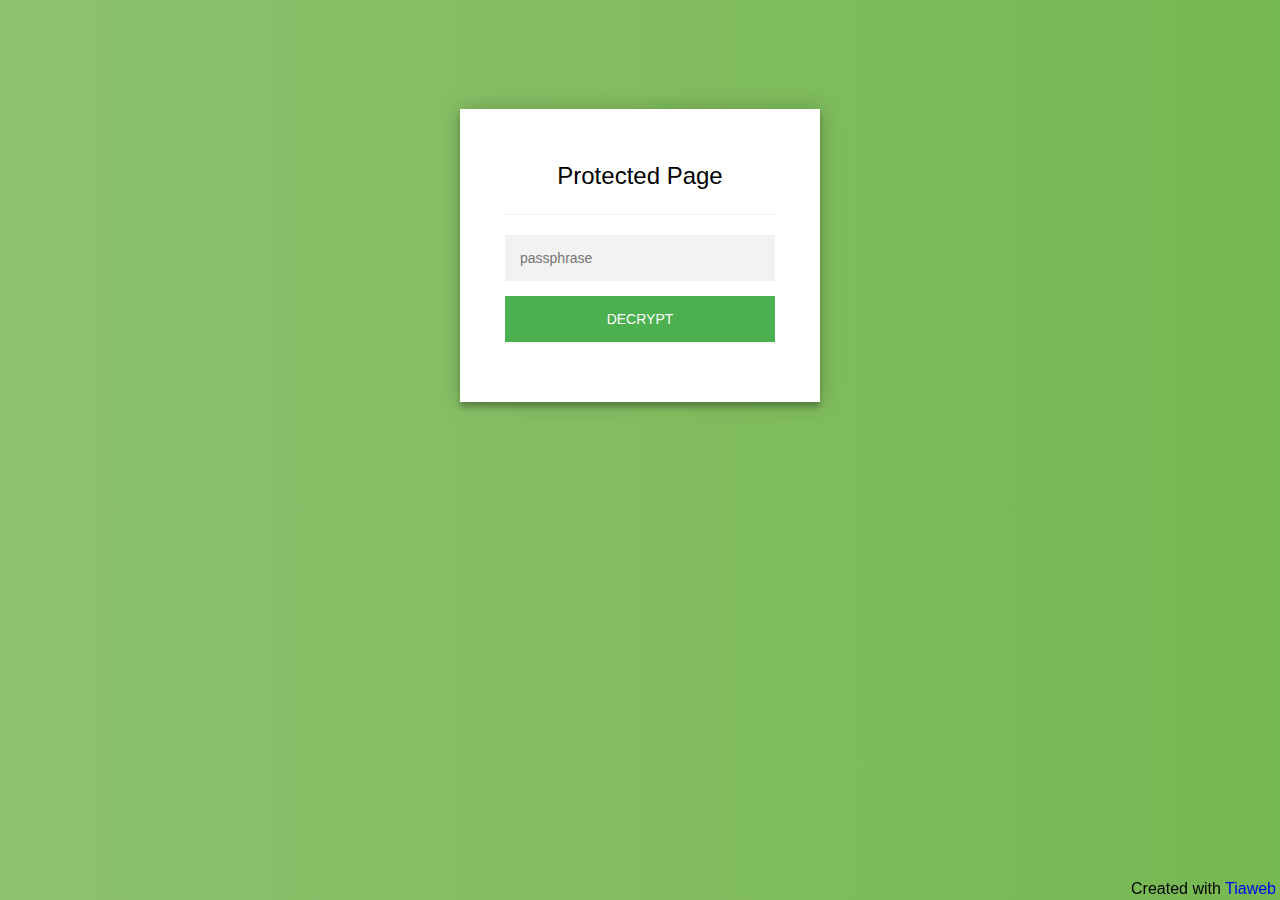
==== 1.html @ 78404de3 "Update 1.html" ====
<!doctype html>
<html class="staticrypt-html">
<head>
    <meta charset="utf-8">
    <title>Protected Page tiaweb</title>
    <meta name="viewport" content="width=device-width, initial-scale=1">

    <!-- do not cache this page -->
    <meta http-equiv="cache-control" content="max-age=0"/>
    <meta http-equiv="cache-control" content="no-cache"/>
    <meta http-equiv="expires" content="0"/>
    <meta http-equiv="expires" content="Tue, 01 Jan 1980 1:00:00 GMT"/>
    <meta http-equiv="pragma" content="no-cache"/>

    <style>
        .staticrypt-hr {
            margin-top: 20px;
            margin-bottom: 20px;
            border: 0;
            border-top: 1px solid #eee;
        }

        .staticrypt-page {
            width: 360px;
            padding: 8% 0 0;
            margin: auto;
            box-sizing: border-box;
        }

        .staticrypt-form {
            position: relative;
            z-index: 1;
            background: #FFFFFF;
            max-width: 360px;
            margin: 0 auto 100px;
            padding: 45px;
            text-align: center;
            box-shadow: 0 0 20px 0 rgba(0, 0, 0, 0.2), 0 5px 5px 0 rgba(0, 0, 0, 0.24);
        }

        .staticrypt-form input {
            outline: 0;
            background: #f2f2f2;
            width: 100%;
            border: 0;
            margin: 0 0 15px;
            padding: 15px;
            box-sizing: border-box;
            font-size: 14px;
        }

        .staticrypt-form .staticrypt-decrypt-button {
            text-transform: uppercase;
            outline: 0;
            background: #4CAF50;
            width: 100%;
            border: 0;
            padding: 15px;
            color: #FFFFFF;
            font-size: 14px;
            cursor: pointer;
        }

        .staticrypt-form .staticrypt-decrypt-button:hover, .staticrypt-form .staticrypt-decrypt-button:active, .staticrypt-form .staticrypt-decrypt-button:focus {
            background: #43A047;
        }

        .staticrypt-html {
            height: 100%;
        }

        .staticrypt-body {
            margin-bottom: 1em;
            background: #76b852; /* fallback for old browsers */
            background: -webkit-linear-gradient(right, #76b852, #8DC26F);
            background: -moz-linear-gradient(right, #76b852, #8DC26F);
            background: -o-linear-gradient(right, #76b852, #8DC26F);
            background: linear-gradient(to left, #76b852, #8DC26F);
            font-family: "Arial", sans-serif;
            -webkit-font-smoothing: antialiased;
            -moz-osx-font-smoothing: grayscale;
        }

        .staticrypt-instructions {
            margin-top: -1em;
            margin-bottom: 1em;
        }

        .staticrypt-title {
            font-size: 1.5em;
        }

        .staticrypt-footer {
            position: fixed;
            height: 20px;
            font-size: 16px;
            padding: 2px;
            bottom: 0;
            left: 0;
            right: 0;
            margin-bottom: 0;
        }

        .staticrypt-footer p {
            margin: 2px;
            text-align: center;
            float: right;
        }

        .staticrypt-footer a {
            text-decoration: none;
        }
    </style>
</head>

<body class="staticrypt-body">
<div class="staticrypt-page">
    <div class="staticrypt-form">
        <div class="staticrypt-instructions">
            <p class="staticrypt-title">Protected Page</p>
            <p></p>
        </div>

        <hr class="staticrypt-hr">

        <form id="staticrypt-form" action="#" method="post">
            <input id="staticrypt-password"
                   type="password"
                   name="password"
                   placeholder="passphrase"
                   autofocus/>

            <input type="submit" class="staticrypt-decrypt-button" value="DECRYPT"/>
        </form>
    </div>

</div>
<footer class="staticrypt-footer">
    <p class="pull-right">Created with <a href="https://robinmoisson.github.io/staticrypt">Tiaweb</a></p>
</footer>


<script>/**
 * Crypto JS 3.1.9-1
 * Copied as is from https://cdnjs.cloudflare.com/ajax/libs/crypto-js/3.1.9-1/crypto-js.js
 */

;(function (root, factory) {
    if (typeof exports === "object") {
        // CommonJS
        module.exports = exports = factory();
    }
    else if (typeof define === "function" && define.amd) {
        // AMD
        define([], factory);
    }
    else {
        // Global (browser)
        root.CryptoJS = factory();
    }
}(this, function () {

    /**
     * CryptoJS core components.
     */
    var CryptoJS = CryptoJS || (function (Math, undefined) {
        /*
	     * Local polyfil of Object.create
	     */
        var create = Object.create || (function () {
            function F() {};

            return function (obj) {
                var subtype;

                F.prototype = obj;

                subtype = new F();

                F.prototype = null;

                return subtype;
            };
        }())

        /**
         * CryptoJS namespace.
         */
        var C = {};

        /**
         * Library namespace.
         */
        var C_lib = C.lib = {};

        /**
         * Base object for prototypal inheritance.
         */
        var Base = C_lib.Base = (function () {


            return {
                /**
                 * Creates a new object that inherits from this object.
                 *
                 * @param {Object} overrides Properties to copy into the new object.
                 *
                 * @return {Object} The new object.
                 *
                 * @static
                 *
                 * @example
                 *
                 *     var MyType = CryptoJS.lib.Base.extend({
	             *         field: 'value',
	             *
	             *         method: function () {
	             *         }
	             *     });
                 */
                extend: function (overrides) {
                    // Spawn
                    var subtype = create(this);

                    // Augment
                    if (overrides) {
                        subtype.mixIn(overrides);
                    }

                    // Create default initializer
                    if (!subtype.hasOwnProperty('init') || this.init === subtype.init) {
                        subtype.init = function () {
                            subtype.$super.init.apply(this, arguments);
                        };
                    }

                    // Initializer's prototype is the subtype object
                    subtype.init.prototype = subtype;

                    // Reference supertype
                    subtype.$super = this;

                    return subtype;
                },

                /**
                 * Extends this object and runs the init method.
                 * Arguments to create() will be passed to init().
                 *
                 * @return {Object} The new object.
                 *
                 * @static
                 *
                 * @example
                 *
                 *     var instance = MyType.create();
                 */
                create: function () {
                    var instance = this.extend();
                    instance.init.apply(instance, arguments);

                    return instance;
                },

                /**
                 * Initializes a newly created object.
                 * Override this method to add some logic when your objects are created.
                 *
                 * @example
                 *
                 *     var MyType = CryptoJS.lib.Base.extend({
	             *         init: function () {
	             *             // ...
	             *         }
	             *     });
                 */
                init: function () {
                },

                /**
                 * Copies properties into this object.
                 *
                 * @param {Object} properties The properties to mix in.
                 *
                 * @example
                 *
                 *     MyType.mixIn({
	             *         field: 'value'
	             *     });
                 */
                mixIn: function (properties) {
                    for (var propertyName in properties) {
                        if (properties.hasOwnProperty(propertyName)) {
                            this[propertyName] = properties[propertyName];
                        }
                    }

                    // IE won't copy toString using the loop above
                    if (properties.hasOwnProperty('toString')) {
                        this.toString = properties.toString;
                    }
                },

                /**
                 * Creates a copy of this object.
                 *
                 * @return {Object} The clone.
                 *
                 * @example
                 *
                 *     var clone = instance.clone();
                 */
                clone: function () {
                    return this.init.prototype.extend(this);
                }
            };
        }());

        /**
         * An array of 32-bit words.
         *
         * @property {Array} words The array of 32-bit words.
         * @property {number} sigBytes The number of significant bytes in this word array.
         */
        var WordArray = C_lib.WordArray = Base.extend({
            /**
             * Initializes a newly created word array.
             *
             * @param {Array} words (Optional) An array of 32-bit words.
             * @param {number} sigBytes (Optional) The number of significant bytes in the words.
             *
             * @example
             *
             *     var wordArray = CryptoJS.lib.WordArray.create();
             *     var wordArray = CryptoJS.lib.WordArray.create([0x00010203, 0x04050607]);
             *     var wordArray = CryptoJS.lib.WordArray.create([0x00010203, 0x04050607], 6);
             */
            init: function (words, sigBytes) {
                words = this.words = words || [];

                if (sigBytes != undefined) {
                    this.sigBytes = sigBytes;
                } else {
                    this.sigBytes = words.length * 4;
                }
            },

            /**
             * Converts this word array to a string.
             *
             * @param {Encoder} encoder (Optional) The encoding strategy to use. Default: CryptoJS.enc.Hex
             *
             * @return {string} The stringified word array.
             *
             * @example
             *
             *     var string = wordArray + '';
             *     var string = wordArray.toString();
             *     var string = wordArray.toString(CryptoJS.enc.Utf8);
             */
            toString: function (encoder) {
                return (encoder || Hex).stringify(this);
            },

            /**
             * Concatenates a word array to this word array.
             *
             * @param {WordArray} wordArray The word array to append.
             *
             * @return {WordArray} This word array.
             *
             * @example
             *
             *     wordArray1.concat(wordArray2);
             */
            concat: function (wordArray) {
                // Shortcuts
                var thisWords = this.words;
                var thatWords = wordArray.words;
                var thisSigBytes = this.sigBytes;
                var thatSigBytes = wordArray.sigBytes;

                // Clamp excess bits
                this.clamp();

                // Concat
                if (thisSigBytes % 4) {
                    // Copy one byte at a time
                    for (var i = 0; i < thatSigBytes; i++) {
                        var thatByte = (thatWords[i >>> 2] >>> (24 - (i % 4) * 8)) & 0xff;
                        thisWords[(thisSigBytes + i) >>> 2] |= thatByte << (24 - ((thisSigBytes + i) % 4) * 8);
                    }
                } else {
                    // Copy one word at a time
                    for (var i = 0; i < thatSigBytes; i += 4) {
                        thisWords[(thisSigBytes + i) >>> 2] = thatWords[i >>> 2];
                    }
                }
                this.sigBytes += thatSigBytes;

                // Chainable
                return this;
            },

            /**
             * Removes insignificant bits.
             *
             * @example
             *
             *     wordArray.clamp();
             */
            clamp: function () {
                // Shortcuts
                var words = this.words;
                var sigBytes = this.sigBytes;

                // Clamp
                words[sigBytes >>> 2] &= 0xffffffff << (32 - (sigBytes % 4) * 8);
                words.length = Math.ceil(sigBytes / 4);
            },

            /**
             * Creates a copy of this word array.
             *
             * @return {WordArray} The clone.
             *
             * @example
             *
             *     var clone = wordArray.clone();
             */
            clone: function () {
                var clone = Base.clone.call(this);
                clone.words = this.words.slice(0);

                return clone;
            },

            /**
             * Creates a word array filled with random bytes.
             *
             * @param {number} nBytes The number of random bytes to generate.
             *
             * @return {WordArray} The random word array.
             *
             * @static
             *
             * @example
             *
             *     var wordArray = CryptoJS.lib.WordArray.random(16);
             */
            random: function (nBytes) {
                var words = [];

                var r = (function (m_w) {
                    var m_w = m_w;
                    var m_z = 0x3ade68b1;
                    var mask = 0xffffffff;

                    return function () {
                        m_z = (0x9069 * (m_z & 0xFFFF) + (m_z >> 0x10)) & mask;
                        m_w = (0x4650 * (m_w & 0xFFFF) + (m_w >> 0x10)) & mask;
                        var result = ((m_z << 0x10) + m_w) & mask;
                        result /= 0x100000000;
                        result += 0.5;
                        return result * (Math.random() > .5 ? 1 : -1);
                    }
                });

                for (var i = 0, rcache; i < nBytes; i += 4) {
                    var _r = r((rcache || Math.random()) * 0x100000000);

                    rcache = _r() * 0x3ade67b7;
                    words.push((_r() * 0x100000000) | 0);
                }

                return new WordArray.init(words, nBytes);
            }
        });

        /**
         * Encoder namespace.
         */
        var C_enc = C.enc = {};

        /**
         * Hex encoding strategy.
         */
        var Hex = C_enc.Hex = {
            /**
             * Converts a word array to a hex string.
             *
             * @param {WordArray} wordArray The word array.
             *
             * @return {string} The hex string.
             *
             * @static
             *
             * @example
             *
             *     var hexString = CryptoJS.enc.Hex.stringify(wordArray);
             */
            stringify: function (wordArray) {
                // Shortcuts
                var words = wordArray.words;
                var sigBytes = wordArray.sigBytes;

                // Convert
                var hexChars = [];
                for (var i = 0; i < sigBytes; i++) {
                    var bite = (words[i >>> 2] >>> (24 - (i % 4) * 8)) & 0xff;
                    hexChars.push((bite >>> 4).toString(16));
                    hexChars.push((bite & 0x0f).toString(16));
                }

                return hexChars.join('');
            },

            /**
             * Converts a hex string to a word array.
             *
             * @param {string} hexStr The hex string.
             *
             * @return {WordArray} The word array.
             *
             * @static
             *
             * @example
             *
             *     var wordArray = CryptoJS.enc.Hex.parse(hexString);
             */
            parse: function (hexStr) {
                // Shortcut
                var hexStrLength = hexStr.length;

                // Convert
                var words = [];
                for (var i = 0; i < hexStrLength; i += 2) {
                    words[i >>> 3] |= parseInt(hexStr.substr(i, 2), 16) << (24 - (i % 8) * 4);
                }

                return new WordArray.init(words, hexStrLength / 2);
            }
        };

        /**
         * Latin1 encoding strategy.
         */
        var Latin1 = C_enc.Latin1 = {
            /**
             * Converts a word array to a Latin1 string.
             *
             * @param {WordArray} wordArray The word array.
             *
             * @return {string} The Latin1 string.
             *
             * @static
             *
             * @example
             *
             *     var latin1String = CryptoJS.enc.Latin1.stringify(wordArray);
             */
            stringify: function (wordArray) {
                // Shortcuts
                var words = wordArray.words;
                var sigBytes = wordArray.sigBytes;

                // Convert
                var latin1Chars = [];
                for (var i = 0; i < sigBytes; i++) {
                    var bite = (words[i >>> 2] >>> (24 - (i % 4) * 8)) & 0xff;
                    latin1Chars.push(String.fromCharCode(bite));
                }

                return latin1Chars.join('');
            },

            /**
             * Converts a Latin1 string to a word array.
             *
             * @param {string} latin1Str The Latin1 string.
             *
             * @return {WordArray} The word array.
             *
             * @static
             *
             * @example
             *
             *     var wordArray = CryptoJS.enc.Latin1.parse(latin1String);
             */
            parse: function (latin1Str) {
                // Shortcut
                var latin1StrLength = latin1Str.length;

                // Convert
                var words = [];
                for (var i = 0; i < latin1StrLength; i++) {
                    words[i >>> 2] |= (latin1Str.charCodeAt(i) & 0xff) << (24 - (i % 4) * 8);
                }

                return new WordArray.init(words, latin1StrLength);
            }
        };

        /**
         * UTF-8 encoding strategy.
         */
        var Utf8 = C_enc.Utf8 = {
            /**
             * Converts a word array to a UTF-8 string.
             *
             * @param {WordArray} wordArray The word array.
             *
             * @return {string} The UTF-8 string.
             *
             * @static
             *
             * @example
             *
             *     var utf8String = CryptoJS.enc.Utf8.stringify(wordArray);
             */
            stringify: function (wordArray) {
                try {
                    return decodeURIComponent(escape(Latin1.stringify(wordArray)));
                } catch (e) {
                    throw new Error('Malformed UTF-8 data');
                }
            },

            /**
             * Converts a UTF-8 string to a word array.
             *
             * @param {string} utf8Str The UTF-8 string.
             *
             * @return {WordArray} The word array.
             *
             * @static
             *
             * @example
             *
             *     var wordArray = CryptoJS.enc.Utf8.parse(utf8String);
             */
            parse: function (utf8Str) {
                return Latin1.parse(unescape(encodeURIComponent(utf8Str)));
            }
        };

        /**
         * Abstract buffered block algorithm template.
         *
         * The property blockSize must be implemented in a concrete subtype.
         *
         * @property {number} _minBufferSize The number of blocks that should be kept unprocessed in the buffer. Default: 0
         */
        var BufferedBlockAlgorithm = C_lib.BufferedBlockAlgorithm = Base.extend({
            /**
             * Resets this block algorithm's data buffer to its initial state.
             *
             * @example
             *
             *     bufferedBlockAlgorithm.reset();
             */
            reset: function () {
                // Initial values
                this._data = new WordArray.init();
                this._nDataBytes = 0;
            },

            /**
             * Adds new data to this block algorithm's buffer.
             *
             * @param {WordArray|string} data The data to append. Strings are converted to a WordArray using UTF-8.
             *
             * @example
             *
             *     bufferedBlockAlgorithm._append('data');
             *     bufferedBlockAlgorithm._append(wordArray);
             */
            _append: function (data) {
                // Convert string to WordArray, else assume WordArray already
                if (typeof data == 'string') {
                    data = Utf8.parse(data);
                }

                // Append
                this._data.concat(data);
                this._nDataBytes += data.sigBytes;
            },

            /**
             * Processes available data blocks.
             *
             * This method invokes _doProcessBlock(offset), which must be implemented by a concrete subtype.
             *
             * @param {boolean} doFlush Whether all blocks and partial blocks should be processed.
             *
             * @return {WordArray} The processed data.
             *
             * @example
             *
             *     var processedData = bufferedBlockAlgorithm._process();
             *     var processedData = bufferedBlockAlgorithm._process(!!'flush');
             */
            _process: function (doFlush) {
                // Shortcuts
                var data = this._data;
                var dataWords = data.words;
                var dataSigBytes = data.sigBytes;
                var blockSize = this.blockSize;
                var blockSizeBytes = blockSize * 4;

                // Count blocks ready
                var nBlocksReady = dataSigBytes / blockSizeBytes;
                if (doFlush) {
                    // Round up to include partial blocks
                    nBlocksReady = Math.ceil(nBlocksReady);
                } else {
                    // Round down to include only full blocks,
                    // less the number of blocks that must remain in the buffer
                    nBlocksReady = Math.max((nBlocksReady | 0) - this._minBufferSize, 0);
                }

                // Count words ready
                var nWordsReady = nBlocksReady * blockSize;

                // Count bytes ready
                var nBytesReady = Math.min(nWordsReady * 4, dataSigBytes);

                // Process blocks
                if (nWordsReady) {
                    for (var offset = 0; offset < nWordsReady; offset += blockSize) {
                        // Perform concrete-algorithm logic
                        this._doProcessBlock(dataWords, offset);
                    }

                    // Remove processed words
                    var processedWords = dataWords.splice(0, nWordsReady);
                    data.sigBytes -= nBytesReady;
                }

                // Return processed words
                return new WordArray.init(processedWords, nBytesReady);
            },

            /**
             * Creates a copy of this object.
             *
             * @return {Object} The clone.
             *
             * @example
             *
             *     var clone = bufferedBlockAlgorithm.clone();
             */
            clone: function () {
                var clone = Base.clone.call(this);
                clone._data = this._data.clone();

                return clone;
            },

            _minBufferSize: 0
        });

        /**
         * Abstract hasher template.
         *
         * @property {number} blockSize The number of 32-bit words this hasher operates on. Default: 16 (512 bits)
         */
        var Hasher = C_lib.Hasher = BufferedBlockAlgorithm.extend({
            /**
             * Configuration options.
             */
            cfg: Base.extend(),

            /**
             * Initializes a newly created hasher.
             *
             * @param {Object} cfg (Optional) The configuration options to use for this hash computation.
             *
             * @example
             *
             *     var hasher = CryptoJS.algo.SHA256.create();
             */
            init: function (cfg) {
                // Apply config defaults
                this.cfg = this.cfg.extend(cfg);

                // Set initial values
                this.reset();
            },

            /**
             * Resets this hasher to its initial state.
             *
             * @example
             *
             *     hasher.reset();
             */
            reset: function () {
                // Reset data buffer
                BufferedBlockAlgorithm.reset.call(this);

                // Perform concrete-hasher logic
                this._doReset();
            },

            /**
             * Updates this hasher with a message.
             *
             * @param {WordArray|string} messageUpdate The message to append.
             *
             * @return {Hasher} This hasher.
             *
             * @example
             *
             *     hasher.update('message');
             *     hasher.update(wordArray);
             */
            update: function (messageUpdate) {
                // Append
                this._append(messageUpdate);

                // Update the hash
                this._process();

                // Chainable
                return this;
            },

            /**
             * Finalizes the hash computation.
             * Note that the finalize operation is effectively a destructive, read-once operation.
             *
             * @param {WordArray|string} messageUpdate (Optional) A final message update.
             *
             * @return {WordArray} The hash.
             *
             * @example
             *
             *     var hash = hasher.finalize();
             *     var hash = hasher.finalize('message');
             *     var hash = hasher.finalize(wordArray);
             */
            finalize: function (messageUpdate) {
                // Final message update
                if (messageUpdate) {
                    this._append(messageUpdate);
                }

                // Perform concrete-hasher logic
                var hash = this._doFinalize();

                return hash;
            },

            blockSize: 512/32,

            /**
             * Creates a shortcut function to a hasher's object interface.
             *
             * @param {Hasher} hasher The hasher to create a helper for.
             *
             * @return {Function} The shortcut function.
             *
             * @static
             *
             * @example
             *
             *     var SHA256 = CryptoJS.lib.Hasher._createHelper(CryptoJS.algo.SHA256);
             */
            _createHelper: function (hasher) {
                return function (message, cfg) {
                    return new hasher.init(cfg).finalize(message);
                };
            },

            /**
             * Creates a shortcut function to the HMAC's object interface.
             *
             * @param {Hasher} hasher The hasher to use in this HMAC helper.
             *
             * @return {Function} The shortcut function.
             *
             * @static
             *
             * @example
             *
             *     var HmacSHA256 = CryptoJS.lib.Hasher._createHmacHelper(CryptoJS.algo.SHA256);
             */
            _createHmacHelper: function (hasher) {
                return function (message, key) {
                    return new C_algo.HMAC.init(hasher, key).finalize(message);
                };
            }
        });

        /**
         * Algorithm namespace.
         */
        var C_algo = C.algo = {};

        return C;
    }(Math));


    (function () {
        // Shortcuts
        var C = CryptoJS;
        var C_lib = C.lib;
        var WordArray = C_lib.WordArray;
        var C_enc = C.enc;

        /**
         * Base64 encoding strategy.
         */
        var Base64 = C_enc.Base64 = {
            /**
             * Converts a word array to a Base64 string.
             *
             * @param {WordArray} wordArray The word array.
             *
             * @return {string} The Base64 string.
             *
             * @static
             *
             * @example
             *
             *     var base64String = CryptoJS.enc.Base64.stringify(wordArray);
             */
            stringify: function (wordArray) {
                // Shortcuts
                var words = wordArray.words;
                var sigBytes = wordArray.sigBytes;
                var map = this._map;

                // Clamp excess bits
                wordArray.clamp();

                // Convert
                var base64Chars = [];
                for (var i = 0; i < sigBytes; i += 3) {
                    var byte1 = (words[i >>> 2]       >>> (24 - (i % 4) * 8))       & 0xff;
                    var byte2 = (words[(i + 1) >>> 2] >>> (24 - ((i + 1) % 4) * 8)) & 0xff;
                    var byte3 = (words[(i + 2) >>> 2] >>> (24 - ((i + 2) % 4) * 8)) & 0xff;

                    var triplet = (byte1 << 16) | (byte2 << 8) | byte3;

                    for (var j = 0; (j < 4) && (i + j * 0.75 < sigBytes); j++) {
                        base64Chars.push(map.charAt((triplet >>> (6 * (3 - j))) & 0x3f));
                    }
                }

                // Add padding
                var paddingChar = map.charAt(64);
                if (paddingChar) {
                    while (base64Chars.length % 4) {
                        base64Chars.push(paddingChar);
                    }
                }

                return base64Chars.join('');
            },

            /**
             * Converts a Base64 string to a word array.
             *
             * @param {string} base64Str The Base64 string.
             *
             * @return {WordArray} The word array.
             *
             * @static
             *
             * @example
             *
             *     var wordArray = CryptoJS.enc.Base64.parse(base64String);
             */
            parse: function (base64Str) {
                // Shortcuts
                var base64StrLength = base64Str.length;
                var map = this._map;
                var reverseMap = this._reverseMap;

                if (!reverseMap) {
                    reverseMap = this._reverseMap = [];
                    for (var j = 0; j < map.length; j++) {
                        reverseMap[map.charCodeAt(j)] = j;
                    }
                }

                // Ignore padding
                var paddingChar = map.charAt(64);
                if (paddingChar) {
                    var paddingIndex = base64Str.indexOf(paddingChar);
                    if (paddingIndex !== -1) {
                        base64StrLength = paddingIndex;
                    }
                }

                // Convert
                return parseLoop(base64Str, base64StrLength, reverseMap);

            },

            _map: 'ABCDEFGHIJKLMNOPQRSTUVWXYZabcdefghijklmnopqrstuvwxyz0123456789+/='
        };

        function parseLoop(base64Str, base64StrLength, reverseMap) {
            var words = [];
            var nBytes = 0;
            for (var i = 0; i < base64StrLength; i++) {
                if (i % 4) {
                    var bits1 = reverseMap[base64Str.charCodeAt(i - 1)] << ((i % 4) * 2);
                    var bits2 = reverseMap[base64Str.charCodeAt(i)] >>> (6 - (i % 4) * 2);
                    words[nBytes >>> 2] |= (bits1 | bits2) << (24 - (nBytes % 4) * 8);
                    nBytes++;
                }
            }
            return WordArray.create(words, nBytes);
        }
    }());


    (function (Math) {
        // Shortcuts
        var C = CryptoJS;
        var C_lib = C.lib;
        var WordArray = C_lib.WordArray;
        var Hasher = C_lib.Hasher;
        var C_algo = C.algo;

        // Constants table
        var T = [];

        // Compute constants
        (function () {
            for (var i = 0; i < 64; i++) {
                T[i] = (Math.abs(Math.sin(i + 1)) * 0x100000000) | 0;
            }
        }());

        /**
         * MD5 hash algorithm.
         */
        var MD5 = C_algo.MD5 = Hasher.extend({
            _doReset: function () {
                this._hash = new WordArray.init([
                    0x67452301, 0xefcdab89,
                    0x98badcfe, 0x10325476
                ]);
            },

            _doProcessBlock: function (M, offset) {
                // Swap endian
                for (var i = 0; i < 16; i++) {
                    // Shortcuts
                    var offset_i = offset + i;
                    var M_offset_i = M[offset_i];

                    M[offset_i] = (
                        (((M_offset_i << 8)  | (M_offset_i >>> 24)) & 0x00ff00ff) |
                        (((M_offset_i << 24) | (M_offset_i >>> 8))  & 0xff00ff00)
                    );
                }

                // Shortcuts
                var H = this._hash.words;

                var M_offset_0  = M[offset + 0];
                var M_offset_1  = M[offset + 1];
                var M_offset_2  = M[offset + 2];
                var M_offset_3  = M[offset + 3];
                var M_offset_4  = M[offset + 4];
                var M_offset_5  = M[offset + 5];
                var M_offset_6  = M[offset + 6];
                var M_offset_7  = M[offset + 7];
                var M_offset_8  = M[offset + 8];
                var M_offset_9  = M[offset + 9];
                var M_offset_10 = M[offset + 10];
                var M_offset_11 = M[offset + 11];
                var M_offset_12 = M[offset + 12];
                var M_offset_13 = M[offset + 13];
                var M_offset_14 = M[offset + 14];
                var M_offset_15 = M[offset + 15];

                // Working varialbes
                var a = H[0];
                var b = H[1];
                var c = H[2];
                var d = H[3];

                // Computation
                a = FF(a, b, c, d, M_offset_0,  7,  T[0]);
                d = FF(d, a, b, c, M_offset_1,  12, T[1]);
                c = FF(c, d, a, b, M_offset_2,  17, T[2]);
                b = FF(b, c, d, a, M_offset_3,  22, T[3]);
                a = FF(a, b, c, d, M_offset_4,  7,  T[4]);
                d = FF(d, a, b, c, M_offset_5,  12, T[5]);
                c = FF(c, d, a, b, M_offset_6,  17, T[6]);
                b = FF(b, c, d, a, M_offset_7,  22, T[7]);
                a = FF(a, b, c, d, M_offset_8,  7,  T[8]);
                d = FF(d, a, b, c, M_offset_9,  12, T[9]);
                c = FF(c, d, a, b, M_offset_10, 17, T[10]);
                b = FF(b, c, d, a, M_offset_11, 22, T[11]);
                a = FF(a, b, c, d, M_offset_12, 7,  T[12]);
                d = FF(d, a, b, c, M_offset_13, 12, T[13]);
                c = FF(c, d, a, b, M_offset_14, 17, T[14]);
                b = FF(b, c, d, a, M_offset_15, 22, T[15]);

                a = GG(a, b, c, d, M_offset_1,  5,  T[16]);
                d = GG(d, a, b, c, M_offset_6,  9,  T[17]);
                c = GG(c, d, a, b, M_offset_11, 14, T[18]);
                b = GG(b, c, d, a, M_offset_0,  20, T[19]);
                a = GG(a, b, c, d, M_offset_5,  5,  T[20]);
                d = GG(d, a, b, c, M_offset_10, 9,  T[21]);
                c = GG(c, d, a, b, M_offset_15, 14, T[22]);
                b = GG(b, c, d, a, M_offset_4,  20, T[23]);
                a = GG(a, b, c, d, M_offset_9,  5,  T[24]);
                d = GG(d, a, b, c, M_offset_14, 9,  T[25]);
                c = GG(c, d, a, b, M_offset_3,  14, T[26]);
                b = GG(b, c, d, a, M_offset_8,  20, T[27]);
                a = GG(a, b, c, d, M_offset_13, 5,  T[28]);
                d = GG(d, a, b, c, M_offset_2,  9,  T[29]);
                c = GG(c, d, a, b, M_offset_7,  14, T[30]);
                b = GG(b, c, d, a, M_offset_12, 20, T[31]);

                a = HH(a, b, c, d, M_offset_5,  4,  T[32]);
                d = HH(d, a, b, c, M_offset_8,  11, T[33]);
                c = HH(c, d, a, b, M_offset_11, 16, T[34]);
                b = HH(b, c, d, a, M_offset_14, 23, T[35]);
                a = HH(a, b, c, d, M_offset_1,  4,  T[36]);
                d = HH(d, a, b, c, M_offset_4,  11, T[37]);
                c = HH(c, d, a, b, M_offset_7,  16, T[38]);
                b = HH(b, c, d, a, M_offset_10, 23, T[39]);
                a = HH(a, b, c, d, M_offset_13, 4,  T[40]);
                d = HH(d, a, b, c, M_offset_0,  11, T[41]);
                c = HH(c, d, a, b, M_offset_3,  16, T[42]);
                b = HH(b, c, d, a, M_offset_6,  23, T[43]);
                a = HH(a, b, c, d, M_offset_9,  4,  T[44]);
                d = HH(d, a, b, c, M_offset_12, 11, T[45]);
                c = HH(c, d, a, b, M_offset_15, 16, T[46]);
                b = HH(b, c, d, a, M_offset_2,  23, T[47]);

                a = II(a, b, c, d, M_offset_0,  6,  T[48]);
                d = II(d, a, b, c, M_offset_7,  10, T[49]);
                c = II(c, d, a, b, M_offset_14, 15, T[50]);
                b = II(b, c, d, a, M_offset_5,  21, T[51]);
                a = II(a, b, c, d, M_offset_12, 6,  T[52]);
                d = II(d, a, b, c, M_offset_3,  10, T[53]);
                c = II(c, d, a, b, M_offset_10, 15, T[54]);
                b = II(b, c, d, a, M_offset_1,  21, T[55]);
                a = II(a, b, c, d, M_offset_8,  6,  T[56]);
                d = II(d, a, b, c, M_offset_15, 10, T[57]);
                c = II(c, d, a, b, M_offset_6,  15, T[58]);
                b = II(b, c, d, a, M_offset_13, 21, T[59]);
                a = II(a, b, c, d, M_offset_4,  6,  T[60]);
                d = II(d, a, b, c, M_offset_11, 10, T[61]);
                c = II(c, d, a, b, M_offset_2,  15, T[62]);
                b = II(b, c, d, a, M_offset_9,  21, T[63]);

                // Intermediate hash value
                H[0] = (H[0] + a) | 0;
                H[1] = (H[1] + b) | 0;
                H[2] = (H[2] + c) | 0;
                H[3] = (H[3] + d) | 0;
            },

            _doFinalize: function () {
                // Shortcuts
                var data = this._data;
                var dataWords = data.words;

                var nBitsTotal = this._nDataBytes * 8;
                var nBitsLeft = data.sigBytes * 8;

                // Add padding
                dataWords[nBitsLeft >>> 5] |= 0x80 << (24 - nBitsLeft % 32);

                var nBitsTotalH = Math.floor(nBitsTotal / 0x100000000);
                var nBitsTotalL = nBitsTotal;
                dataWords[(((nBitsLeft + 64) >>> 9) << 4) + 15] = (
                    (((nBitsTotalH << 8)  | (nBitsTotalH >>> 24)) & 0x00ff00ff) |
                    (((nBitsTotalH << 24) | (nBitsTotalH >>> 8))  & 0xff00ff00)
                );
                dataWords[(((nBitsLeft + 64) >>> 9) << 4) + 14] = (
                    (((nBitsTotalL << 8)  | (nBitsTotalL >>> 24)) & 0x00ff00ff) |
                    (((nBitsTotalL << 24) | (nBitsTotalL >>> 8))  & 0xff00ff00)
                );

                data.sigBytes = (dataWords.length + 1) * 4;

                // Hash final blocks
                this._process();

                // Shortcuts
                var hash = this._hash;
                var H = hash.words;

                // Swap endian
                for (var i = 0; i < 4; i++) {
                    // Shortcut
                    var H_i = H[i];

                    H[i] = (((H_i << 8)  | (H_i >>> 24)) & 0x00ff00ff) |
                        (((H_i << 24) | (H_i >>> 8))  & 0xff00ff00);
                }

                // Return final computed hash
                return hash;
            },

            clone: function () {
                var clone = Hasher.clone.call(this);
                clone._hash = this._hash.clone();

                return clone;
            }
        });

        function FF(a, b, c, d, x, s, t) {
            var n = a + ((b & c) | (~b & d)) + x + t;
            return ((n << s) | (n >>> (32 - s))) + b;
        }

        function GG(a, b, c, d, x, s, t) {
            var n = a + ((b & d) | (c & ~d)) + x + t;
            return ((n << s) | (n >>> (32 - s))) + b;
        }

        function HH(a, b, c, d, x, s, t) {
            var n = a + (b ^ c ^ d) + x + t;
            return ((n << s) | (n >>> (32 - s))) + b;
        }

        function II(a, b, c, d, x, s, t) {
            var n = a + (c ^ (b | ~d)) + x + t;
            return ((n << s) | (n >>> (32 - s))) + b;
        }

        /**
         * Shortcut function to the hasher's object interface.
         *
         * @param {WordArray|string} message The message to hash.
         *
         * @return {WordArray} The hash.
         *
         * @static
         *
         * @example
         *
         *     var hash = CryptoJS.MD5('message');
         *     var hash = CryptoJS.MD5(wordArray);
         */
        C.MD5 = Hasher._createHelper(MD5);

        /**
         * Shortcut function to the HMAC's object interface.
         *
         * @param {WordArray|string} message The message to hash.
         * @param {WordArray|string} key The secret key.
         *
         * @return {WordArray} The HMAC.
         *
         * @static
         *
         * @example
         *
         *     var hmac = CryptoJS.HmacMD5(message, key);
         */
        C.HmacMD5 = Hasher._createHmacHelper(MD5);
    }(Math));


    (function () {
        // Shortcuts
        var C = CryptoJS;
        var C_lib = C.lib;
        var WordArray = C_lib.WordArray;
        var Hasher = C_lib.Hasher;
        var C_algo = C.algo;

        // Reusable object
        var W = [];

        /**
         * SHA-1 hash algorithm.
         */
        var SHA1 = C_algo.SHA1 = Hasher.extend({
            _doReset: function () {
                this._hash = new WordArray.init([
                    0x67452301, 0xefcdab89,
                    0x98badcfe, 0x10325476,
                    0xc3d2e1f0
                ]);
            },

            _doProcessBlock: function (M, offset) {
                // Shortcut
                var H = this._hash.words;

                // Working variables
                var a = H[0];
                var b = H[1];
                var c = H[2];
                var d = H[3];
                var e = H[4];

                // Computation
                for (var i = 0; i < 80; i++) {
                    if (i < 16) {
                        W[i] = M[offset + i] | 0;
                    } else {
                        var n = W[i - 3] ^ W[i - 8] ^ W[i - 14] ^ W[i - 16];
                        W[i] = (n << 1) | (n >>> 31);
                    }

                    var t = ((a << 5) | (a >>> 27)) + e + W[i];
                    if (i < 20) {
                        t += ((b & c) | (~b & d)) + 0x5a827999;
                    } else if (i < 40) {
                        t += (b ^ c ^ d) + 0x6ed9eba1;
                    } else if (i < 60) {
                        t += ((b & c) | (b & d) | (c & d)) - 0x70e44324;
                    } else /* if (i < 80) */ {
                        t += (b ^ c ^ d) - 0x359d3e2a;
                    }

                    e = d;
                    d = c;
                    c = (b << 30) | (b >>> 2);
                    b = a;
                    a = t;
                }

                // Intermediate hash value
                H[0] = (H[0] + a) | 0;
                H[1] = (H[1] + b) | 0;
                H[2] = (H[2] + c) | 0;
                H[3] = (H[3] + d) | 0;
                H[4] = (H[4] + e) | 0;
            },

            _doFinalize: function () {
                // Shortcuts
                var data = this._data;
                var dataWords = data.words;

                var nBitsTotal = this._nDataBytes * 8;
                var nBitsLeft = data.sigBytes * 8;

                // Add padding
                dataWords[nBitsLeft >>> 5] |= 0x80 << (24 - nBitsLeft % 32);
                dataWords[(((nBitsLeft + 64) >>> 9) << 4) + 14] = Math.floor(nBitsTotal / 0x100000000);
                dataWords[(((nBitsLeft + 64) >>> 9) << 4) + 15] = nBitsTotal;
                data.sigBytes = dataWords.length * 4;

                // Hash final blocks
                this._process();

                // Return final computed hash
                return this._hash;
            },

            clone: function () {
                var clone = Hasher.clone.call(this);
                clone._hash = this._hash.clone();

                return clone;
            }
        });

        /**
         * Shortcut function to the hasher's object interface.
         *
         * @param {WordArray|string} message The message to hash.
         *
         * @return {WordArray} The hash.
         *
         * @static
         *
         * @example
         *
         *     var hash = CryptoJS.SHA1('message');
         *     var hash = CryptoJS.SHA1(wordArray);
         */
        C.SHA1 = Hasher._createHelper(SHA1);

        /**
         * Shortcut function to the HMAC's object interface.
         *
         * @param {WordArray|string} message The message to hash.
         * @param {WordArray|string} key The secret key.
         *
         * @return {WordArray} The HMAC.
         *
         * @static
         *
         * @example
         *
         *     var hmac = CryptoJS.HmacSHA1(message, key);
         */
        C.HmacSHA1 = Hasher._createHmacHelper(SHA1);
    }());


    (function (Math) {
        // Shortcuts
        var C = CryptoJS;
        var C_lib = C.lib;
        var WordArray = C_lib.WordArray;
        var Hasher = C_lib.Hasher;
        var C_algo = C.algo;

        // Initialization and round constants tables
        var H = [];
        var K = [];

        // Compute constants
        (function () {
            function isPrime(n) {
                var sqrtN = Math.sqrt(n);
                for (var factor = 2; factor <= sqrtN; factor++) {
                    if (!(n % factor)) {
                        return false;
                    }
                }

                return true;
            }

            function getFractionalBits(n) {
                return ((n - (n | 0)) * 0x100000000) | 0;
            }

            var n = 2;
            var nPrime = 0;
            while (nPrime < 64) {
                if (isPrime(n)) {
                    if (nPrime < 8) {
                        H[nPrime] = getFractionalBits(Math.pow(n, 1 / 2));
                    }
                    K[nPrime] = getFractionalBits(Math.pow(n, 1 / 3));

                    nPrime++;
                }

                n++;
            }
        }());

        // Reusable object
        var W = [];

        /**
         * SHA-256 hash algorithm.
         */
        var SHA256 = C_algo.SHA256 = Hasher.extend({
            _doReset: function () {
                this._hash = new WordArray.init(H.slice(0));
            },

            _doProcessBlock: function (M, offset) {
                // Shortcut
                var H = this._hash.words;

                // Working variables
                var a = H[0];
                var b = H[1];
                var c = H[2];
                var d = H[3];
                var e = H[4];
                var f = H[5];
                var g = H[6];
                var h = H[7];

                // Computation
                for (var i = 0; i < 64; i++) {
                    if (i < 16) {
                        W[i] = M[offset + i] | 0;
                    } else {
                        var gamma0x = W[i - 15];
                        var gamma0  = ((gamma0x << 25) | (gamma0x >>> 7))  ^
                            ((gamma0x << 14) | (gamma0x >>> 18)) ^
                            (gamma0x >>> 3);

                        var gamma1x = W[i - 2];
                        var gamma1  = ((gamma1x << 15) | (gamma1x >>> 17)) ^
                            ((gamma1x << 13) | (gamma1x >>> 19)) ^
                            (gamma1x >>> 10);

                        W[i] = gamma0 + W[i - 7] + gamma1 + W[i - 16];
                    }

                    var ch  = (e & f) ^ (~e & g);
                    var maj = (a & b) ^ (a & c) ^ (b & c);

                    var sigma0 = ((a << 30) | (a >>> 2)) ^ ((a << 19) | (a >>> 13)) ^ ((a << 10) | (a >>> 22));
                    var sigma1 = ((e << 26) | (e >>> 6)) ^ ((e << 21) | (e >>> 11)) ^ ((e << 7)  | (e >>> 25));

                    var t1 = h + sigma1 + ch + K[i] + W[i];
                    var t2 = sigma0 + maj;

                    h = g;
                    g = f;
                    f = e;
                    e = (d + t1) | 0;
                    d = c;
                    c = b;
                    b = a;
                    a = (t1 + t2) | 0;
                }

                // Intermediate hash value
                H[0] = (H[0] + a) | 0;
                H[1] = (H[1] + b) | 0;
                H[2] = (H[2] + c) | 0;
                H[3] = (H[3] + d) | 0;
                H[4] = (H[4] + e) | 0;
                H[5] = (H[5] + f) | 0;
                H[6] = (H[6] + g) | 0;
                H[7] = (H[7] + h) | 0;
            },

            _doFinalize: function () {
                // Shortcuts
                var data = this._data;
                var dataWords = data.words;

                var nBitsTotal = this._nDataBytes * 8;
                var nBitsLeft = data.sigBytes * 8;

                // Add padding
                dataWords[nBitsLeft >>> 5] |= 0x80 << (24 - nBitsLeft % 32);
                dataWords[(((nBitsLeft + 64) >>> 9) << 4) + 14] = Math.floor(nBitsTotal / 0x100000000);
                dataWords[(((nBitsLeft + 64) >>> 9) << 4) + 15] = nBitsTotal;
                data.sigBytes = dataWords.length * 4;

                // Hash final blocks
                this._process();

                // Return final computed hash
                return this._hash;
            },

            clone: function () {
                var clone = Hasher.clone.call(this);
                clone._hash = this._hash.clone();

                return clone;
            }
        });

        /**
         * Shortcut function to the hasher's object interface.
         *
         * @param {WordArray|string} message The message to hash.
         *
         * @return {WordArray} The hash.
         *
         * @static
         *
         * @example
         *
         *     var hash = CryptoJS.SHA256('message');
         *     var hash = CryptoJS.SHA256(wordArray);
         */
        C.SHA256 = Hasher._createHelper(SHA256);

        /**
         * Shortcut function to the HMAC's object interface.
         *
         * @param {WordArray|string} message The message to hash.
         * @param {WordArray|string} key The secret key.
         *
         * @return {WordArray} The HMAC.
         *
         * @static
         *
         * @example
         *
         *     var hmac = CryptoJS.HmacSHA256(message, key);
         */
        C.HmacSHA256 = Hasher._createHmacHelper(SHA256);
    }(Math));


    (function () {
        // Shortcuts
        var C = CryptoJS;
        var C_lib = C.lib;
        var WordArray = C_lib.WordArray;
        var C_enc = C.enc;

        /**
         * UTF-16 BE encoding strategy.
         */
        var Utf16BE = C_enc.Utf16 = C_enc.Utf16BE = {
            /**
             * Converts a word array to a UTF-16 BE string.
             *
             * @param {WordArray} wordArray The word array.
             *
             * @return {string} The UTF-16 BE string.
             *
             * @static
             *
             * @example
             *
             *     var utf16String = CryptoJS.enc.Utf16.stringify(wordArray);
             */
            stringify: function (wordArray) {
                // Shortcuts
                var words = wordArray.words;
                var sigBytes = wordArray.sigBytes;

                // Convert
                var utf16Chars = [];
                for (var i = 0; i < sigBytes; i += 2) {
                    var codePoint = (words[i >>> 2] >>> (16 - (i % 4) * 8)) & 0xffff;
                    utf16Chars.push(String.fromCharCode(codePoint));
                }

                return utf16Chars.join('');
            },

            /**
             * Converts a UTF-16 BE string to a word array.
             *
             * @param {string} utf16Str The UTF-16 BE string.
             *
             * @return {WordArray} The word array.
             *
             * @static
             *
             * @example
             *
             *     var wordArray = CryptoJS.enc.Utf16.parse(utf16String);
             */
            parse: function (utf16Str) {
                // Shortcut
                var utf16StrLength = utf16Str.length;

                // Convert
                var words = [];
                for (var i = 0; i < utf16StrLength; i++) {
                    words[i >>> 1] |= utf16Str.charCodeAt(i) << (16 - (i % 2) * 16);
                }

                return WordArray.create(words, utf16StrLength * 2);
            }
        };

        /**
         * UTF-16 LE encoding strategy.
         */
        C_enc.Utf16LE = {
            /**
             * Converts a word array to a UTF-16 LE string.
             *
             * @param {WordArray} wordArray The word array.
             *
             * @return {string} The UTF-16 LE string.
             *
             * @static
             *
             * @example
             *
             *     var utf16Str = CryptoJS.enc.Utf16LE.stringify(wordArray);
             */
            stringify: function (wordArray) {
                // Shortcuts
                var words = wordArray.words;
                var sigBytes = wordArray.sigBytes;

                // Convert
                var utf16Chars = [];
                for (var i = 0; i < sigBytes; i += 2) {
                    var codePoint = swapEndian((words[i >>> 2] >>> (16 - (i % 4) * 8)) & 0xffff);
                    utf16Chars.push(String.fromCharCode(codePoint));
                }

                return utf16Chars.join('');
            },

            /**
             * Converts a UTF-16 LE string to a word array.
             *
             * @param {string} utf16Str The UTF-16 LE string.
             *
             * @return {WordArray} The word array.
             *
             * @static
             *
             * @example
             *
             *     var wordArray = CryptoJS.enc.Utf16LE.parse(utf16Str);
             */
            parse: function (utf16Str) {
                // Shortcut
                var utf16StrLength = utf16Str.length;

                // Convert
                var words = [];
                for (var i = 0; i < utf16StrLength; i++) {
                    words[i >>> 1] |= swapEndian(utf16Str.charCodeAt(i) << (16 - (i % 2) * 16));
                }

                return WordArray.create(words, utf16StrLength * 2);
            }
        };

        function swapEndian(word) {
            return ((word << 8) & 0xff00ff00) | ((word >>> 8) & 0x00ff00ff);
        }
    }());


    (function () {
        // Check if typed arrays are supported
        if (typeof ArrayBuffer != 'function') {
            return;
        }

        // Shortcuts
        var C = CryptoJS;
        var C_lib = C.lib;
        var WordArray = C_lib.WordArray;

        // Reference original init
        var superInit = WordArray.init;

        // Augment WordArray.init to handle typed arrays
        var subInit = WordArray.init = function (typedArray) {
            // Convert buffers to uint8
            if (typedArray instanceof ArrayBuffer) {
                typedArray = new Uint8Array(typedArray);
            }

            // Convert other array views to uint8
            if (
                typedArray instanceof Int8Array ||
                (typeof Uint8ClampedArray !== "undefined" && typedArray instanceof Uint8ClampedArray) ||
                typedArray instanceof Int16Array ||
                typedArray instanceof Uint16Array ||
                typedArray instanceof Int32Array ||
                typedArray instanceof Uint32Array ||
                typedArray instanceof Float32Array ||
                typedArray instanceof Float64Array
            ) {
                typedArray = new Uint8Array(typedArray.buffer, typedArray.byteOffset, typedArray.byteLength);
            }

            // Handle Uint8Array
            if (typedArray instanceof Uint8Array) {
                // Shortcut
                var typedArrayByteLength = typedArray.byteLength;

                // Extract bytes
                var words = [];
                for (var i = 0; i < typedArrayByteLength; i++) {
                    words[i >>> 2] |= typedArray[i] << (24 - (i % 4) * 8);
                }

                // Initialize this word array
                superInit.call(this, words, typedArrayByteLength);
            } else {
                // Else call normal init
                superInit.apply(this, arguments);
            }
        };

        subInit.prototype = WordArray;
    }());


    /** @preserve
     (c) 2012 by Cédric Mesnil. All rights reserved.

     Redistribution and use in source and binary forms, with or without modification, are permitted provided that the following conditions are met:

     - Redistributions of source code must retain the above copyright notice, this list of conditions and the following disclaimer.
     - Redistributions in binary form must reproduce the above copyright notice, this list of conditions and the following disclaimer in the documentation and/or other materials provided with the distribution.

     THIS SOFTWARE IS PROVIDED BY THE COPYRIGHT HOLDERS AND CONTRIBUTORS "AS IS" AND ANY EXPRESS OR IMPLIED WARRANTIES, INCLUDING, BUT NOT LIMITED TO, THE IMPLIED WARRANTIES OF MERCHANTABILITY AND FITNESS FOR A PARTICULAR PURPOSE ARE DISCLAIMED. IN NO EVENT SHALL THE COPYRIGHT HOLDER OR CONTRIBUTORS BE LIABLE FOR ANY DIRECT, INDIRECT, INCIDENTAL, SPECIAL, EXEMPLARY, OR CONSEQUENTIAL DAMAGES (INCLUDING, BUT NOT LIMITED TO, PROCUREMENT OF SUBSTITUTE GOODS OR SERVICES; LOSS OF USE, DATA, OR PROFITS; OR BUSINESS INTERRUPTION) HOWEVER CAUSED AND ON ANY THEORY OF LIABILITY, WHETHER IN CONTRACT, STRICT LIABILITY, OR TORT (INCLUDING NEGLIGENCE OR OTHERWISE) ARISING IN ANY WAY OUT OF THE USE OF THIS SOFTWARE, EVEN IF ADVISED OF THE POSSIBILITY OF SUCH DAMAGE.
     */

    (function (Math) {
        // Shortcuts
        var C = CryptoJS;
        var C_lib = C.lib;
        var WordArray = C_lib.WordArray;
        var Hasher = C_lib.Hasher;
        var C_algo = C.algo;

        // Constants table
        var _zl = WordArray.create([
            0,  1,  2,  3,  4,  5,  6,  7,  8,  9, 10, 11, 12, 13, 14, 15,
            7,  4, 13,  1, 10,  6, 15,  3, 12,  0,  9,  5,  2, 14, 11,  8,
            3, 10, 14,  4,  9, 15,  8,  1,  2,  7,  0,  6, 13, 11,  5, 12,
            1,  9, 11, 10,  0,  8, 12,  4, 13,  3,  7, 15, 14,  5,  6,  2,
            4,  0,  5,  9,  7, 12,  2, 10, 14,  1,  3,  8, 11,  6, 15, 13]);
        var _zr = WordArray.create([
            5, 14,  7,  0,  9,  2, 11,  4, 13,  6, 15,  8,  1, 10,  3, 12,
            6, 11,  3,  7,  0, 13,  5, 10, 14, 15,  8, 12,  4,  9,  1,  2,
            15,  5,  1,  3,  7, 14,  6,  9, 11,  8, 12,  2, 10,  0,  4, 13,
            8,  6,  4,  1,  3, 11, 15,  0,  5, 12,  2, 13,  9,  7, 10, 14,
            12, 15, 10,  4,  1,  5,  8,  7,  6,  2, 13, 14,  0,  3,  9, 11]);
        var _sl = WordArray.create([
            11, 14, 15, 12,  5,  8,  7,  9, 11, 13, 14, 15,  6,  7,  9,  8,
            7, 6,   8, 13, 11,  9,  7, 15,  7, 12, 15,  9, 11,  7, 13, 12,
            11, 13,  6,  7, 14,  9, 13, 15, 14,  8, 13,  6,  5, 12,  7,  5,
            11, 12, 14, 15, 14, 15,  9,  8,  9, 14,  5,  6,  8,  6,  5, 12,
            9, 15,  5, 11,  6,  8, 13, 12,  5, 12, 13, 14, 11,  8,  5,  6 ]);
        var _sr = WordArray.create([
            8,  9,  9, 11, 13, 15, 15,  5,  7,  7,  8, 11, 14, 14, 12,  6,
            9, 13, 15,  7, 12,  8,  9, 11,  7,  7, 12,  7,  6, 15, 13, 11,
            9,  7, 15, 11,  8,  6,  6, 14, 12, 13,  5, 14, 13, 13,  7,  5,
            15,  5,  8, 11, 14, 14,  6, 14,  6,  9, 12,  9, 12,  5, 15,  8,
            8,  5, 12,  9, 12,  5, 14,  6,  8, 13,  6,  5, 15, 13, 11, 11 ]);

        var _hl =  WordArray.create([ 0x00000000, 0x5A827999, 0x6ED9EBA1, 0x8F1BBCDC, 0xA953FD4E]);
        var _hr =  WordArray.create([ 0x50A28BE6, 0x5C4DD124, 0x6D703EF3, 0x7A6D76E9, 0x00000000]);

        /**
         * RIPEMD160 hash algorithm.
         */
        var RIPEMD160 = C_algo.RIPEMD160 = Hasher.extend({
            _doReset: function () {
                this._hash  = WordArray.create([0x67452301, 0xEFCDAB89, 0x98BADCFE, 0x10325476, 0xC3D2E1F0]);
            },

            _doProcessBlock: function (M, offset) {

                // Swap endian
                for (var i = 0; i < 16; i++) {
                    // Shortcuts
                    var offset_i = offset + i;
                    var M_offset_i = M[offset_i];

                    // Swap
                    M[offset_i] = (
                        (((M_offset_i << 8)  | (M_offset_i >>> 24)) & 0x00ff00ff) |
                        (((M_offset_i << 24) | (M_offset_i >>> 8))  & 0xff00ff00)
                    );
                }
                // Shortcut
                var H  = this._hash.words;
                var hl = _hl.words;
                var hr = _hr.words;
                var zl = _zl.words;
                var zr = _zr.words;
                var sl = _sl.words;
                var sr = _sr.words;

                // Working variables
                var al, bl, cl, dl, el;
                var ar, br, cr, dr, er;

                ar = al = H[0];
                br = bl = H[1];
                cr = cl = H[2];
                dr = dl = H[3];
                er = el = H[4];
                // Computation
                var t;
                for (var i = 0; i < 80; i += 1) {
                    t = (al +  M[offset+zl[i]])|0;
                    if (i<16){
                        t +=  f1(bl,cl,dl) + hl[0];
                    } else if (i<32) {
                        t +=  f2(bl,cl,dl) + hl[1];
                    } else if (i<48) {
                        t +=  f3(bl,cl,dl) + hl[2];
                    } else if (i<64) {
                        t +=  f4(bl,cl,dl) + hl[3];
                    } else {// if (i<80) {
                        t +=  f5(bl,cl,dl) + hl[4];
                    }
                    t = t|0;
                    t =  rotl(t,sl[i]);
                    t = (t+el)|0;
                    al = el;
                    el = dl;
                    dl = rotl(cl, 10);
                    cl = bl;
                    bl = t;

                    t = (ar + M[offset+zr[i]])|0;
                    if (i<16){
                        t +=  f5(br,cr,dr) + hr[0];
                    } else if (i<32) {
                        t +=  f4(br,cr,dr) + hr[1];
                    } else if (i<48) {
                        t +=  f3(br,cr,dr) + hr[2];
                    } else if (i<64) {
                        t +=  f2(br,cr,dr) + hr[3];
                    } else {// if (i<80) {
                        t +=  f1(br,cr,dr) + hr[4];
                    }
                    t = t|0;
                    t =  rotl(t,sr[i]) ;
                    t = (t+er)|0;
                    ar = er;
                    er = dr;
                    dr = rotl(cr, 10);
                    cr = br;
                    br = t;
                }
                // Intermediate hash value
                t    = (H[1] + cl + dr)|0;
                H[1] = (H[2] + dl + er)|0;
                H[2] = (H[3] + el + ar)|0;
                H[3] = (H[4] + al + br)|0;
                H[4] = (H[0] + bl + cr)|0;
                H[0] =  t;
            },

            _doFinalize: function () {
                // Shortcuts
                var data = this._data;
                var dataWords = data.words;

                var nBitsTotal = this._nDataBytes * 8;
                var nBitsLeft = data.sigBytes * 8;

                // Add padding
                dataWords[nBitsLeft >>> 5] |= 0x80 << (24 - nBitsLeft % 32);
                dataWords[(((nBitsLeft + 64) >>> 9) << 4) + 14] = (
                    (((nBitsTotal << 8)  | (nBitsTotal >>> 24)) & 0x00ff00ff) |
                    (((nBitsTotal << 24) | (nBitsTotal >>> 8))  & 0xff00ff00)
                );
                data.sigBytes = (dataWords.length + 1) * 4;

                // Hash final blocks
                this._process();

                // Shortcuts
                var hash = this._hash;
                var H = hash.words;

                // Swap endian
                for (var i = 0; i < 5; i++) {
                    // Shortcut
                    var H_i = H[i];

                    // Swap
                    H[i] = (((H_i << 8)  | (H_i >>> 24)) & 0x00ff00ff) |
                        (((H_i << 24) | (H_i >>> 8))  & 0xff00ff00);
                }

                // Return final computed hash
                return hash;
            },

            clone: function () {
                var clone = Hasher.clone.call(this);
                clone._hash = this._hash.clone();

                return clone;
            }
        });


        function f1(x, y, z) {
            return ((x) ^ (y) ^ (z));

        }

        function f2(x, y, z) {
            return (((x)&(y)) | ((~x)&(z)));
        }

        function f3(x, y, z) {
            return (((x) | (~(y))) ^ (z));
        }

        function f4(x, y, z) {
            return (((x) & (z)) | ((y)&(~(z))));
        }

        function f5(x, y, z) {
            return ((x) ^ ((y) |(~(z))));

        }

        function rotl(x,n) {
            return (x<<n) | (x>>>(32-n));
        }


        /**
         * Shortcut function to the hasher's object interface.
         *
         * @param {WordArray|string} message The message to hash.
         *
         * @return {WordArray} The hash.
         *
         * @static
         *
         * @example
         *
         *     var hash = CryptoJS.RIPEMD160('message');
         *     var hash = CryptoJS.RIPEMD160(wordArray);
         */
        C.RIPEMD160 = Hasher._createHelper(RIPEMD160);

        /**
         * Shortcut function to the HMAC's object interface.
         *
         * @param {WordArray|string} message The message to hash.
         * @param {WordArray|string} key The secret key.
         *
         * @return {WordArray} The HMAC.
         *
         * @static
         *
         * @example
         *
         *     var hmac = CryptoJS.HmacRIPEMD160(message, key);
         */
        C.HmacRIPEMD160 = Hasher._createHmacHelper(RIPEMD160);
    }(Math));


    (function () {
        // Shortcuts
        var C = CryptoJS;
        var C_lib = C.lib;
        var Base = C_lib.Base;
        var C_enc = C.enc;
        var Utf8 = C_enc.Utf8;
        var C_algo = C.algo;

        /**
         * HMAC algorithm.
         */
        var HMAC = C_algo.HMAC = Base.extend({
            /**
             * Initializes a newly created HMAC.
             *
             * @param {Hasher} hasher The hash algorithm to use.
             * @param {WordArray|string} key The secret key.
             *
             * @example
             *
             *     var hmacHasher = CryptoJS.algo.HMAC.create(CryptoJS.algo.SHA256, key);
             */
            init: function (hasher, key) {
                // Init hasher
                hasher = this._hasher = new hasher.init();

                // Convert string to WordArray, else assume WordArray already
                if (typeof key == 'string') {
                    key = Utf8.parse(key);
                }

                // Shortcuts
                var hasherBlockSize = hasher.blockSize;
                var hasherBlockSizeBytes = hasherBlockSize * 4;

                // Allow arbitrary length keys
                if (key.sigBytes > hasherBlockSizeBytes) {
                    key = hasher.finalize(key);
                }

                // Clamp excess bits
                key.clamp();

                // Clone key for inner and outer pads
                var oKey = this._oKey = key.clone();
                var iKey = this._iKey = key.clone();

                // Shortcuts
                var oKeyWords = oKey.words;
                var iKeyWords = iKey.words;

                // XOR keys with pad constants
                for (var i = 0; i < hasherBlockSize; i++) {
                    oKeyWords[i] ^= 0x5c5c5c5c;
                    iKeyWords[i] ^= 0x36363636;
                }
                oKey.sigBytes = iKey.sigBytes = hasherBlockSizeBytes;

                // Set initial values
                this.reset();
            },

            /**
             * Resets this HMAC to its initial state.
             *
             * @example
             *
             *     hmacHasher.reset();
             */
            reset: function () {
                // Shortcut
                var hasher = this._hasher;

                // Reset
                hasher.reset();
                hasher.update(this._iKey);
            },

            /**
             * Updates this HMAC with a message.
             *
             * @param {WordArray|string} messageUpdate The message to append.
             *
             * @return {HMAC} This HMAC instance.
             *
             * @example
             *
             *     hmacHasher.update('message');
             *     hmacHasher.update(wordArray);
             */
            update: function (messageUpdate) {
                this._hasher.update(messageUpdate);

                // Chainable
                return this;
            },

            /**
             * Finalizes the HMAC computation.
             * Note that the finalize operation is effectively a destructive, read-once operation.
             *
             * @param {WordArray|string} messageUpdate (Optional) A final message update.
             *
             * @return {WordArray} The HMAC.
             *
             * @example
             *
             *     var hmac = hmacHasher.finalize();
             *     var hmac = hmacHasher.finalize('message');
             *     var hmac = hmacHasher.finalize(wordArray);
             */
            finalize: function (messageUpdate) {
                // Shortcut
                var hasher = this._hasher;

                // Compute HMAC
                var innerHash = hasher.finalize(messageUpdate);
                hasher.reset();
                var hmac = hasher.finalize(this._oKey.clone().concat(innerHash));

                return hmac;
            }
        });
    }());


    (function () {
        // Shortcuts
        var C = CryptoJS;
        var C_lib = C.lib;
        var Base = C_lib.Base;
        var WordArray = C_lib.WordArray;
        var C_algo = C.algo;
        var SHA1 = C_algo.SHA1;
        var HMAC = C_algo.HMAC;

        /**
         * Password-Based Key Derivation Function 2 algorithm.
         */
        var PBKDF2 = C_algo.PBKDF2 = Base.extend({
            /**
             * Configuration options.
             *
             * @property {number} keySize The key size in words to generate. Default: 4 (128 bits)
             * @property {Hasher} hasher The hasher to use. Default: SHA1
             * @property {number} iterations The number of iterations to perform. Default: 1
             */
            cfg: Base.extend({
                keySize: 128/32,
                hasher: SHA1,
                iterations: 1
            }),

            /**
             * Initializes a newly created key derivation function.
             *
             * @param {Object} cfg (Optional) The configuration options to use for the derivation.
             *
             * @example
             *
             *     var kdf = CryptoJS.algo.PBKDF2.create();
             *     var kdf = CryptoJS.algo.PBKDF2.create({ keySize: 8 });
             *     var kdf = CryptoJS.algo.PBKDF2.create({ keySize: 8, iterations: 1000 });
             */
            init: function (cfg) {
                this.cfg = this.cfg.extend(cfg);
            },

            /**
             * Computes the Password-Based Key Derivation Function 2.
             *
             * @param {WordArray|string} password The password.
             * @param {WordArray|string} salt A salt.
             *
             * @return {WordArray} The derived key.
             *
             * @example
             *
             *     var key = kdf.compute(password, salt);
             */
            compute: function (password, salt) {
                // Shortcut
                var cfg = this.cfg;

                // Init HMAC
                var hmac = HMAC.create(cfg.hasher, password);

                // Initial values
                var derivedKey = WordArray.create();
                var blockIndex = WordArray.create([0x00000001]);

                // Shortcuts
                var derivedKeyWords = derivedKey.words;
                var blockIndexWords = blockIndex.words;
                var keySize = cfg.keySize;
                var iterations = cfg.iterations;

                // Generate key
                while (derivedKeyWords.length < keySize) {
                    var block = hmac.update(salt).finalize(blockIndex);
                    hmac.reset();

                    // Shortcuts
                    var blockWords = block.words;
                    var blockWordsLength = blockWords.length;

                    // Iterations
                    var intermediate = block;
                    for (var i = 1; i < iterations; i++) {
                        intermediate = hmac.finalize(intermediate);
                        hmac.reset();

                        // Shortcut
                        var intermediateWords = intermediate.words;

                        // XOR intermediate with block
                        for (var j = 0; j < blockWordsLength; j++) {
                            blockWords[j] ^= intermediateWords[j];
                        }
                    }

                    derivedKey.concat(block);
                    blockIndexWords[0]++;
                }
                derivedKey.sigBytes = keySize * 4;

                return derivedKey;
            }
        });

        /**
         * Computes the Password-Based Key Derivation Function 2.
         *
         * @param {WordArray|string} password The password.
         * @param {WordArray|string} salt A salt.
         * @param {Object} cfg (Optional) The configuration options to use for this computation.
         *
         * @return {WordArray} The derived key.
         *
         * @static
         *
         * @example
         *
         *     var key = CryptoJS.PBKDF2(password, salt);
         *     var key = CryptoJS.PBKDF2(password, salt, { keySize: 8 });
         *     var key = CryptoJS.PBKDF2(password, salt, { keySize: 8, iterations: 1000 });
         */
        C.PBKDF2 = function (password, salt, cfg) {
            return PBKDF2.create(cfg).compute(password, salt);
        };
    }());


    (function () {
        // Shortcuts
        var C = CryptoJS;
        var C_lib = C.lib;
        var Base = C_lib.Base;
        var WordArray = C_lib.WordArray;
        var C_algo = C.algo;
        var MD5 = C_algo.MD5;

        /**
         * This key derivation function is meant to conform with EVP_BytesToKey.
         * www.openssl.org/docs/crypto/EVP_BytesToKey.html
         */
        var EvpKDF = C_algo.EvpKDF = Base.extend({
            /**
             * Configuration options.
             *
             * @property {number} keySize The key size in words to generate. Default: 4 (128 bits)
             * @property {Hasher} hasher The hash algorithm to use. Default: MD5
             * @property {number} iterations The number of iterations to perform. Default: 1
             */
            cfg: Base.extend({
                keySize: 128/32,
                hasher: MD5,
                iterations: 1
            }),

            /**
             * Initializes a newly created key derivation function.
             *
             * @param {Object} cfg (Optional) The configuration options to use for the derivation.
             *
             * @example
             *
             *     var kdf = CryptoJS.algo.EvpKDF.create();
             *     var kdf = CryptoJS.algo.EvpKDF.create({ keySize: 8 });
             *     var kdf = CryptoJS.algo.EvpKDF.create({ keySize: 8, iterations: 1000 });
             */
            init: function (cfg) {
                this.cfg = this.cfg.extend(cfg);
            },

            /**
             * Derives a key from a password.
             *
             * @param {WordArray|string} password The password.
             * @param {WordArray|string} salt A salt.
             *
             * @return {WordArray} The derived key.
             *
             * @example
             *
             *     var key = kdf.compute(password, salt);
             */
            compute: function (password, salt) {
                // Shortcut
                var cfg = this.cfg;

                // Init hasher
                var hasher = cfg.hasher.create();

                // Initial values
                var derivedKey = WordArray.create();

                // Shortcuts
                var derivedKeyWords = derivedKey.words;
                var keySize = cfg.keySize;
                var iterations = cfg.iterations;

                // Generate key
                while (derivedKeyWords.length < keySize) {
                    if (block) {
                        hasher.update(block);
                    }
                    var block = hasher.update(password).finalize(salt);
                    hasher.reset();

                    // Iterations
                    for (var i = 1; i < iterations; i++) {
                        block = hasher.finalize(block);
                        hasher.reset();
                    }

                    derivedKey.concat(block);
                }
                derivedKey.sigBytes = keySize * 4;

                return derivedKey;
            }
        });

        /**
         * Derives a key from a password.
         *
         * @param {WordArray|string} password The password.
         * @param {WordArray|string} salt A salt.
         * @param {Object} cfg (Optional) The configuration options to use for this computation.
         *
         * @return {WordArray} The derived key.
         *
         * @static
         *
         * @example
         *
         *     var key = CryptoJS.EvpKDF(password, salt);
         *     var key = CryptoJS.EvpKDF(password, salt, { keySize: 8 });
         *     var key = CryptoJS.EvpKDF(password, salt, { keySize: 8, iterations: 1000 });
         */
        C.EvpKDF = function (password, salt, cfg) {
            return EvpKDF.create(cfg).compute(password, salt);
        };
    }());


    (function () {
        // Shortcuts
        var C = CryptoJS;
        var C_lib = C.lib;
        var WordArray = C_lib.WordArray;
        var C_algo = C.algo;
        var SHA256 = C_algo.SHA256;

        /**
         * SHA-224 hash algorithm.
         */
        var SHA224 = C_algo.SHA224 = SHA256.extend({
            _doReset: function () {
                this._hash = new WordArray.init([
                    0xc1059ed8, 0x367cd507, 0x3070dd17, 0xf70e5939,
                    0xffc00b31, 0x68581511, 0x64f98fa7, 0xbefa4fa4
                ]);
            },

            _doFinalize: function () {
                var hash = SHA256._doFinalize.call(this);

                hash.sigBytes -= 4;

                return hash;
            }
        });

        /**
         * Shortcut function to the hasher's object interface.
         *
         * @param {WordArray|string} message The message to hash.
         *
         * @return {WordArray} The hash.
         *
         * @static
         *
         * @example
         *
         *     var hash = CryptoJS.SHA224('message');
         *     var hash = CryptoJS.SHA224(wordArray);
         */
        C.SHA224 = SHA256._createHelper(SHA224);

        /**
         * Shortcut function to the HMAC's object interface.
         *
         * @param {WordArray|string} message The message to hash.
         * @param {WordArray|string} key The secret key.
         *
         * @return {WordArray} The HMAC.
         *
         * @static
         *
         * @example
         *
         *     var hmac = CryptoJS.HmacSHA224(message, key);
         */
        C.HmacSHA224 = SHA256._createHmacHelper(SHA224);
    }());


    (function (undefined) {
        // Shortcuts
        var C = CryptoJS;
        var C_lib = C.lib;
        var Base = C_lib.Base;
        var X32WordArray = C_lib.WordArray;

        /**
         * x64 namespace.
         */
        var C_x64 = C.x64 = {};

        /**
         * A 64-bit word.
         */
        var X64Word = C_x64.Word = Base.extend({
            /**
             * Initializes a newly created 64-bit word.
             *
             * @param {number} high The high 32 bits.
             * @param {number} low The low 32 bits.
             *
             * @example
             *
             *     var x64Word = CryptoJS.x64.Word.create(0x00010203, 0x04050607);
             */
            init: function (high, low) {
                this.high = high;
                this.low = low;
            }

            /**
             * Bitwise NOTs this word.
             *
             * @return {X64Word} A new x64-Word object after negating.
             *
             * @example
             *
             *     var negated = x64Word.not();
             */
            // not: function () {
            // var high = ~this.high;
            // var low = ~this.low;

            // return X64Word.create(high, low);
            // },

            /**
             * Bitwise ANDs this word with the passed word.
             *
             * @param {X64Word} word The x64-Word to AND with this word.
             *
             * @return {X64Word} A new x64-Word object after ANDing.
             *
             * @example
             *
             *     var anded = x64Word.and(anotherX64Word);
             */
            // and: function (word) {
            // var high = this.high & word.high;
            // var low = this.low & word.low;

            // return X64Word.create(high, low);
            // },

            /**
             * Bitwise ORs this word with the passed word.
             *
             * @param {X64Word} word The x64-Word to OR with this word.
             *
             * @return {X64Word} A new x64-Word object after ORing.
             *
             * @example
             *
             *     var ored = x64Word.or(anotherX64Word);
             */
            // or: function (word) {
            // var high = this.high | word.high;
            // var low = this.low | word.low;

            // return X64Word.create(high, low);
            // },

            /**
             * Bitwise XORs this word with the passed word.
             *
             * @param {X64Word} word The x64-Word to XOR with this word.
             *
             * @return {X64Word} A new x64-Word object after XORing.
             *
             * @example
             *
             *     var xored = x64Word.xor(anotherX64Word);
             */
            // xor: function (word) {
            // var high = this.high ^ word.high;
            // var low = this.low ^ word.low;

            // return X64Word.create(high, low);
            // },

            /**
             * Shifts this word n bits to the left.
             *
             * @param {number} n The number of bits to shift.
             *
             * @return {X64Word} A new x64-Word object after shifting.
             *
             * @example
             *
             *     var shifted = x64Word.shiftL(25);
             */
            // shiftL: function (n) {
            // if (n < 32) {
            // var high = (this.high << n) | (this.low >>> (32 - n));
            // var low = this.low << n;
            // } else {
            // var high = this.low << (n - 32);
            // var low = 0;
            // }

            // return X64Word.create(high, low);
            // },

            /**
             * Shifts this word n bits to the right.
             *
             * @param {number} n The number of bits to shift.
             *
             * @return {X64Word} A new x64-Word object after shifting.
             *
             * @example
             *
             *     var shifted = x64Word.shiftR(7);
             */
            // shiftR: function (n) {
            // if (n < 32) {
            // var low = (this.low >>> n) | (this.high << (32 - n));
            // var high = this.high >>> n;
            // } else {
            // var low = this.high >>> (n - 32);
            // var high = 0;
            // }

            // return X64Word.create(high, low);
            // },

            /**
             * Rotates this word n bits to the left.
             *
             * @param {number} n The number of bits to rotate.
             *
             * @return {X64Word} A new x64-Word object after rotating.
             *
             * @example
             *
             *     var rotated = x64Word.rotL(25);
             */
            // rotL: function (n) {
            // return this.shiftL(n).or(this.shiftR(64 - n));
            // },

            /**
             * Rotates this word n bits to the right.
             *
             * @param {number} n The number of bits to rotate.
             *
             * @return {X64Word} A new x64-Word object after rotating.
             *
             * @example
             *
             *     var rotated = x64Word.rotR(7);
             */
            // rotR: function (n) {
            // return this.shiftR(n).or(this.shiftL(64 - n));
            // },

            /**
             * Adds this word with the passed word.
             *
             * @param {X64Word} word The x64-Word to add with this word.
             *
             * @return {X64Word} A new x64-Word object after adding.
             *
             * @example
             *
             *     var added = x64Word.add(anotherX64Word);
             */
            // add: function (word) {
            // var low = (this.low + word.low) | 0;
            // var carry = (low >>> 0) < (this.low >>> 0) ? 1 : 0;
            // var high = (this.high + word.high + carry) | 0;

            // return X64Word.create(high, low);
            // }
        });

        /**
         * An array of 64-bit words.
         *
         * @property {Array} words The array of CryptoJS.x64.Word objects.
         * @property {number} sigBytes The number of significant bytes in this word array.
         */
        var X64WordArray = C_x64.WordArray = Base.extend({
            /**
             * Initializes a newly created word array.
             *
             * @param {Array} words (Optional) An array of CryptoJS.x64.Word objects.
             * @param {number} sigBytes (Optional) The number of significant bytes in the words.
             *
             * @example
             *
             *     var wordArray = CryptoJS.x64.WordArray.create();
             *
             *     var wordArray = CryptoJS.x64.WordArray.create([
             *         CryptoJS.x64.Word.create(0x00010203, 0x04050607),
             *         CryptoJS.x64.Word.create(0x18191a1b, 0x1c1d1e1f)
             *     ]);
             *
             *     var wordArray = CryptoJS.x64.WordArray.create([
             *         CryptoJS.x64.Word.create(0x00010203, 0x04050607),
             *         CryptoJS.x64.Word.create(0x18191a1b, 0x1c1d1e1f)
             *     ], 10);
             */
            init: function (words, sigBytes) {
                words = this.words = words || [];

                if (sigBytes != undefined) {
                    this.sigBytes = sigBytes;
                } else {
                    this.sigBytes = words.length * 8;
                }
            },

            /**
             * Converts this 64-bit word array to a 32-bit word array.
             *
             * @return {CryptoJS.lib.WordArray} This word array's data as a 32-bit word array.
             *
             * @example
             *
             *     var x32WordArray = x64WordArray.toX32();
             */
            toX32: function () {
                // Shortcuts
                var x64Words = this.words;
                var x64WordsLength = x64Words.length;

                // Convert
                var x32Words = [];
                for (var i = 0; i < x64WordsLength; i++) {
                    var x64Word = x64Words[i];
                    x32Words.push(x64Word.high);
                    x32Words.push(x64Word.low);
                }

                return X32WordArray.create(x32Words, this.sigBytes);
            },

            /**
             * Creates a copy of this word array.
             *
             * @return {X64WordArray} The clone.
             *
             * @example
             *
             *     var clone = x64WordArray.clone();
             */
            clone: function () {
                var clone = Base.clone.call(this);

                // Clone "words" array
                var words = clone.words = this.words.slice(0);

                // Clone each X64Word object
                var wordsLength = words.length;
                for (var i = 0; i < wordsLength; i++) {
                    words[i] = words[i].clone();
                }

                return clone;
            }
        });
    }());


    (function (Math) {
        // Shortcuts
        var C = CryptoJS;
        var C_lib = C.lib;
        var WordArray = C_lib.WordArray;
        var Hasher = C_lib.Hasher;
        var C_x64 = C.x64;
        var X64Word = C_x64.Word;
        var C_algo = C.algo;

        // Constants tables
        var RHO_OFFSETS = [];
        var PI_INDEXES  = [];
        var ROUND_CONSTANTS = [];

        // Compute Constants
        (function () {
            // Compute rho offset constants
            var x = 1, y = 0;
            for (var t = 0; t < 24; t++) {
                RHO_OFFSETS[x + 5 * y] = ((t + 1) * (t + 2) / 2) % 64;

                var newX = y % 5;
                var newY = (2 * x + 3 * y) % 5;
                x = newX;
                y = newY;
            }

            // Compute pi index constants
            for (var x = 0; x < 5; x++) {
                for (var y = 0; y < 5; y++) {
                    PI_INDEXES[x + 5 * y] = y + ((2 * x + 3 * y) % 5) * 5;
                }
            }

            // Compute round constants
            var LFSR = 0x01;
            for (var i = 0; i < 24; i++) {
                var roundConstantMsw = 0;
                var roundConstantLsw = 0;

                for (var j = 0; j < 7; j++) {
                    if (LFSR & 0x01) {
                        var bitPosition = (1 << j) - 1;
                        if (bitPosition < 32) {
                            roundConstantLsw ^= 1 << bitPosition;
                        } else /* if (bitPosition >= 32) */ {
                            roundConstantMsw ^= 1 << (bitPosition - 32);
                        }
                    }

                    // Compute next LFSR
                    if (LFSR & 0x80) {
                        // Primitive polynomial over GF(2): x^8 + x^6 + x^5 + x^4 + 1
                        LFSR = (LFSR << 1) ^ 0x71;
                    } else {
                        LFSR <<= 1;
                    }
                }

                ROUND_CONSTANTS[i] = X64Word.create(roundConstantMsw, roundConstantLsw);
            }
        }());

        // Reusable objects for temporary values
        var T = [];
        (function () {
            for (var i = 0; i < 25; i++) {
                T[i] = X64Word.create();
            }
        }());

        /**
         * SHA-3 hash algorithm.
         */
        var SHA3 = C_algo.SHA3 = Hasher.extend({
            /**
             * Configuration options.
             *
             * @property {number} outputLength
             *   The desired number of bits in the output hash.
             *   Only values permitted are: 224, 256, 384, 512.
             *   Default: 512
             */
            cfg: Hasher.cfg.extend({
                outputLength: 512
            }),

            _doReset: function () {
                var state = this._state = []
                for (var i = 0; i < 25; i++) {
                    state[i] = new X64Word.init();
                }

                this.blockSize = (1600 - 2 * this.cfg.outputLength) / 32;
            },

            _doProcessBlock: function (M, offset) {
                // Shortcuts
                var state = this._state;
                var nBlockSizeLanes = this.blockSize / 2;

                // Absorb
                for (var i = 0; i < nBlockSizeLanes; i++) {
                    // Shortcuts
                    var M2i  = M[offset + 2 * i];
                    var M2i1 = M[offset + 2 * i + 1];

                    // Swap endian
                    M2i = (
                        (((M2i << 8)  | (M2i >>> 24)) & 0x00ff00ff) |
                        (((M2i << 24) | (M2i >>> 8))  & 0xff00ff00)
                    );
                    M2i1 = (
                        (((M2i1 << 8)  | (M2i1 >>> 24)) & 0x00ff00ff) |
                        (((M2i1 << 24) | (M2i1 >>> 8))  & 0xff00ff00)
                    );

                    // Absorb message into state
                    var lane = state[i];
                    lane.high ^= M2i1;
                    lane.low  ^= M2i;
                }

                // Rounds
                for (var round = 0; round < 24; round++) {
                    // Theta
                    for (var x = 0; x < 5; x++) {
                        // Mix column lanes
                        var tMsw = 0, tLsw = 0;
                        for (var y = 0; y < 5; y++) {
                            var lane = state[x + 5 * y];
                            tMsw ^= lane.high;
                            tLsw ^= lane.low;
                        }

                        // Temporary values
                        var Tx = T[x];
                        Tx.high = tMsw;
                        Tx.low  = tLsw;
                    }
                    for (var x = 0; x < 5; x++) {
                        // Shortcuts
                        var Tx4 = T[(x + 4) % 5];
                        var Tx1 = T[(x + 1) % 5];
                        var Tx1Msw = Tx1.high;
                        var Tx1Lsw = Tx1.low;

                        // Mix surrounding columns
                        var tMsw = Tx4.high ^ ((Tx1Msw << 1) | (Tx1Lsw >>> 31));
                        var tLsw = Tx4.low  ^ ((Tx1Lsw << 1) | (Tx1Msw >>> 31));
                        for (var y = 0; y < 5; y++) {
                            var lane = state[x + 5 * y];
                            lane.high ^= tMsw;
                            lane.low  ^= tLsw;
                        }
                    }

                    // Rho Pi
                    for (var laneIndex = 1; laneIndex < 25; laneIndex++) {
                        // Shortcuts
                        var lane = state[laneIndex];
                        var laneMsw = lane.high;
                        var laneLsw = lane.low;
                        var rhoOffset = RHO_OFFSETS[laneIndex];

                        // Rotate lanes
                        if (rhoOffset < 32) {
                            var tMsw = (laneMsw << rhoOffset) | (laneLsw >>> (32 - rhoOffset));
                            var tLsw = (laneLsw << rhoOffset) | (laneMsw >>> (32 - rhoOffset));
                        } else /* if (rhoOffset >= 32) */ {
                            var tMsw = (laneLsw << (rhoOffset - 32)) | (laneMsw >>> (64 - rhoOffset));
                            var tLsw = (laneMsw << (rhoOffset - 32)) | (laneLsw >>> (64 - rhoOffset));
                        }

                        // Transpose lanes
                        var TPiLane = T[PI_INDEXES[laneIndex]];
                        TPiLane.high = tMsw;
                        TPiLane.low  = tLsw;
                    }

                    // Rho pi at x = y = 0
                    var T0 = T[0];
                    var state0 = state[0];
                    T0.high = state0.high;
                    T0.low  = state0.low;

                    // Chi
                    for (var x = 0; x < 5; x++) {
                        for (var y = 0; y < 5; y++) {
                            // Shortcuts
                            var laneIndex = x + 5 * y;
                            var lane = state[laneIndex];
                            var TLane = T[laneIndex];
                            var Tx1Lane = T[((x + 1) % 5) + 5 * y];
                            var Tx2Lane = T[((x + 2) % 5) + 5 * y];

                            // Mix rows
                            lane.high = TLane.high ^ (~Tx1Lane.high & Tx2Lane.high);
                            lane.low  = TLane.low  ^ (~Tx1Lane.low  & Tx2Lane.low);
                        }
                    }

                    // Iota
                    var lane = state[0];
                    var roundConstant = ROUND_CONSTANTS[round];
                    lane.high ^= roundConstant.high;
                    lane.low  ^= roundConstant.low;;
                }
            },

            _doFinalize: function () {
                // Shortcuts
                var data = this._data;
                var dataWords = data.words;
                var nBitsTotal = this._nDataBytes * 8;
                var nBitsLeft = data.sigBytes * 8;
                var blockSizeBits = this.blockSize * 32;

                // Add padding
                dataWords[nBitsLeft >>> 5] |= 0x1 << (24 - nBitsLeft % 32);
                dataWords[((Math.ceil((nBitsLeft + 1) / blockSizeBits) * blockSizeBits) >>> 5) - 1] |= 0x80;
                data.sigBytes = dataWords.length * 4;

                // Hash final blocks
                this._process();

                // Shortcuts
                var state = this._state;
                var outputLengthBytes = this.cfg.outputLength / 8;
                var outputLengthLanes = outputLengthBytes / 8;

                // Squeeze
                var hashWords = [];
                for (var i = 0; i < outputLengthLanes; i++) {
                    // Shortcuts
                    var lane = state[i];
                    var laneMsw = lane.high;
                    var laneLsw = lane.low;

                    // Swap endian
                    laneMsw = (
                        (((laneMsw << 8)  | (laneMsw >>> 24)) & 0x00ff00ff) |
                        (((laneMsw << 24) | (laneMsw >>> 8))  & 0xff00ff00)
                    );
                    laneLsw = (
                        (((laneLsw << 8)  | (laneLsw >>> 24)) & 0x00ff00ff) |
                        (((laneLsw << 24) | (laneLsw >>> 8))  & 0xff00ff00)
                    );

                    // Squeeze state to retrieve hash
                    hashWords.push(laneLsw);
                    hashWords.push(laneMsw);
                }

                // Return final computed hash
                return new WordArray.init(hashWords, outputLengthBytes);
            },

            clone: function () {
                var clone = Hasher.clone.call(this);

                var state = clone._state = this._state.slice(0);
                for (var i = 0; i < 25; i++) {
                    state[i] = state[i].clone();
                }

                return clone;
            }
        });

        /**
         * Shortcut function to the hasher's object interface.
         *
         * @param {WordArray|string} message The message to hash.
         *
         * @return {WordArray} The hash.
         *
         * @static
         *
         * @example
         *
         *     var hash = CryptoJS.SHA3('message');
         *     var hash = CryptoJS.SHA3(wordArray);
         */
        C.SHA3 = Hasher._createHelper(SHA3);

        /**
         * Shortcut function to the HMAC's object interface.
         *
         * @param {WordArray|string} message The message to hash.
         * @param {WordArray|string} key The secret key.
         *
         * @return {WordArray} The HMAC.
         *
         * @static
         *
         * @example
         *
         *     var hmac = CryptoJS.HmacSHA3(message, key);
         */
        C.HmacSHA3 = Hasher._createHmacHelper(SHA3);
    }(Math));


    (function () {
        // Shortcuts
        var C = CryptoJS;
        var C_lib = C.lib;
        var Hasher = C_lib.Hasher;
        var C_x64 = C.x64;
        var X64Word = C_x64.Word;
        var X64WordArray = C_x64.WordArray;
        var C_algo = C.algo;

        function X64Word_create() {
            return X64Word.create.apply(X64Word, arguments);
        }

        // Constants
        var K = [
            X64Word_create(0x428a2f98, 0xd728ae22), X64Word_create(0x71374491, 0x23ef65cd),
            X64Word_create(0xb5c0fbcf, 0xec4d3b2f), X64Word_create(0xe9b5dba5, 0x8189dbbc),
            X64Word_create(0x3956c25b, 0xf348b538), X64Word_create(0x59f111f1, 0xb605d019),
            X64Word_create(0x923f82a4, 0xaf194f9b), X64Word_create(0xab1c5ed5, 0xda6d8118),
            X64Word_create(0xd807aa98, 0xa3030242), X64Word_create(0x12835b01, 0x45706fbe),
            X64Word_create(0x243185be, 0x4ee4b28c), X64Word_create(0x550c7dc3, 0xd5ffb4e2),
            X64Word_create(0x72be5d74, 0xf27b896f), X64Word_create(0x80deb1fe, 0x3b1696b1),
            X64Word_create(0x9bdc06a7, 0x25c71235), X64Word_create(0xc19bf174, 0xcf692694),
            X64Word_create(0xe49b69c1, 0x9ef14ad2), X64Word_create(0xefbe4786, 0x384f25e3),
            X64Word_create(0x0fc19dc6, 0x8b8cd5b5), X64Word_create(0x240ca1cc, 0x77ac9c65),
            X64Word_create(0x2de92c6f, 0x592b0275), X64Word_create(0x4a7484aa, 0x6ea6e483),
            X64Word_create(0x5cb0a9dc, 0xbd41fbd4), X64Word_create(0x76f988da, 0x831153b5),
            X64Word_create(0x983e5152, 0xee66dfab), X64Word_create(0xa831c66d, 0x2db43210),
            X64Word_create(0xb00327c8, 0x98fb213f), X64Word_create(0xbf597fc7, 0xbeef0ee4),
            X64Word_create(0xc6e00bf3, 0x3da88fc2), X64Word_create(0xd5a79147, 0x930aa725),
            X64Word_create(0x06ca6351, 0xe003826f), X64Word_create(0x14292967, 0x0a0e6e70),
            X64Word_create(0x27b70a85, 0x46d22ffc), X64Word_create(0x2e1b2138, 0x5c26c926),
            X64Word_create(0x4d2c6dfc, 0x5ac42aed), X64Word_create(0x53380d13, 0x9d95b3df),
            X64Word_create(0x650a7354, 0x8baf63de), X64Word_create(0x766a0abb, 0x3c77b2a8),
            X64Word_create(0x81c2c92e, 0x47edaee6), X64Word_create(0x92722c85, 0x1482353b),
            X64Word_create(0xa2bfe8a1, 0x4cf10364), X64Word_create(0xa81a664b, 0xbc423001),
            X64Word_create(0xc24b8b70, 0xd0f89791), X64Word_create(0xc76c51a3, 0x0654be30),
            X64Word_create(0xd192e819, 0xd6ef5218), X64Word_create(0xd6990624, 0x5565a910),
            X64Word_create(0xf40e3585, 0x5771202a), X64Word_create(0x106aa070, 0x32bbd1b8),
            X64Word_create(0x19a4c116, 0xb8d2d0c8), X64Word_create(0x1e376c08, 0x5141ab53),
            X64Word_create(0x2748774c, 0xdf8eeb99), X64Word_create(0x34b0bcb5, 0xe19b48a8),
            X64Word_create(0x391c0cb3, 0xc5c95a63), X64Word_create(0x4ed8aa4a, 0xe3418acb),
            X64Word_create(0x5b9cca4f, 0x7763e373), X64Word_create(0x682e6ff3, 0xd6b2b8a3),
            X64Word_create(0x748f82ee, 0x5defb2fc), X64Word_create(0x78a5636f, 0x43172f60),
            X64Word_create(0x84c87814, 0xa1f0ab72), X64Word_create(0x8cc70208, 0x1a6439ec),
            X64Word_create(0x90befffa, 0x23631e28), X64Word_create(0xa4506ceb, 0xde82bde9),
            X64Word_create(0xbef9a3f7, 0xb2c67915), X64Word_create(0xc67178f2, 0xe372532b),
            X64Word_create(0xca273ece, 0xea26619c), X64Word_create(0xd186b8c7, 0x21c0c207),
            X64Word_create(0xeada7dd6, 0xcde0eb1e), X64Word_create(0xf57d4f7f, 0xee6ed178),
            X64Word_create(0x06f067aa, 0x72176fba), X64Word_create(0x0a637dc5, 0xa2c898a6),
            X64Word_create(0x113f9804, 0xbef90dae), X64Word_create(0x1b710b35, 0x131c471b),
            X64Word_create(0x28db77f5, 0x23047d84), X64Word_create(0x32caab7b, 0x40c72493),
            X64Word_create(0x3c9ebe0a, 0x15c9bebc), X64Word_create(0x431d67c4, 0x9c100d4c),
            X64Word_create(0x4cc5d4be, 0xcb3e42b6), X64Word_create(0x597f299c, 0xfc657e2a),
            X64Word_create(0x5fcb6fab, 0x3ad6faec), X64Word_create(0x6c44198c, 0x4a475817)
        ];

        // Reusable objects
        var W = [];
        (function () {
            for (var i = 0; i < 80; i++) {
                W[i] = X64Word_create();
            }
        }());

        /**
         * SHA-512 hash algorithm.
         */
        var SHA512 = C_algo.SHA512 = Hasher.extend({
            _doReset: function () {
                this._hash = new X64WordArray.init([
                    new X64Word.init(0x6a09e667, 0xf3bcc908), new X64Word.init(0xbb67ae85, 0x84caa73b),
                    new X64Word.init(0x3c6ef372, 0xfe94f82b), new X64Word.init(0xa54ff53a, 0x5f1d36f1),
                    new X64Word.init(0x510e527f, 0xade682d1), new X64Word.init(0x9b05688c, 0x2b3e6c1f),
                    new X64Word.init(0x1f83d9ab, 0xfb41bd6b), new X64Word.init(0x5be0cd19, 0x137e2179)
                ]);
            },

            _doProcessBlock: function (M, offset) {
                // Shortcuts
                var H = this._hash.words;

                var H0 = H[0];
                var H1 = H[1];
                var H2 = H[2];
                var H3 = H[3];
                var H4 = H[4];
                var H5 = H[5];
                var H6 = H[6];
                var H7 = H[7];

                var H0h = H0.high;
                var H0l = H0.low;
                var H1h = H1.high;
                var H1l = H1.low;
                var H2h = H2.high;
                var H2l = H2.low;
                var H3h = H3.high;
                var H3l = H3.low;
                var H4h = H4.high;
                var H4l = H4.low;
                var H5h = H5.high;
                var H5l = H5.low;
                var H6h = H6.high;
                var H6l = H6.low;
                var H7h = H7.high;
                var H7l = H7.low;

                // Working variables
                var ah = H0h;
                var al = H0l;
                var bh = H1h;
                var bl = H1l;
                var ch = H2h;
                var cl = H2l;
                var dh = H3h;
                var dl = H3l;
                var eh = H4h;
                var el = H4l;
                var fh = H5h;
                var fl = H5l;
                var gh = H6h;
                var gl = H6l;
                var hh = H7h;
                var hl = H7l;

                // Rounds
                for (var i = 0; i < 80; i++) {
                    // Shortcut
                    var Wi = W[i];

                    // Extend message
                    if (i < 16) {
                        var Wih = Wi.high = M[offset + i * 2]     | 0;
                        var Wil = Wi.low  = M[offset + i * 2 + 1] | 0;
                    } else {
                        // Gamma0
                        var gamma0x  = W[i - 15];
                        var gamma0xh = gamma0x.high;
                        var gamma0xl = gamma0x.low;
                        var gamma0h  = ((gamma0xh >>> 1) | (gamma0xl << 31)) ^ ((gamma0xh >>> 8) | (gamma0xl << 24)) ^ (gamma0xh >>> 7);
                        var gamma0l  = ((gamma0xl >>> 1) | (gamma0xh << 31)) ^ ((gamma0xl >>> 8) | (gamma0xh << 24)) ^ ((gamma0xl >>> 7) | (gamma0xh << 25));

                        // Gamma1
                        var gamma1x  = W[i - 2];
                        var gamma1xh = gamma1x.high;
                        var gamma1xl = gamma1x.low;
                        var gamma1h  = ((gamma1xh >>> 19) | (gamma1xl << 13)) ^ ((gamma1xh << 3) | (gamma1xl >>> 29)) ^ (gamma1xh >>> 6);
                        var gamma1l  = ((gamma1xl >>> 19) | (gamma1xh << 13)) ^ ((gamma1xl << 3) | (gamma1xh >>> 29)) ^ ((gamma1xl >>> 6) | (gamma1xh << 26));

                        // W[i] = gamma0 + W[i - 7] + gamma1 + W[i - 16]
                        var Wi7  = W[i - 7];
                        var Wi7h = Wi7.high;
                        var Wi7l = Wi7.low;

                        var Wi16  = W[i - 16];
                        var Wi16h = Wi16.high;
                        var Wi16l = Wi16.low;

                        var Wil = gamma0l + Wi7l;
                        var Wih = gamma0h + Wi7h + ((Wil >>> 0) < (gamma0l >>> 0) ? 1 : 0);
                        var Wil = Wil + gamma1l;
                        var Wih = Wih + gamma1h + ((Wil >>> 0) < (gamma1l >>> 0) ? 1 : 0);
                        var Wil = Wil + Wi16l;
                        var Wih = Wih + Wi16h + ((Wil >>> 0) < (Wi16l >>> 0) ? 1 : 0);

                        Wi.high = Wih;
                        Wi.low  = Wil;
                    }

                    var chh  = (eh & fh) ^ (~eh & gh);
                    var chl  = (el & fl) ^ (~el & gl);
                    var majh = (ah & bh) ^ (ah & ch) ^ (bh & ch);
                    var majl = (al & bl) ^ (al & cl) ^ (bl & cl);

                    var sigma0h = ((ah >>> 28) | (al << 4))  ^ ((ah << 30)  | (al >>> 2)) ^ ((ah << 25) | (al >>> 7));
                    var sigma0l = ((al >>> 28) | (ah << 4))  ^ ((al << 30)  | (ah >>> 2)) ^ ((al << 25) | (ah >>> 7));
                    var sigma1h = ((eh >>> 14) | (el << 18)) ^ ((eh >>> 18) | (el << 14)) ^ ((eh << 23) | (el >>> 9));
                    var sigma1l = ((el >>> 14) | (eh << 18)) ^ ((el >>> 18) | (eh << 14)) ^ ((el << 23) | (eh >>> 9));

                    // t1 = h + sigma1 + ch + K[i] + W[i]
                    var Ki  = K[i];
                    var Kih = Ki.high;
                    var Kil = Ki.low;

                    var t1l = hl + sigma1l;
                    var t1h = hh + sigma1h + ((t1l >>> 0) < (hl >>> 0) ? 1 : 0);
                    var t1l = t1l + chl;
                    var t1h = t1h + chh + ((t1l >>> 0) < (chl >>> 0) ? 1 : 0);
                    var t1l = t1l + Kil;
                    var t1h = t1h + Kih + ((t1l >>> 0) < (Kil >>> 0) ? 1 : 0);
                    var t1l = t1l + Wil;
                    var t1h = t1h + Wih + ((t1l >>> 0) < (Wil >>> 0) ? 1 : 0);

                    // t2 = sigma0 + maj
                    var t2l = sigma0l + majl;
                    var t2h = sigma0h + majh + ((t2l >>> 0) < (sigma0l >>> 0) ? 1 : 0);

                    // Update working variables
                    hh = gh;
                    hl = gl;
                    gh = fh;
                    gl = fl;
                    fh = eh;
                    fl = el;
                    el = (dl + t1l) | 0;
                    eh = (dh + t1h + ((el >>> 0) < (dl >>> 0) ? 1 : 0)) | 0;
                    dh = ch;
                    dl = cl;
                    ch = bh;
                    cl = bl;
                    bh = ah;
                    bl = al;
                    al = (t1l + t2l) | 0;
                    ah = (t1h + t2h + ((al >>> 0) < (t1l >>> 0) ? 1 : 0)) | 0;
                }

                // Intermediate hash value
                H0l = H0.low  = (H0l + al);
                H0.high = (H0h + ah + ((H0l >>> 0) < (al >>> 0) ? 1 : 0));
                H1l = H1.low  = (H1l + bl);
                H1.high = (H1h + bh + ((H1l >>> 0) < (bl >>> 0) ? 1 : 0));
                H2l = H2.low  = (H2l + cl);
                H2.high = (H2h + ch + ((H2l >>> 0) < (cl >>> 0) ? 1 : 0));
                H3l = H3.low  = (H3l + dl);
                H3.high = (H3h + dh + ((H3l >>> 0) < (dl >>> 0) ? 1 : 0));
                H4l = H4.low  = (H4l + el);
                H4.high = (H4h + eh + ((H4l >>> 0) < (el >>> 0) ? 1 : 0));
                H5l = H5.low  = (H5l + fl);
                H5.high = (H5h + fh + ((H5l >>> 0) < (fl >>> 0) ? 1 : 0));
                H6l = H6.low  = (H6l + gl);
                H6.high = (H6h + gh + ((H6l >>> 0) < (gl >>> 0) ? 1 : 0));
                H7l = H7.low  = (H7l + hl);
                H7.high = (H7h + hh + ((H7l >>> 0) < (hl >>> 0) ? 1 : 0));
            },

            _doFinalize: function () {
                // Shortcuts
                var data = this._data;
                var dataWords = data.words;

                var nBitsTotal = this._nDataBytes * 8;
                var nBitsLeft = data.sigBytes * 8;

                // Add padding
                dataWords[nBitsLeft >>> 5] |= 0x80 << (24 - nBitsLeft % 32);
                dataWords[(((nBitsLeft + 128) >>> 10) << 5) + 30] = Math.floor(nBitsTotal / 0x100000000);
                dataWords[(((nBitsLeft + 128) >>> 10) << 5) + 31] = nBitsTotal;
                data.sigBytes = dataWords.length * 4;

                // Hash final blocks
                this._process();

                // Convert hash to 32-bit word array before returning
                var hash = this._hash.toX32();

                // Return final computed hash
                return hash;
            },

            clone: function () {
                var clone = Hasher.clone.call(this);
                clone._hash = this._hash.clone();

                return clone;
            },

            blockSize: 1024/32
        });

        /**
         * Shortcut function to the hasher's object interface.
         *
         * @param {WordArray|string} message The message to hash.
         *
         * @return {WordArray} The hash.
         *
         * @static
         *
         * @example
         *
         *     var hash = CryptoJS.SHA512('message');
         *     var hash = CryptoJS.SHA512(wordArray);
         */
        C.SHA512 = Hasher._createHelper(SHA512);

        /**
         * Shortcut function to the HMAC's object interface.
         *
         * @param {WordArray|string} message The message to hash.
         * @param {WordArray|string} key The secret key.
         *
         * @return {WordArray} The HMAC.
         *
         * @static
         *
         * @example
         *
         *     var hmac = CryptoJS.HmacSHA512(message, key);
         */
        C.HmacSHA512 = Hasher._createHmacHelper(SHA512);
    }());


    (function () {
        // Shortcuts
        var C = CryptoJS;
        var C_x64 = C.x64;
        var X64Word = C_x64.Word;
        var X64WordArray = C_x64.WordArray;
        var C_algo = C.algo;
        var SHA512 = C_algo.SHA512;

        /**
         * SHA-384 hash algorithm.
         */
        var SHA384 = C_algo.SHA384 = SHA512.extend({
            _doReset: function () {
                this._hash = new X64WordArray.init([
                    new X64Word.init(0xcbbb9d5d, 0xc1059ed8), new X64Word.init(0x629a292a, 0x367cd507),
                    new X64Word.init(0x9159015a, 0x3070dd17), new X64Word.init(0x152fecd8, 0xf70e5939),
                    new X64Word.init(0x67332667, 0xffc00b31), new X64Word.init(0x8eb44a87, 0x68581511),
                    new X64Word.init(0xdb0c2e0d, 0x64f98fa7), new X64Word.init(0x47b5481d, 0xbefa4fa4)
                ]);
            },

            _doFinalize: function () {
                var hash = SHA512._doFinalize.call(this);

                hash.sigBytes -= 16;

                return hash;
            }
        });

        /**
         * Shortcut function to the hasher's object interface.
         *
         * @param {WordArray|string} message The message to hash.
         *
         * @return {WordArray} The hash.
         *
         * @static
         *
         * @example
         *
         *     var hash = CryptoJS.SHA384('message');
         *     var hash = CryptoJS.SHA384(wordArray);
         */
        C.SHA384 = SHA512._createHelper(SHA384);

        /**
         * Shortcut function to the HMAC's object interface.
         *
         * @param {WordArray|string} message The message to hash.
         * @param {WordArray|string} key The secret key.
         *
         * @return {WordArray} The HMAC.
         *
         * @static
         *
         * @example
         *
         *     var hmac = CryptoJS.HmacSHA384(message, key);
         */
        C.HmacSHA384 = SHA512._createHmacHelper(SHA384);
    }());


    /**
     * Cipher core components.
     */
    CryptoJS.lib.Cipher || (function (undefined) {
        // Shortcuts
        var C = CryptoJS;
        var C_lib = C.lib;
        var Base = C_lib.Base;
        var WordArray = C_lib.WordArray;
        var BufferedBlockAlgorithm = C_lib.BufferedBlockAlgorithm;
        var C_enc = C.enc;
        var Utf8 = C_enc.Utf8;
        var Base64 = C_enc.Base64;
        var C_algo = C.algo;
        var EvpKDF = C_algo.EvpKDF;

        /**
         * Abstract base cipher template.
         *
         * @property {number} keySize This cipher's key size. Default: 4 (128 bits)
         * @property {number} ivSize This cipher's IV size. Default: 4 (128 bits)
         * @property {number} _ENC_XFORM_MODE A constant representing encryption mode.
         * @property {number} _DEC_XFORM_MODE A constant representing decryption mode.
         */
        var Cipher = C_lib.Cipher = BufferedBlockAlgorithm.extend({
            /**
             * Configuration options.
             *
             * @property {WordArray} iv The IV to use for this operation.
             */
            cfg: Base.extend(),

            /**
             * Creates this cipher in encryption mode.
             *
             * @param {WordArray} key The key.
             * @param {Object} cfg (Optional) The configuration options to use for this operation.
             *
             * @return {Cipher} A cipher instance.
             *
             * @static
             *
             * @example
             *
             *     var cipher = CryptoJS.algo.AES.createEncryptor(keyWordArray, { iv: ivWordArray });
             */
            createEncryptor: function (key, cfg) {
                return this.create(this._ENC_XFORM_MODE, key, cfg);
            },

            /**
             * Creates this cipher in decryption mode.
             *
             * @param {WordArray} key The key.
             * @param {Object} cfg (Optional) The configuration options to use for this operation.
             *
             * @return {Cipher} A cipher instance.
             *
             * @static
             *
             * @example
             *
             *     var cipher = CryptoJS.algo.AES.createDecryptor(keyWordArray, { iv: ivWordArray });
             */
            createDecryptor: function (key, cfg) {
                return this.create(this._DEC_XFORM_MODE, key, cfg);
            },

            /**
             * Initializes a newly created cipher.
             *
             * @param {number} xformMode Either the encryption or decryption transormation mode constant.
             * @param {WordArray} key The key.
             * @param {Object} cfg (Optional) The configuration options to use for this operation.
             *
             * @example
             *
             *     var cipher = CryptoJS.algo.AES.create(CryptoJS.algo.AES._ENC_XFORM_MODE, keyWordArray, { iv: ivWordArray });
             */
            init: function (xformMode, key, cfg) {
                // Apply config defaults
                this.cfg = this.cfg.extend(cfg);

                // Store transform mode and key
                this._xformMode = xformMode;
                this._key = key;

                // Set initial values
                this.reset();
            },

            /**
             * Resets this cipher to its initial state.
             *
             * @example
             *
             *     cipher.reset();
             */
            reset: function () {
                // Reset data buffer
                BufferedBlockAlgorithm.reset.call(this);

                // Perform concrete-cipher logic
                this._doReset();
            },

            /**
             * Adds data to be encrypted or decrypted.
             *
             * @param {WordArray|string} dataUpdate The data to encrypt or decrypt.
             *
             * @return {WordArray} The data after processing.
             *
             * @example
             *
             *     var encrypted = cipher.process('data');
             *     var encrypted = cipher.process(wordArray);
             */
            process: function (dataUpdate) {
                // Append
                this._append(dataUpdate);

                // Process available blocks
                return this._process();
            },

            /**
             * Finalizes the encryption or decryption process.
             * Note that the finalize operation is effectively a destructive, read-once operation.
             *
             * @param {WordArray|string} dataUpdate The final data to encrypt or decrypt.
             *
             * @return {WordArray} The data after final processing.
             *
             * @example
             *
             *     var encrypted = cipher.finalize();
             *     var encrypted = cipher.finalize('data');
             *     var encrypted = cipher.finalize(wordArray);
             */
            finalize: function (dataUpdate) {
                // Final data update
                if (dataUpdate) {
                    this._append(dataUpdate);
                }

                // Perform concrete-cipher logic
                var finalProcessedData = this._doFinalize();

                return finalProcessedData;
            },

            keySize: 128/32,

            ivSize: 128/32,

            _ENC_XFORM_MODE: 1,

            _DEC_XFORM_MODE: 2,

            /**
             * Creates shortcut functions to a cipher's object interface.
             *
             * @param {Cipher} cipher The cipher to create a helper for.
             *
             * @return {Object} An object with encrypt and decrypt shortcut functions.
             *
             * @static
             *
             * @example
             *
             *     var AES = CryptoJS.lib.Cipher._createHelper(CryptoJS.algo.AES);
             */
            _createHelper: (function () {
                function selectCipherStrategy(key) {
                    if (typeof key == 'string') {
                        return PasswordBasedCipher;
                    } else {
                        return SerializableCipher;
                    }
                }

                return function (cipher) {
                    return {
                        encrypt: function (message, key, cfg) {
                            return selectCipherStrategy(key).encrypt(cipher, message, key, cfg);
                        },

                        decrypt: function (ciphertext, key, cfg) {
                            return selectCipherStrategy(key).decrypt(cipher, ciphertext, key, cfg);
                        }
                    };
                };
            }())
        });

        /**
         * Abstract base stream cipher template.
         *
         * @property {number} blockSize The number of 32-bit words this cipher operates on. Default: 1 (32 bits)
         */
        var StreamCipher = C_lib.StreamCipher = Cipher.extend({
            _doFinalize: function () {
                // Process partial blocks
                var finalProcessedBlocks = this._process(!!'flush');

                return finalProcessedBlocks;
            },

            blockSize: 1
        });

        /**
         * Mode namespace.
         */
        var C_mode = C.mode = {};

        /**
         * Abstract base block cipher mode template.
         */
        var BlockCipherMode = C_lib.BlockCipherMode = Base.extend({
            /**
             * Creates this mode for encryption.
             *
             * @param {Cipher} cipher A block cipher instance.
             * @param {Array} iv The IV words.
             *
             * @static
             *
             * @example
             *
             *     var mode = CryptoJS.mode.CBC.createEncryptor(cipher, iv.words);
             */
            createEncryptor: function (cipher, iv) {
                return this.Encryptor.create(cipher, iv);
            },

            /**
             * Creates this mode for decryption.
             *
             * @param {Cipher} cipher A block cipher instance.
             * @param {Array} iv The IV words.
             *
             * @static
             *
             * @example
             *
             *     var mode = CryptoJS.mode.CBC.createDecryptor(cipher, iv.words);
             */
            createDecryptor: function (cipher, iv) {
                return this.Decryptor.create(cipher, iv);
            },

            /**
             * Initializes a newly created mode.
             *
             * @param {Cipher} cipher A block cipher instance.
             * @param {Array} iv The IV words.
             *
             * @example
             *
             *     var mode = CryptoJS.mode.CBC.Encryptor.create(cipher, iv.words);
             */
            init: function (cipher, iv) {
                this._cipher = cipher;
                this._iv = iv;
            }
        });

        /**
         * Cipher Block Chaining mode.
         */
        var CBC = C_mode.CBC = (function () {
            /**
             * Abstract base CBC mode.
             */
            var CBC = BlockCipherMode.extend();

            /**
             * CBC encryptor.
             */
            CBC.Encryptor = CBC.extend({
                /**
                 * Processes the data block at offset.
                 *
                 * @param {Array} words The data words to operate on.
                 * @param {number} offset The offset where the block starts.
                 *
                 * @example
                 *
                 *     mode.processBlock(data.words, offset);
                 */
                processBlock: function (words, offset) {
                    // Shortcuts
                    var cipher = this._cipher;
                    var blockSize = cipher.blockSize;

                    // XOR and encrypt
                    xorBlock.call(this, words, offset, blockSize);
                    cipher.encryptBlock(words, offset);

                    // Remember this block to use with next block
                    this._prevBlock = words.slice(offset, offset + blockSize);
                }
            });

            /**
             * CBC decryptor.
             */
            CBC.Decryptor = CBC.extend({
                /**
                 * Processes the data block at offset.
                 *
                 * @param {Array} words The data words to operate on.
                 * @param {number} offset The offset where the block starts.
                 *
                 * @example
                 *
                 *     mode.processBlock(data.words, offset);
                 */
                processBlock: function (words, offset) {
                    // Shortcuts
                    var cipher = this._cipher;
                    var blockSize = cipher.blockSize;

                    // Remember this block to use with next block
                    var thisBlock = words.slice(offset, offset + blockSize);

                    // Decrypt and XOR
                    cipher.decryptBlock(words, offset);
                    xorBlock.call(this, words, offset, blockSize);

                    // This block becomes the previous block
                    this._prevBlock = thisBlock;
                }
            });

            function xorBlock(words, offset, blockSize) {
                // Shortcut
                var iv = this._iv;

                // Choose mixing block
                if (iv) {
                    var block = iv;

                    // Remove IV for subsequent blocks
                    this._iv = undefined;
                } else {
                    var block = this._prevBlock;
                }

                // XOR blocks
                for (var i = 0; i < blockSize; i++) {
                    words[offset + i] ^= block[i];
                }
            }

            return CBC;
        }());

        /**
         * Padding namespace.
         */
        var C_pad = C.pad = {};

        /**
         * PKCS #5/7 padding strategy.
         */
        var Pkcs7 = C_pad.Pkcs7 = {
            /**
             * Pads data using the algorithm defined in PKCS #5/7.
             *
             * @param {WordArray} data The data to pad.
             * @param {number} blockSize The multiple that the data should be padded to.
             *
             * @static
             *
             * @example
             *
             *     CryptoJS.pad.Pkcs7.pad(wordArray, 4);
             */
            pad: function (data, blockSize) {
                // Shortcut
                var blockSizeBytes = blockSize * 4;

                // Count padding bytes
                var nPaddingBytes = blockSizeBytes - data.sigBytes % blockSizeBytes;

                // Create padding word
                var paddingWord = (nPaddingBytes << 24) | (nPaddingBytes << 16) | (nPaddingBytes << 8) | nPaddingBytes;

                // Create padding
                var paddingWords = [];
                for (var i = 0; i < nPaddingBytes; i += 4) {
                    paddingWords.push(paddingWord);
                }
                var padding = WordArray.create(paddingWords, nPaddingBytes);

                // Add padding
                data.concat(padding);
            },

            /**
             * Unpads data that had been padded using the algorithm defined in PKCS #5/7.
             *
             * @param {WordArray} data The data to unpad.
             *
             * @static
             *
             * @example
             *
             *     CryptoJS.pad.Pkcs7.unpad(wordArray);
             */
            unpad: function (data) {
                // Get number of padding bytes from last byte
                var nPaddingBytes = data.words[(data.sigBytes - 1) >>> 2] & 0xff;

                // Remove padding
                data.sigBytes -= nPaddingBytes;
            }
        };

        /**
         * Abstract base block cipher template.
         *
         * @property {number} blockSize The number of 32-bit words this cipher operates on. Default: 4 (128 bits)
         */
        var BlockCipher = C_lib.BlockCipher = Cipher.extend({
            /**
             * Configuration options.
             *
             * @property {Mode} mode The block mode to use. Default: CBC
             * @property {Padding} padding The padding strategy to use. Default: Pkcs7
             */
            cfg: Cipher.cfg.extend({
                mode: CBC,
                padding: Pkcs7
            }),

            reset: function () {
                // Reset cipher
                Cipher.reset.call(this);

                // Shortcuts
                var cfg = this.cfg;
                var iv = cfg.iv;
                var mode = cfg.mode;

                // Reset block mode
                if (this._xformMode == this._ENC_XFORM_MODE) {
                    var modeCreator = mode.createEncryptor;
                } else /* if (this._xformMode == this._DEC_XFORM_MODE) */ {
                    var modeCreator = mode.createDecryptor;
                    // Keep at least one block in the buffer for unpadding
                    this._minBufferSize = 1;
                }

                if (this._mode && this._mode.__creator == modeCreator) {
                    this._mode.init(this, iv && iv.words);
                } else {
                    this._mode = modeCreator.call(mode, this, iv && iv.words);
                    this._mode.__creator = modeCreator;
                }
            },

            _doProcessBlock: function (words, offset) {
                this._mode.processBlock(words, offset);
            },

            _doFinalize: function () {
                // Shortcut
                var padding = this.cfg.padding;

                // Finalize
                if (this._xformMode == this._ENC_XFORM_MODE) {
                    // Pad data
                    padding.pad(this._data, this.blockSize);

                    // Process final blocks
                    var finalProcessedBlocks = this._process(!!'flush');
                } else /* if (this._xformMode == this._DEC_XFORM_MODE) */ {
                    // Process final blocks
                    var finalProcessedBlocks = this._process(!!'flush');

                    // Unpad data
                    padding.unpad(finalProcessedBlocks);
                }

                return finalProcessedBlocks;
            },

            blockSize: 128/32
        });

        /**
         * A collection of cipher parameters.
         *
         * @property {WordArray} ciphertext The raw ciphertext.
         * @property {WordArray} key The key to this ciphertext.
         * @property {WordArray} iv The IV used in the ciphering operation.
         * @property {WordArray} salt The salt used with a key derivation function.
         * @property {Cipher} algorithm The cipher algorithm.
         * @property {Mode} mode The block mode used in the ciphering operation.
         * @property {Padding} padding The padding scheme used in the ciphering operation.
         * @property {number} blockSize The block size of the cipher.
         * @property {Format} formatter The default formatting strategy to convert this cipher params object to a string.
         */
        var CipherParams = C_lib.CipherParams = Base.extend({
            /**
             * Initializes a newly created cipher params object.
             *
             * @param {Object} cipherParams An object with any of the possible cipher parameters.
             *
             * @example
             *
             *     var cipherParams = CryptoJS.lib.CipherParams.create({
	         *         ciphertext: ciphertextWordArray,
	         *         key: keyWordArray,
	         *         iv: ivWordArray,
	         *         salt: saltWordArray,
	         *         algorithm: CryptoJS.algo.AES,
	         *         mode: CryptoJS.mode.CBC,
	         *         padding: CryptoJS.pad.PKCS7,
	         *         blockSize: 4,
	         *         formatter: CryptoJS.format.OpenSSL
	         *     });
             */
            init: function (cipherParams) {
                this.mixIn(cipherParams);
            },

            /**
             * Converts this cipher params object to a string.
             *
             * @param {Format} formatter (Optional) The formatting strategy to use.
             *
             * @return {string} The stringified cipher params.
             *
             * @throws Error If neither the formatter nor the default formatter is set.
             *
             * @example
             *
             *     var string = cipherParams + '';
             *     var string = cipherParams.toString();
             *     var string = cipherParams.toString(CryptoJS.format.OpenSSL);
             */
            toString: function (formatter) {
                return (formatter || this.formatter).stringify(this);
            }
        });

        /**
         * Format namespace.
         */
        var C_format = C.format = {};

        /**
         * OpenSSL formatting strategy.
         */
        var OpenSSLFormatter = C_format.OpenSSL = {
            /**
             * Converts a cipher params object to an OpenSSL-compatible string.
             *
             * @param {CipherParams} cipherParams The cipher params object.
             *
             * @return {string} The OpenSSL-compatible string.
             *
             * @static
             *
             * @example
             *
             *     var openSSLString = CryptoJS.format.OpenSSL.stringify(cipherParams);
             */
            stringify: function (cipherParams) {
                // Shortcuts
                var ciphertext = cipherParams.ciphertext;
                var salt = cipherParams.salt;

                // Format
                if (salt) {
                    var wordArray = WordArray.create([0x53616c74, 0x65645f5f]).concat(salt).concat(ciphertext);
                } else {
                    var wordArray = ciphertext;
                }

                return wordArray.toString(Base64);
            },

            /**
             * Converts an OpenSSL-compatible string to a cipher params object.
             *
             * @param {string} openSSLStr The OpenSSL-compatible string.
             *
             * @return {CipherParams} The cipher params object.
             *
             * @static
             *
             * @example
             *
             *     var cipherParams = CryptoJS.format.OpenSSL.parse(openSSLString);
             */
            parse: function (openSSLStr) {
                // Parse base64
                var ciphertext = Base64.parse(openSSLStr);

                // Shortcut
                var ciphertextWords = ciphertext.words;

                // Test for salt
                if (ciphertextWords[0] == 0x53616c74 && ciphertextWords[1] == 0x65645f5f) {
                    // Extract salt
                    var salt = WordArray.create(ciphertextWords.slice(2, 4));

                    // Remove salt from ciphertext
                    ciphertextWords.splice(0, 4);
                    ciphertext.sigBytes -= 16;
                }

                return CipherParams.create({ ciphertext: ciphertext, salt: salt });
            }
        };

        /**
         * A cipher wrapper that returns ciphertext as a serializable cipher params object.
         */
        var SerializableCipher = C_lib.SerializableCipher = Base.extend({
            /**
             * Configuration options.
             *
             * @property {Formatter} format The formatting strategy to convert cipher param objects to and from a string. Default: OpenSSL
             */
            cfg: Base.extend({
                format: OpenSSLFormatter
            }),

            /**
             * Encrypts a message.
             *
             * @param {Cipher} cipher The cipher algorithm to use.
             * @param {WordArray|string} message The message to encrypt.
             * @param {WordArray} key The key.
             * @param {Object} cfg (Optional) The configuration options to use for this operation.
             *
             * @return {CipherParams} A cipher params object.
             *
             * @static
             *
             * @example
             *
             *     var ciphertextParams = CryptoJS.lib.SerializableCipher.encrypt(CryptoJS.algo.AES, message, key);
             *     var ciphertextParams = CryptoJS.lib.SerializableCipher.encrypt(CryptoJS.algo.AES, message, key, { iv: iv });
             *     var ciphertextParams = CryptoJS.lib.SerializableCipher.encrypt(CryptoJS.algo.AES, message, key, { iv: iv, format: CryptoJS.format.OpenSSL });
             */
            encrypt: function (cipher, message, key, cfg) {
                // Apply config defaults
                cfg = this.cfg.extend(cfg);

                // Encrypt
                var encryptor = cipher.createEncryptor(key, cfg);
                var ciphertext = encryptor.finalize(message);

                // Shortcut
                var cipherCfg = encryptor.cfg;

                // Create and return serializable cipher params
                return CipherParams.create({
                    ciphertext: ciphertext,
                    key: key,
                    iv: cipherCfg.iv,
                    algorithm: cipher,
                    mode: cipherCfg.mode,
                    padding: cipherCfg.padding,
                    blockSize: cipher.blockSize,
                    formatter: cfg.format
                });
            },

            /**
             * Decrypts serialized ciphertext.
             *
             * @param {Cipher} cipher The cipher algorithm to use.
             * @param {CipherParams|string} ciphertext The ciphertext to decrypt.
             * @param {WordArray} key The key.
             * @param {Object} cfg (Optional) The configuration options to use for this operation.
             *
             * @return {WordArray} The plaintext.
             *
             * @static
             *
             * @example
             *
             *     var plaintext = CryptoJS.lib.SerializableCipher.decrypt(CryptoJS.algo.AES, formattedCiphertext, key, { iv: iv, format: CryptoJS.format.OpenSSL });
             *     var plaintext = CryptoJS.lib.SerializableCipher.decrypt(CryptoJS.algo.AES, ciphertextParams, key, { iv: iv, format: CryptoJS.format.OpenSSL });
             */
            decrypt: function (cipher, ciphertext, key, cfg) {
                // Apply config defaults
                cfg = this.cfg.extend(cfg);

                // Convert string to CipherParams
                ciphertext = this._parse(ciphertext, cfg.format);

                // Decrypt
                var plaintext = cipher.createDecryptor(key, cfg).finalize(ciphertext.ciphertext);

                return plaintext;
            },

            /**
             * Converts serialized ciphertext to CipherParams,
             * else assumed CipherParams already and returns ciphertext unchanged.
             *
             * @param {CipherParams|string} ciphertext The ciphertext.
             * @param {Formatter} format The formatting strategy to use to parse serialized ciphertext.
             *
             * @return {CipherParams} The unserialized ciphertext.
             *
             * @static
             *
             * @example
             *
             *     var ciphertextParams = CryptoJS.lib.SerializableCipher._parse(ciphertextStringOrParams, format);
             */
            _parse: function (ciphertext, format) {
                if (typeof ciphertext == 'string') {
                    return format.parse(ciphertext, this);
                } else {
                    return ciphertext;
                }
            }
        });

        /**
         * Key derivation function namespace.
         */
        var C_kdf = C.kdf = {};

        /**
         * OpenSSL key derivation function.
         */
        var OpenSSLKdf = C_kdf.OpenSSL = {
            /**
             * Derives a key and IV from a password.
             *
             * @param {string} password The password to derive from.
             * @param {number} keySize The size in words of the key to generate.
             * @param {number} ivSize The size in words of the IV to generate.
             * @param {WordArray|string} salt (Optional) A 64-bit salt to use. If omitted, a salt will be generated randomly.
             *
             * @return {CipherParams} A cipher params object with the key, IV, and salt.
             *
             * @static
             *
             * @example
             *
             *     var derivedParams = CryptoJS.kdf.OpenSSL.execute('Password', 256/32, 128/32);
             *     var derivedParams = CryptoJS.kdf.OpenSSL.execute('Password', 256/32, 128/32, 'saltsalt');
             */
            execute: function (password, keySize, ivSize, salt) {
                // Generate random salt
                if (!salt) {
                    salt = WordArray.random(64/8);
                }

                // Derive key and IV
                var key = EvpKDF.create({ keySize: keySize + ivSize }).compute(password, salt);

                // Separate key and IV
                var iv = WordArray.create(key.words.slice(keySize), ivSize * 4);
                key.sigBytes = keySize * 4;

                // Return params
                return CipherParams.create({ key: key, iv: iv, salt: salt });
            }
        };

        /**
         * A serializable cipher wrapper that derives the key from a password,
         * and returns ciphertext as a serializable cipher params object.
         */
        var PasswordBasedCipher = C_lib.PasswordBasedCipher = SerializableCipher.extend({
            /**
             * Configuration options.
             *
             * @property {KDF} kdf The key derivation function to use to generate a key and IV from a password. Default: OpenSSL
             */
            cfg: SerializableCipher.cfg.extend({
                kdf: OpenSSLKdf
            }),

            /**
             * Encrypts a message using a password.
             *
             * @param {Cipher} cipher The cipher algorithm to use.
             * @param {WordArray|string} message The message to encrypt.
             * @param {string} password The password.
             * @param {Object} cfg (Optional) The configuration options to use for this operation.
             *
             * @return {CipherParams} A cipher params object.
             *
             * @static
             *
             * @example
             *
             *     var ciphertextParams = CryptoJS.lib.PasswordBasedCipher.encrypt(CryptoJS.algo.AES, message, 'password');
             *     var ciphertextParams = CryptoJS.lib.PasswordBasedCipher.encrypt(CryptoJS.algo.AES, message, 'password', { format: CryptoJS.format.OpenSSL });
             */
            encrypt: function (cipher, message, password, cfg) {
                // Apply config defaults
                cfg = this.cfg.extend(cfg);

                // Derive key and other params
                var derivedParams = cfg.kdf.execute(password, cipher.keySize, cipher.ivSize);

                // Add IV to config
                cfg.iv = derivedParams.iv;

                // Encrypt
                var ciphertext = SerializableCipher.encrypt.call(this, cipher, message, derivedParams.key, cfg);

                // Mix in derived params
                ciphertext.mixIn(derivedParams);

                return ciphertext;
            },

            /**
             * Decrypts serialized ciphertext using a password.
             *
             * @param {Cipher} cipher The cipher algorithm to use.
             * @param {CipherParams|string} ciphertext The ciphertext to decrypt.
             * @param {string} password The password.
             * @param {Object} cfg (Optional) The configuration options to use for this operation.
             *
             * @return {WordArray} The plaintext.
             *
             * @static
             *
             * @example
             *
             *     var plaintext = CryptoJS.lib.PasswordBasedCipher.decrypt(CryptoJS.algo.AES, formattedCiphertext, 'password', { format: CryptoJS.format.OpenSSL });
             *     var plaintext = CryptoJS.lib.PasswordBasedCipher.decrypt(CryptoJS.algo.AES, ciphertextParams, 'password', { format: CryptoJS.format.OpenSSL });
             */
            decrypt: function (cipher, ciphertext, password, cfg) {
                // Apply config defaults
                cfg = this.cfg.extend(cfg);

                // Convert string to CipherParams
                ciphertext = this._parse(ciphertext, cfg.format);

                // Derive key and other params
                var derivedParams = cfg.kdf.execute(password, cipher.keySize, cipher.ivSize, ciphertext.salt);

                // Add IV to config
                cfg.iv = derivedParams.iv;

                // Decrypt
                var plaintext = SerializableCipher.decrypt.call(this, cipher, ciphertext, derivedParams.key, cfg);

                return plaintext;
            }
        });
    }());


    /**
     * Cipher Feedback block mode.
     */
    CryptoJS.mode.CFB = (function () {
        var CFB = CryptoJS.lib.BlockCipherMode.extend();

        CFB.Encryptor = CFB.extend({
            processBlock: function (words, offset) {
                // Shortcuts
                var cipher = this._cipher;
                var blockSize = cipher.blockSize;

                generateKeystreamAndEncrypt.call(this, words, offset, blockSize, cipher);

                // Remember this block to use with next block
                this._prevBlock = words.slice(offset, offset + blockSize);
            }
        });

        CFB.Decryptor = CFB.extend({
            processBlock: function (words, offset) {
                // Shortcuts
                var cipher = this._cipher;
                var blockSize = cipher.blockSize;

                // Remember this block to use with next block
                var thisBlock = words.slice(offset, offset + blockSize);

                generateKeystreamAndEncrypt.call(this, words, offset, blockSize, cipher);

                // This block becomes the previous block
                this._prevBlock = thisBlock;
            }
        });

        function generateKeystreamAndEncrypt(words, offset, blockSize, cipher) {
            // Shortcut
            var iv = this._iv;

            // Generate keystream
            if (iv) {
                var keystream = iv.slice(0);

                // Remove IV for subsequent blocks
                this._iv = undefined;
            } else {
                var keystream = this._prevBlock;
            }
            cipher.encryptBlock(keystream, 0);

            // Encrypt
            for (var i = 0; i < blockSize; i++) {
                words[offset + i] ^= keystream[i];
            }
        }

        return CFB;
    }());


    /**
     * Electronic Codebook block mode.
     */
    CryptoJS.mode.ECB = (function () {
        var ECB = CryptoJS.lib.BlockCipherMode.extend();

        ECB.Encryptor = ECB.extend({
            processBlock: function (words, offset) {
                this._cipher.encryptBlock(words, offset);
            }
        });

        ECB.Decryptor = ECB.extend({
            processBlock: function (words, offset) {
                this._cipher.decryptBlock(words, offset);
            }
        });

        return ECB;
    }());


    /**
     * ANSI X.923 padding strategy.
     */
    CryptoJS.pad.AnsiX923 = {
        pad: function (data, blockSize) {
            // Shortcuts
            var dataSigBytes = data.sigBytes;
            var blockSizeBytes = blockSize * 4;

            // Count padding bytes
            var nPaddingBytes = blockSizeBytes - dataSigBytes % blockSizeBytes;

            // Compute last byte position
            var lastBytePos = dataSigBytes + nPaddingBytes - 1;

            // Pad
            data.clamp();
            data.words[lastBytePos >>> 2] |= nPaddingBytes << (24 - (lastBytePos % 4) * 8);
            data.sigBytes += nPaddingBytes;
        },

        unpad: function (data) {
            // Get number of padding bytes from last byte
            var nPaddingBytes = data.words[(data.sigBytes - 1) >>> 2] & 0xff;

            // Remove padding
            data.sigBytes -= nPaddingBytes;
        }
    };


    /**
     * ISO 10126 padding strategy.
     */
    CryptoJS.pad.Iso10126 = {
        pad: function (data, blockSize) {
            // Shortcut
            var blockSizeBytes = blockSize * 4;

            // Count padding bytes
            var nPaddingBytes = blockSizeBytes - data.sigBytes % blockSizeBytes;

            // Pad
            data.concat(CryptoJS.lib.WordArray.random(nPaddingBytes - 1)).
            concat(CryptoJS.lib.WordArray.create([nPaddingBytes << 24], 1));
        },

        unpad: function (data) {
            // Get number of padding bytes from last byte
            var nPaddingBytes = data.words[(data.sigBytes - 1) >>> 2] & 0xff;

            // Remove padding
            data.sigBytes -= nPaddingBytes;
        }
    };


    /**
     * ISO/IEC 9797-1 Padding Method 2.
     */
    CryptoJS.pad.Iso97971 = {
        pad: function (data, blockSize) {
            // Add 0x80 byte
            data.concat(CryptoJS.lib.WordArray.create([0x80000000], 1));

            // Zero pad the rest
            CryptoJS.pad.ZeroPadding.pad(data, blockSize);
        },

        unpad: function (data) {
            // Remove zero padding
            CryptoJS.pad.ZeroPadding.unpad(data);

            // Remove one more byte -- the 0x80 byte
            data.sigBytes--;
        }
    };


    /**
     * Output Feedback block mode.
     */
    CryptoJS.mode.OFB = (function () {
        var OFB = CryptoJS.lib.BlockCipherMode.extend();

        var Encryptor = OFB.Encryptor = OFB.extend({
            processBlock: function (words, offset) {
                // Shortcuts
                var cipher = this._cipher
                var blockSize = cipher.blockSize;
                var iv = this._iv;
                var keystream = this._keystream;

                // Generate keystream
                if (iv) {
                    keystream = this._keystream = iv.slice(0);

                    // Remove IV for subsequent blocks
                    this._iv = undefined;
                }
                cipher.encryptBlock(keystream, 0);

                // Encrypt
                for (var i = 0; i < blockSize; i++) {
                    words[offset + i] ^= keystream[i];
                }
            }
        });

        OFB.Decryptor = Encryptor;

        return OFB;
    }());


    /**
     * A noop padding strategy.
     */
    CryptoJS.pad.NoPadding = {
        pad: function () {
        },

        unpad: function () {
        }
    };


    (function (undefined) {
        // Shortcuts
        var C = CryptoJS;
        var C_lib = C.lib;
        var CipherParams = C_lib.CipherParams;
        var C_enc = C.enc;
        var Hex = C_enc.Hex;
        var C_format = C.format;

        var HexFormatter = C_format.Hex = {
            /**
             * Converts the ciphertext of a cipher params object to a hexadecimally encoded string.
             *
             * @param {CipherParams} cipherParams The cipher params object.
             *
             * @return {string} The hexadecimally encoded string.
             *
             * @static
             *
             * @example
             *
             *     var hexString = CryptoJS.format.Hex.stringify(cipherParams);
             */
            stringify: function (cipherParams) {
                return cipherParams.ciphertext.toString(Hex);
            },

            /**
             * Converts a hexadecimally encoded ciphertext string to a cipher params object.
             *
             * @param {string} input The hexadecimally encoded string.
             *
             * @return {CipherParams} The cipher params object.
             *
             * @static
             *
             * @example
             *
             *     var cipherParams = CryptoJS.format.Hex.parse(hexString);
             */
            parse: function (input) {
                var ciphertext = Hex.parse(input);
                return CipherParams.create({ ciphertext: ciphertext });
            }
        };
    }());


    (function () {
        // Shortcuts
        var C = CryptoJS;
        var C_lib = C.lib;
        var BlockCipher = C_lib.BlockCipher;
        var C_algo = C.algo;

        // Lookup tables
        var SBOX = [];
        var INV_SBOX = [];
        var SUB_MIX_0 = [];
        var SUB_MIX_1 = [];
        var SUB_MIX_2 = [];
        var SUB_MIX_3 = [];
        var INV_SUB_MIX_0 = [];
        var INV_SUB_MIX_1 = [];
        var INV_SUB_MIX_2 = [];
        var INV_SUB_MIX_3 = [];

        // Compute lookup tables
        (function () {
            // Compute double table
            var d = [];
            for (var i = 0; i < 256; i++) {
                if (i < 128) {
                    d[i] = i << 1;
                } else {
                    d[i] = (i << 1) ^ 0x11b;
                }
            }

            // Walk GF(2^8)
            var x = 0;
            var xi = 0;
            for (var i = 0; i < 256; i++) {
                // Compute sbox
                var sx = xi ^ (xi << 1) ^ (xi << 2) ^ (xi << 3) ^ (xi << 4);
                sx = (sx >>> 8) ^ (sx & 0xff) ^ 0x63;
                SBOX[x] = sx;
                INV_SBOX[sx] = x;

                // Compute multiplication
                var x2 = d[x];
                var x4 = d[x2];
                var x8 = d[x4];

                // Compute sub bytes, mix columns tables
                var t = (d[sx] * 0x101) ^ (sx * 0x1010100);
                SUB_MIX_0[x] = (t << 24) | (t >>> 8);
                SUB_MIX_1[x] = (t << 16) | (t >>> 16);
                SUB_MIX_2[x] = (t << 8)  | (t >>> 24);
                SUB_MIX_3[x] = t;

                // Compute inv sub bytes, inv mix columns tables
                var t = (x8 * 0x1010101) ^ (x4 * 0x10001) ^ (x2 * 0x101) ^ (x * 0x1010100);
                INV_SUB_MIX_0[sx] = (t << 24) | (t >>> 8);
                INV_SUB_MIX_1[sx] = (t << 16) | (t >>> 16);
                INV_SUB_MIX_2[sx] = (t << 8)  | (t >>> 24);
                INV_SUB_MIX_3[sx] = t;

                // Compute next counter
                if (!x) {
                    x = xi = 1;
                } else {
                    x = x2 ^ d[d[d[x8 ^ x2]]];
                    xi ^= d[d[xi]];
                }
            }
        }());

        // Precomputed Rcon lookup
        var RCON = [0x00, 0x01, 0x02, 0x04, 0x08, 0x10, 0x20, 0x40, 0x80, 0x1b, 0x36];

        /**
         * AES block cipher algorithm.
         */
        var AES = C_algo.AES = BlockCipher.extend({
            _doReset: function () {
                // Skip reset of nRounds has been set before and key did not change
                if (this._nRounds && this._keyPriorReset === this._key) {
                    return;
                }

                // Shortcuts
                var key = this._keyPriorReset = this._key;
                var keyWords = key.words;
                var keySize = key.sigBytes / 4;

                // Compute number of rounds
                var nRounds = this._nRounds = keySize + 6;

                // Compute number of key schedule rows
                var ksRows = (nRounds + 1) * 4;

                // Compute key schedule
                var keySchedule = this._keySchedule = [];
                for (var ksRow = 0; ksRow < ksRows; ksRow++) {
                    if (ksRow < keySize) {
                        keySchedule[ksRow] = keyWords[ksRow];
                    } else {
                        var t = keySchedule[ksRow - 1];

                        if (!(ksRow % keySize)) {
                            // Rot word
                            t = (t << 8) | (t >>> 24);

                            // Sub word
                            t = (SBOX[t >>> 24] << 24) | (SBOX[(t >>> 16) & 0xff] << 16) | (SBOX[(t >>> 8) & 0xff] << 8) | SBOX[t & 0xff];

                            // Mix Rcon
                            t ^= RCON[(ksRow / keySize) | 0] << 24;
                        } else if (keySize > 6 && ksRow % keySize == 4) {
                            // Sub word
                            t = (SBOX[t >>> 24] << 24) | (SBOX[(t >>> 16) & 0xff] << 16) | (SBOX[(t >>> 8) & 0xff] << 8) | SBOX[t & 0xff];
                        }

                        keySchedule[ksRow] = keySchedule[ksRow - keySize] ^ t;
                    }
                }

                // Compute inv key schedule
                var invKeySchedule = this._invKeySchedule = [];
                for (var invKsRow = 0; invKsRow < ksRows; invKsRow++) {
                    var ksRow = ksRows - invKsRow;

                    if (invKsRow % 4) {
                        var t = keySchedule[ksRow];
                    } else {
                        var t = keySchedule[ksRow - 4];
                    }

                    if (invKsRow < 4 || ksRow <= 4) {
                        invKeySchedule[invKsRow] = t;
                    } else {
                        invKeySchedule[invKsRow] = INV_SUB_MIX_0[SBOX[t >>> 24]] ^ INV_SUB_MIX_1[SBOX[(t >>> 16) & 0xff]] ^
                            INV_SUB_MIX_2[SBOX[(t >>> 8) & 0xff]] ^ INV_SUB_MIX_3[SBOX[t & 0xff]];
                    }
                }
            },

            encryptBlock: function (M, offset) {
                this._doCryptBlock(M, offset, this._keySchedule, SUB_MIX_0, SUB_MIX_1, SUB_MIX_2, SUB_MIX_3, SBOX);
            },

            decryptBlock: function (M, offset) {
                // Swap 2nd and 4th rows
                var t = M[offset + 1];
                M[offset + 1] = M[offset + 3];
                M[offset + 3] = t;

                this._doCryptBlock(M, offset, this._invKeySchedule, INV_SUB_MIX_0, INV_SUB_MIX_1, INV_SUB_MIX_2, INV_SUB_MIX_3, INV_SBOX);

                // Inv swap 2nd and 4th rows
                var t = M[offset + 1];
                M[offset + 1] = M[offset + 3];
                M[offset + 3] = t;
            },

            _doCryptBlock: function (M, offset, keySchedule, SUB_MIX_0, SUB_MIX_1, SUB_MIX_2, SUB_MIX_3, SBOX) {
                // Shortcut
                var nRounds = this._nRounds;

                // Get input, add round key
                var s0 = M[offset]     ^ keySchedule[0];
                var s1 = M[offset + 1] ^ keySchedule[1];
                var s2 = M[offset + 2] ^ keySchedule[2];
                var s3 = M[offset + 3] ^ keySchedule[3];

                // Key schedule row counter
                var ksRow = 4;

                // Rounds
                for (var round = 1; round < nRounds; round++) {
                    // Shift rows, sub bytes, mix columns, add round key
                    var t0 = SUB_MIX_0[s0 >>> 24] ^ SUB_MIX_1[(s1 >>> 16) & 0xff] ^ SUB_MIX_2[(s2 >>> 8) & 0xff] ^ SUB_MIX_3[s3 & 0xff] ^ keySchedule[ksRow++];
                    var t1 = SUB_MIX_0[s1 >>> 24] ^ SUB_MIX_1[(s2 >>> 16) & 0xff] ^ SUB_MIX_2[(s3 >>> 8) & 0xff] ^ SUB_MIX_3[s0 & 0xff] ^ keySchedule[ksRow++];
                    var t2 = SUB_MIX_0[s2 >>> 24] ^ SUB_MIX_1[(s3 >>> 16) & 0xff] ^ SUB_MIX_2[(s0 >>> 8) & 0xff] ^ SUB_MIX_3[s1 & 0xff] ^ keySchedule[ksRow++];
                    var t3 = SUB_MIX_0[s3 >>> 24] ^ SUB_MIX_1[(s0 >>> 16) & 0xff] ^ SUB_MIX_2[(s1 >>> 8) & 0xff] ^ SUB_MIX_3[s2 & 0xff] ^ keySchedule[ksRow++];

                    // Update state
                    s0 = t0;
                    s1 = t1;
                    s2 = t2;
                    s3 = t3;
                }

                // Shift rows, sub bytes, add round key
                var t0 = ((SBOX[s0 >>> 24] << 24) | (SBOX[(s1 >>> 16) & 0xff] << 16) | (SBOX[(s2 >>> 8) & 0xff] << 8) | SBOX[s3 & 0xff]) ^ keySchedule[ksRow++];
                var t1 = ((SBOX[s1 >>> 24] << 24) | (SBOX[(s2 >>> 16) & 0xff] << 16) | (SBOX[(s3 >>> 8) & 0xff] << 8) | SBOX[s0 & 0xff]) ^ keySchedule[ksRow++];
                var t2 = ((SBOX[s2 >>> 24] << 24) | (SBOX[(s3 >>> 16) & 0xff] << 16) | (SBOX[(s0 >>> 8) & 0xff] << 8) | SBOX[s1 & 0xff]) ^ keySchedule[ksRow++];
                var t3 = ((SBOX[s3 >>> 24] << 24) | (SBOX[(s0 >>> 16) & 0xff] << 16) | (SBOX[(s1 >>> 8) & 0xff] << 8) | SBOX[s2 & 0xff]) ^ keySchedule[ksRow++];

                // Set output
                M[offset]     = t0;
                M[offset + 1] = t1;
                M[offset + 2] = t2;
                M[offset + 3] = t3;
            },

            keySize: 256/32
        });

        /**
         * Shortcut functions to the cipher's object interface.
         *
         * @example
         *
         *     var ciphertext = CryptoJS.AES.encrypt(message, key, cfg);
         *     var plaintext  = CryptoJS.AES.decrypt(ciphertext, key, cfg);
         */
        C.AES = BlockCipher._createHelper(AES);
    }());


    (function () {
        // Shortcuts
        var C = CryptoJS;
        var C_lib = C.lib;
        var WordArray = C_lib.WordArray;
        var BlockCipher = C_lib.BlockCipher;
        var C_algo = C.algo;

        // Permuted Choice 1 constants
        var PC1 = [
            57, 49, 41, 33, 25, 17, 9,  1,
            58, 50, 42, 34, 26, 18, 10, 2,
            59, 51, 43, 35, 27, 19, 11, 3,
            60, 52, 44, 36, 63, 55, 47, 39,
            31, 23, 15, 7,  62, 54, 46, 38,
            30, 22, 14, 6,  61, 53, 45, 37,
            29, 21, 13, 5,  28, 20, 12, 4
        ];

        // Permuted Choice 2 constants
        var PC2 = [
            14, 17, 11, 24, 1,  5,
            3,  28, 15, 6,  21, 10,
            23, 19, 12, 4,  26, 8,
            16, 7,  27, 20, 13, 2,
            41, 52, 31, 37, 47, 55,
            30, 40, 51, 45, 33, 48,
            44, 49, 39, 56, 34, 53,
            46, 42, 50, 36, 29, 32
        ];

        // Cumulative bit shift constants
        var BIT_SHIFTS = [1,  2,  4,  6,  8,  10, 12, 14, 15, 17, 19, 21, 23, 25, 27, 28];

        // SBOXes and round permutation constants
        var SBOX_P = [
            {
                0x0: 0x808200,
                0x10000000: 0x8000,
                0x20000000: 0x808002,
                0x30000000: 0x2,
                0x40000000: 0x200,
                0x50000000: 0x808202,
                0x60000000: 0x800202,
                0x70000000: 0x800000,
                0x80000000: 0x202,
                0x90000000: 0x800200,
                0xa0000000: 0x8200,
                0xb0000000: 0x808000,
                0xc0000000: 0x8002,
                0xd0000000: 0x800002,
                0xe0000000: 0x0,
                0xf0000000: 0x8202,
                0x8000000: 0x0,
                0x18000000: 0x808202,
                0x28000000: 0x8202,
                0x38000000: 0x8000,
                0x48000000: 0x808200,
                0x58000000: 0x200,
                0x68000000: 0x808002,
                0x78000000: 0x2,
                0x88000000: 0x800200,
                0x98000000: 0x8200,
                0xa8000000: 0x808000,
                0xb8000000: 0x800202,
                0xc8000000: 0x800002,
                0xd8000000: 0x8002,
                0xe8000000: 0x202,
                0xf8000000: 0x800000,
                0x1: 0x8000,
                0x10000001: 0x2,
                0x20000001: 0x808200,
                0x30000001: 0x800000,
                0x40000001: 0x808002,
                0x50000001: 0x8200,
                0x60000001: 0x200,
                0x70000001: 0x800202,
                0x80000001: 0x808202,
                0x90000001: 0x808000,
                0xa0000001: 0x800002,
                0xb0000001: 0x8202,
                0xc0000001: 0x202,
                0xd0000001: 0x800200,
                0xe0000001: 0x8002,
                0xf0000001: 0x0,
                0x8000001: 0x808202,
                0x18000001: 0x808000,
                0x28000001: 0x800000,
                0x38000001: 0x200,
                0x48000001: 0x8000,
                0x58000001: 0x800002,
                0x68000001: 0x2,
                0x78000001: 0x8202,
                0x88000001: 0x8002,
                0x98000001: 0x800202,
                0xa8000001: 0x202,
                0xb8000001: 0x808200,
                0xc8000001: 0x800200,
                0xd8000001: 0x0,
                0xe8000001: 0x8200,
                0xf8000001: 0x808002
            },
            {
                0x0: 0x40084010,
                0x1000000: 0x4000,
                0x2000000: 0x80000,
                0x3000000: 0x40080010,
                0x4000000: 0x40000010,
                0x5000000: 0x40084000,
                0x6000000: 0x40004000,
                0x7000000: 0x10,
                0x8000000: 0x84000,
                0x9000000: 0x40004010,
                0xa000000: 0x40000000,
                0xb000000: 0x84010,
                0xc000000: 0x80010,
                0xd000000: 0x0,
                0xe000000: 0x4010,
                0xf000000: 0x40080000,
                0x800000: 0x40004000,
                0x1800000: 0x84010,
                0x2800000: 0x10,
                0x3800000: 0x40004010,
                0x4800000: 0x40084010,
                0x5800000: 0x40000000,
                0x6800000: 0x80000,
                0x7800000: 0x40080010,
                0x8800000: 0x80010,
                0x9800000: 0x0,
                0xa800000: 0x4000,
                0xb800000: 0x40080000,
                0xc800000: 0x40000010,
                0xd800000: 0x84000,
                0xe800000: 0x40084000,
                0xf800000: 0x4010,
                0x10000000: 0x0,
                0x11000000: 0x40080010,
                0x12000000: 0x40004010,
                0x13000000: 0x40084000,
                0x14000000: 0x40080000,
                0x15000000: 0x10,
                0x16000000: 0x84010,
                0x17000000: 0x4000,
                0x18000000: 0x4010,
                0x19000000: 0x80000,
                0x1a000000: 0x80010,
                0x1b000000: 0x40000010,
                0x1c000000: 0x84000,
                0x1d000000: 0x40004000,
                0x1e000000: 0x40000000,
                0x1f000000: 0x40084010,
                0x10800000: 0x84010,
                0x11800000: 0x80000,
                0x12800000: 0x40080000,
                0x13800000: 0x4000,
                0x14800000: 0x40004000,
                0x15800000: 0x40084010,
                0x16800000: 0x10,
                0x17800000: 0x40000000,
                0x18800000: 0x40084000,
                0x19800000: 0x40000010,
                0x1a800000: 0x40004010,
                0x1b800000: 0x80010,
                0x1c800000: 0x0,
                0x1d800000: 0x4010,
                0x1e800000: 0x40080010,
                0x1f800000: 0x84000
            },
            {
                0x0: 0x104,
                0x100000: 0x0,
                0x200000: 0x4000100,
                0x300000: 0x10104,
                0x400000: 0x10004,
                0x500000: 0x4000004,
                0x600000: 0x4010104,
                0x700000: 0x4010000,
                0x800000: 0x4000000,
                0x900000: 0x4010100,
                0xa00000: 0x10100,
                0xb00000: 0x4010004,
                0xc00000: 0x4000104,
                0xd00000: 0x10000,
                0xe00000: 0x4,
                0xf00000: 0x100,
                0x80000: 0x4010100,
                0x180000: 0x4010004,
                0x280000: 0x0,
                0x380000: 0x4000100,
                0x480000: 0x4000004,
                0x580000: 0x10000,
                0x680000: 0x10004,
                0x780000: 0x104,
                0x880000: 0x4,
                0x980000: 0x100,
                0xa80000: 0x4010000,
                0xb80000: 0x10104,
                0xc80000: 0x10100,
                0xd80000: 0x4000104,
                0xe80000: 0x4010104,
                0xf80000: 0x4000000,
                0x1000000: 0x4010100,
                0x1100000: 0x10004,
                0x1200000: 0x10000,
                0x1300000: 0x4000100,
                0x1400000: 0x100,
                0x1500000: 0x4010104,
                0x1600000: 0x4000004,
                0x1700000: 0x0,
                0x1800000: 0x4000104,
                0x1900000: 0x4000000,
                0x1a00000: 0x4,
                0x1b00000: 0x10100,
                0x1c00000: 0x4010000,
                0x1d00000: 0x104,
                0x1e00000: 0x10104,
                0x1f00000: 0x4010004,
                0x1080000: 0x4000000,
                0x1180000: 0x104,
                0x1280000: 0x4010100,
                0x1380000: 0x0,
                0x1480000: 0x10004,
                0x1580000: 0x4000100,
                0x1680000: 0x100,
                0x1780000: 0x4010004,
                0x1880000: 0x10000,
                0x1980000: 0x4010104,
                0x1a80000: 0x10104,
                0x1b80000: 0x4000004,
                0x1c80000: 0x4000104,
                0x1d80000: 0x4010000,
                0x1e80000: 0x4,
                0x1f80000: 0x10100
            },
            {
                0x0: 0x80401000,
                0x10000: 0x80001040,
                0x20000: 0x401040,
                0x30000: 0x80400000,
                0x40000: 0x0,
                0x50000: 0x401000,
                0x60000: 0x80000040,
                0x70000: 0x400040,
                0x80000: 0x80000000,
                0x90000: 0x400000,
                0xa0000: 0x40,
                0xb0000: 0x80001000,
                0xc0000: 0x80400040,
                0xd0000: 0x1040,
                0xe0000: 0x1000,
                0xf0000: 0x80401040,
                0x8000: 0x80001040,
                0x18000: 0x40,
                0x28000: 0x80400040,
                0x38000: 0x80001000,
                0x48000: 0x401000,
                0x58000: 0x80401040,
                0x68000: 0x0,
                0x78000: 0x80400000,
                0x88000: 0x1000,
                0x98000: 0x80401000,
                0xa8000: 0x400000,
                0xb8000: 0x1040,
                0xc8000: 0x80000000,
                0xd8000: 0x400040,
                0xe8000: 0x401040,
                0xf8000: 0x80000040,
                0x100000: 0x400040,
                0x110000: 0x401000,
                0x120000: 0x80000040,
                0x130000: 0x0,
                0x140000: 0x1040,
                0x150000: 0x80400040,
                0x160000: 0x80401000,
                0x170000: 0x80001040,
                0x180000: 0x80401040,
                0x190000: 0x80000000,
                0x1a0000: 0x80400000,
                0x1b0000: 0x401040,
                0x1c0000: 0x80001000,
                0x1d0000: 0x400000,
                0x1e0000: 0x40,
                0x1f0000: 0x1000,
                0x108000: 0x80400000,
                0x118000: 0x80401040,
                0x128000: 0x0,
                0x138000: 0x401000,
                0x148000: 0x400040,
                0x158000: 0x80000000,
                0x168000: 0x80001040,
                0x178000: 0x40,
                0x188000: 0x80000040,
                0x198000: 0x1000,
                0x1a8000: 0x80001000,
                0x1b8000: 0x80400040,
                0x1c8000: 0x1040,
                0x1d8000: 0x80401000,
                0x1e8000: 0x400000,
                0x1f8000: 0x401040
            },
            {
                0x0: 0x80,
                0x1000: 0x1040000,
                0x2000: 0x40000,
                0x3000: 0x20000000,
                0x4000: 0x20040080,
                0x5000: 0x1000080,
                0x6000: 0x21000080,
                0x7000: 0x40080,
                0x8000: 0x1000000,
                0x9000: 0x20040000,
                0xa000: 0x20000080,
                0xb000: 0x21040080,
                0xc000: 0x21040000,
                0xd000: 0x0,
                0xe000: 0x1040080,
                0xf000: 0x21000000,
                0x800: 0x1040080,
                0x1800: 0x21000080,
                0x2800: 0x80,
                0x3800: 0x1040000,
                0x4800: 0x40000,
                0x5800: 0x20040080,
                0x6800: 0x21040000,
                0x7800: 0x20000000,
                0x8800: 0x20040000,
                0x9800: 0x0,
                0xa800: 0x21040080,
                0xb800: 0x1000080,
                0xc800: 0x20000080,
                0xd800: 0x21000000,
                0xe800: 0x1000000,
                0xf800: 0x40080,
                0x10000: 0x40000,
                0x11000: 0x80,
                0x12000: 0x20000000,
                0x13000: 0x21000080,
                0x14000: 0x1000080,
                0x15000: 0x21040000,
                0x16000: 0x20040080,
                0x17000: 0x1000000,
                0x18000: 0x21040080,
                0x19000: 0x21000000,
                0x1a000: 0x1040000,
                0x1b000: 0x20040000,
                0x1c000: 0x40080,
                0x1d000: 0x20000080,
                0x1e000: 0x0,
                0x1f000: 0x1040080,
                0x10800: 0x21000080,
                0x11800: 0x1000000,
                0x12800: 0x1040000,
                0x13800: 0x20040080,
                0x14800: 0x20000000,
                0x15800: 0x1040080,
                0x16800: 0x80,
                0x17800: 0x21040000,
                0x18800: 0x40080,
                0x19800: 0x21040080,
                0x1a800: 0x0,
                0x1b800: 0x21000000,
                0x1c800: 0x1000080,
                0x1d800: 0x40000,
                0x1e800: 0x20040000,
                0x1f800: 0x20000080
            },
            {
                0x0: 0x10000008,
                0x100: 0x2000,
                0x200: 0x10200000,
                0x300: 0x10202008,
                0x400: 0x10002000,
                0x500: 0x200000,
                0x600: 0x200008,
                0x700: 0x10000000,
                0x800: 0x0,
                0x900: 0x10002008,
                0xa00: 0x202000,
                0xb00: 0x8,
                0xc00: 0x10200008,
                0xd00: 0x202008,
                0xe00: 0x2008,
                0xf00: 0x10202000,
                0x80: 0x10200000,
                0x180: 0x10202008,
                0x280: 0x8,
                0x380: 0x200000,
                0x480: 0x202008,
                0x580: 0x10000008,
                0x680: 0x10002000,
                0x780: 0x2008,
                0x880: 0x200008,
                0x980: 0x2000,
                0xa80: 0x10002008,
                0xb80: 0x10200008,
                0xc80: 0x0,
                0xd80: 0x10202000,
                0xe80: 0x202000,
                0xf80: 0x10000000,
                0x1000: 0x10002000,
                0x1100: 0x10200008,
                0x1200: 0x10202008,
                0x1300: 0x2008,
                0x1400: 0x200000,
                0x1500: 0x10000000,
                0x1600: 0x10000008,
                0x1700: 0x202000,
                0x1800: 0x202008,
                0x1900: 0x0,
                0x1a00: 0x8,
                0x1b00: 0x10200000,
                0x1c00: 0x2000,
                0x1d00: 0x10002008,
                0x1e00: 0x10202000,
                0x1f00: 0x200008,
                0x1080: 0x8,
                0x1180: 0x202000,
                0x1280: 0x200000,
                0x1380: 0x10000008,
                0x1480: 0x10002000,
                0x1580: 0x2008,
                0x1680: 0x10202008,
                0x1780: 0x10200000,
                0x1880: 0x10202000,
                0x1980: 0x10200008,
                0x1a80: 0x2000,
                0x1b80: 0x202008,
                0x1c80: 0x200008,
                0x1d80: 0x0,
                0x1e80: 0x10000000,
                0x1f80: 0x10002008
            },
            {
                0x0: 0x100000,
                0x10: 0x2000401,
                0x20: 0x400,
                0x30: 0x100401,
                0x40: 0x2100401,
                0x50: 0x0,
                0x60: 0x1,
                0x70: 0x2100001,
                0x80: 0x2000400,
                0x90: 0x100001,
                0xa0: 0x2000001,
                0xb0: 0x2100400,
                0xc0: 0x2100000,
                0xd0: 0x401,
                0xe0: 0x100400,
                0xf0: 0x2000000,
                0x8: 0x2100001,
                0x18: 0x0,
                0x28: 0x2000401,
                0x38: 0x2100400,
                0x48: 0x100000,
                0x58: 0x2000001,
                0x68: 0x2000000,
                0x78: 0x401,
                0x88: 0x100401,
                0x98: 0x2000400,
                0xa8: 0x2100000,
                0xb8: 0x100001,
                0xc8: 0x400,
                0xd8: 0x2100401,
                0xe8: 0x1,
                0xf8: 0x100400,
                0x100: 0x2000000,
                0x110: 0x100000,
                0x120: 0x2000401,
                0x130: 0x2100001,
                0x140: 0x100001,
                0x150: 0x2000400,
                0x160: 0x2100400,
                0x170: 0x100401,
                0x180: 0x401,
                0x190: 0x2100401,
                0x1a0: 0x100400,
                0x1b0: 0x1,
                0x1c0: 0x0,
                0x1d0: 0x2100000,
                0x1e0: 0x2000001,
                0x1f0: 0x400,
                0x108: 0x100400,
                0x118: 0x2000401,
                0x128: 0x2100001,
                0x138: 0x1,
                0x148: 0x2000000,
                0x158: 0x100000,
                0x168: 0x401,
                0x178: 0x2100400,
                0x188: 0x2000001,
                0x198: 0x2100000,
                0x1a8: 0x0,
                0x1b8: 0x2100401,
                0x1c8: 0x100401,
                0x1d8: 0x400,
                0x1e8: 0x2000400,
                0x1f8: 0x100001
            },
            {
                0x0: 0x8000820,
                0x1: 0x20000,
                0x2: 0x8000000,
                0x3: 0x20,
                0x4: 0x20020,
                0x5: 0x8020820,
                0x6: 0x8020800,
                0x7: 0x800,
                0x8: 0x8020000,
                0x9: 0x8000800,
                0xa: 0x20800,
                0xb: 0x8020020,
                0xc: 0x820,
                0xd: 0x0,
                0xe: 0x8000020,
                0xf: 0x20820,
                0x80000000: 0x800,
                0x80000001: 0x8020820,
                0x80000002: 0x8000820,
                0x80000003: 0x8000000,
                0x80000004: 0x8020000,
                0x80000005: 0x20800,
                0x80000006: 0x20820,
                0x80000007: 0x20,
                0x80000008: 0x8000020,
                0x80000009: 0x820,
                0x8000000a: 0x20020,
                0x8000000b: 0x8020800,
                0x8000000c: 0x0,
                0x8000000d: 0x8020020,
                0x8000000e: 0x8000800,
                0x8000000f: 0x20000,
                0x10: 0x20820,
                0x11: 0x8020800,
                0x12: 0x20,
                0x13: 0x800,
                0x14: 0x8000800,
                0x15: 0x8000020,
                0x16: 0x8020020,
                0x17: 0x20000,
                0x18: 0x0,
                0x19: 0x20020,
                0x1a: 0x8020000,
                0x1b: 0x8000820,
                0x1c: 0x8020820,
                0x1d: 0x20800,
                0x1e: 0x820,
                0x1f: 0x8000000,
                0x80000010: 0x20000,
                0x80000011: 0x800,
                0x80000012: 0x8020020,
                0x80000013: 0x20820,
                0x80000014: 0x20,
                0x80000015: 0x8020000,
                0x80000016: 0x8000000,
                0x80000017: 0x8000820,
                0x80000018: 0x8020820,
                0x80000019: 0x8000020,
                0x8000001a: 0x8000800,
                0x8000001b: 0x0,
                0x8000001c: 0x20800,
                0x8000001d: 0x820,
                0x8000001e: 0x20020,
                0x8000001f: 0x8020800
            }
        ];

        // Masks that select the SBOX input
        var SBOX_MASK = [
            0xf8000001, 0x1f800000, 0x01f80000, 0x001f8000,
            0x0001f800, 0x00001f80, 0x000001f8, 0x8000001f
        ];

        /**
         * DES block cipher algorithm.
         */
        var DES = C_algo.DES = BlockCipher.extend({
            _doReset: function () {
                // Shortcuts
                var key = this._key;
                var keyWords = key.words;

                // Select 56 bits according to PC1
                var keyBits = [];
                for (var i = 0; i < 56; i++) {
                    var keyBitPos = PC1[i] - 1;
                    keyBits[i] = (keyWords[keyBitPos >>> 5] >>> (31 - keyBitPos % 32)) & 1;
                }

                // Assemble 16 subkeys
                var subKeys = this._subKeys = [];
                for (var nSubKey = 0; nSubKey < 16; nSubKey++) {
                    // Create subkey
                    var subKey = subKeys[nSubKey] = [];

                    // Shortcut
                    var bitShift = BIT_SHIFTS[nSubKey];

                    // Select 48 bits according to PC2
                    for (var i = 0; i < 24; i++) {
                        // Select from the left 28 key bits
                        subKey[(i / 6) | 0] |= keyBits[((PC2[i] - 1) + bitShift) % 28] << (31 - i % 6);

                        // Select from the right 28 key bits
                        subKey[4 + ((i / 6) | 0)] |= keyBits[28 + (((PC2[i + 24] - 1) + bitShift) % 28)] << (31 - i % 6);
                    }

                    // Since each subkey is applied to an expanded 32-bit input,
                    // the subkey can be broken into 8 values scaled to 32-bits,
                    // which allows the key to be used without expansion
                    subKey[0] = (subKey[0] << 1) | (subKey[0] >>> 31);
                    for (var i = 1; i < 7; i++) {
                        subKey[i] = subKey[i] >>> ((i - 1) * 4 + 3);
                    }
                    subKey[7] = (subKey[7] << 5) | (subKey[7] >>> 27);
                }

                // Compute inverse subkeys
                var invSubKeys = this._invSubKeys = [];
                for (var i = 0; i < 16; i++) {
                    invSubKeys[i] = subKeys[15 - i];
                }
            },

            encryptBlock: function (M, offset) {
                this._doCryptBlock(M, offset, this._subKeys);
            },

            decryptBlock: function (M, offset) {
                this._doCryptBlock(M, offset, this._invSubKeys);
            },

            _doCryptBlock: function (M, offset, subKeys) {
                // Get input
                this._lBlock = M[offset];
                this._rBlock = M[offset + 1];

                // Initial permutation
                exchangeLR.call(this, 4,  0x0f0f0f0f);
                exchangeLR.call(this, 16, 0x0000ffff);
                exchangeRL.call(this, 2,  0x33333333);
                exchangeRL.call(this, 8,  0x00ff00ff);
                exchangeLR.call(this, 1,  0x55555555);

                // Rounds
                for (var round = 0; round < 16; round++) {
                    // Shortcuts
                    var subKey = subKeys[round];
                    var lBlock = this._lBlock;
                    var rBlock = this._rBlock;

                    // Feistel function
                    var f = 0;
                    for (var i = 0; i < 8; i++) {
                        f |= SBOX_P[i][((rBlock ^ subKey[i]) & SBOX_MASK[i]) >>> 0];
                    }
                    this._lBlock = rBlock;
                    this._rBlock = lBlock ^ f;
                }

                // Undo swap from last round
                var t = this._lBlock;
                this._lBlock = this._rBlock;
                this._rBlock = t;

                // Final permutation
                exchangeLR.call(this, 1,  0x55555555);
                exchangeRL.call(this, 8,  0x00ff00ff);
                exchangeRL.call(this, 2,  0x33333333);
                exchangeLR.call(this, 16, 0x0000ffff);
                exchangeLR.call(this, 4,  0x0f0f0f0f);

                // Set output
                M[offset] = this._lBlock;
                M[offset + 1] = this._rBlock;
            },

            keySize: 64/32,

            ivSize: 64/32,

            blockSize: 64/32
        });

        // Swap bits across the left and right words
        function exchangeLR(offset, mask) {
            var t = ((this._lBlock >>> offset) ^ this._rBlock) & mask;
            this._rBlock ^= t;
            this._lBlock ^= t << offset;
        }

        function exchangeRL(offset, mask) {
            var t = ((this._rBlock >>> offset) ^ this._lBlock) & mask;
            this._lBlock ^= t;
            this._rBlock ^= t << offset;
        }

        /**
         * Shortcut functions to the cipher's object interface.
         *
         * @example
         *
         *     var ciphertext = CryptoJS.DES.encrypt(message, key, cfg);
         *     var plaintext  = CryptoJS.DES.decrypt(ciphertext, key, cfg);
         */
        C.DES = BlockCipher._createHelper(DES);

        /**
         * Triple-DES block cipher algorithm.
         */
        var TripleDES = C_algo.TripleDES = BlockCipher.extend({
            _doReset: function () {
                // Shortcuts
                var key = this._key;
                var keyWords = key.words;

                // Create DES instances
                this._des1 = DES.createEncryptor(WordArray.create(keyWords.slice(0, 2)));
                this._des2 = DES.createEncryptor(WordArray.create(keyWords.slice(2, 4)));
                this._des3 = DES.createEncryptor(WordArray.create(keyWords.slice(4, 6)));
            },

            encryptBlock: function (M, offset) {
                this._des1.encryptBlock(M, offset);
                this._des2.decryptBlock(M, offset);
                this._des3.encryptBlock(M, offset);
            },

            decryptBlock: function (M, offset) {
                this._des3.decryptBlock(M, offset);
                this._des2.encryptBlock(M, offset);
                this._des1.decryptBlock(M, offset);
            },

            keySize: 192/32,

            ivSize: 64/32,

            blockSize: 64/32
        });

        /**
         * Shortcut functions to the cipher's object interface.
         *
         * @example
         *
         *     var ciphertext = CryptoJS.TripleDES.encrypt(message, key, cfg);
         *     var plaintext  = CryptoJS.TripleDES.decrypt(ciphertext, key, cfg);
         */
        C.TripleDES = BlockCipher._createHelper(TripleDES);
    }());


    (function () {
        // Shortcuts
        var C = CryptoJS;
        var C_lib = C.lib;
        var StreamCipher = C_lib.StreamCipher;
        var C_algo = C.algo;

        /**
         * RC4 stream cipher algorithm.
         */
        var RC4 = C_algo.RC4 = StreamCipher.extend({
            _doReset: function () {
                // Shortcuts
                var key = this._key;
                var keyWords = key.words;
                var keySigBytes = key.sigBytes;

                // Init sbox
                var S = this._S = [];
                for (var i = 0; i < 256; i++) {
                    S[i] = i;
                }

                // Key setup
                for (var i = 0, j = 0; i < 256; i++) {
                    var keyByteIndex = i % keySigBytes;
                    var keyByte = (keyWords[keyByteIndex >>> 2] >>> (24 - (keyByteIndex % 4) * 8)) & 0xff;

                    j = (j + S[i] + keyByte) % 256;

                    // Swap
                    var t = S[i];
                    S[i] = S[j];
                    S[j] = t;
                }

                // Counters
                this._i = this._j = 0;
            },

            _doProcessBlock: function (M, offset) {
                M[offset] ^= generateKeystreamWord.call(this);
            },

            keySize: 256/32,

            ivSize: 0
        });

        function generateKeystreamWord() {
            // Shortcuts
            var S = this._S;
            var i = this._i;
            var j = this._j;

            // Generate keystream word
            var keystreamWord = 0;
            for (var n = 0; n < 4; n++) {
                i = (i + 1) % 256;
                j = (j + S[i]) % 256;

                // Swap
                var t = S[i];
                S[i] = S[j];
                S[j] = t;

                keystreamWord |= S[(S[i] + S[j]) % 256] << (24 - n * 8);
            }

            // Update counters
            this._i = i;
            this._j = j;

            return keystreamWord;
        }

        /**
         * Shortcut functions to the cipher's object interface.
         *
         * @example
         *
         *     var ciphertext = CryptoJS.RC4.encrypt(message, key, cfg);
         *     var plaintext  = CryptoJS.RC4.decrypt(ciphertext, key, cfg);
         */
        C.RC4 = StreamCipher._createHelper(RC4);

        /**
         * Modified RC4 stream cipher algorithm.
         */
        var RC4Drop = C_algo.RC4Drop = RC4.extend({
            /**
             * Configuration options.
             *
             * @property {number} drop The number of keystream words to drop. Default 192
             */
            cfg: RC4.cfg.extend({
                drop: 192
            }),

            _doReset: function () {
                RC4._doReset.call(this);

                // Drop
                for (var i = this.cfg.drop; i > 0; i--) {
                    generateKeystreamWord.call(this);
                }
            }
        });

        /**
         * Shortcut functions to the cipher's object interface.
         *
         * @example
         *
         *     var ciphertext = CryptoJS.RC4Drop.encrypt(message, key, cfg);
         *     var plaintext  = CryptoJS.RC4Drop.decrypt(ciphertext, key, cfg);
         */
        C.RC4Drop = StreamCipher._createHelper(RC4Drop);
    }());


    /** @preserve
     * Counter block mode compatible with  Dr Brian Gladman fileenc.c
     * derived from CryptoJS.mode.CTR
     * Jan Hruby jhruby.web@gmail.com
     */
    CryptoJS.mode.CTRGladman = (function () {
        var CTRGladman = CryptoJS.lib.BlockCipherMode.extend();

        function incWord(word)
        {
            if (((word >> 24) & 0xff) === 0xff) { //overflow
                var b1 = (word >> 16)&0xff;
                var b2 = (word >> 8)&0xff;
                var b3 = word & 0xff;

                if (b1 === 0xff) // overflow b1
                {
                    b1 = 0;
                    if (b2 === 0xff)
                    {
                        b2 = 0;
                        if (b3 === 0xff)
                        {
                            b3 = 0;
                        }
                        else
                        {
                            ++b3;
                        }
                    }
                    else
                    {
                        ++b2;
                    }
                }
                else
                {
                    ++b1;
                }

                word = 0;
                word += (b1 << 16);
                word += (b2 << 8);
                word += b3;
            }
            else
            {
                word += (0x01 << 24);
            }
            return word;
        }

        function incCounter(counter)
        {
            if ((counter[0] = incWord(counter[0])) === 0)
            {
                // encr_data in fileenc.c from  Dr Brian Gladman's counts only with DWORD j < 8
                counter[1] = incWord(counter[1]);
            }
            return counter;
        }

        var Encryptor = CTRGladman.Encryptor = CTRGladman.extend({
            processBlock: function (words, offset) {
                // Shortcuts
                var cipher = this._cipher
                var blockSize = cipher.blockSize;
                var iv = this._iv;
                var counter = this._counter;

                // Generate keystream
                if (iv) {
                    counter = this._counter = iv.slice(0);

                    // Remove IV for subsequent blocks
                    this._iv = undefined;
                }

                incCounter(counter);

                var keystream = counter.slice(0);
                cipher.encryptBlock(keystream, 0);

                // Encrypt
                for (var i = 0; i < blockSize; i++) {
                    words[offset + i] ^= keystream[i];
                }
            }
        });

        CTRGladman.Decryptor = Encryptor;

        return CTRGladman;
    }());




    (function () {
        // Shortcuts
        var C = CryptoJS;
        var C_lib = C.lib;
        var StreamCipher = C_lib.StreamCipher;
        var C_algo = C.algo;

        // Reusable objects
        var S  = [];
        var C_ = [];
        var G  = [];

        /**
         * Rabbit stream cipher algorithm
         */
        var Rabbit = C_algo.Rabbit = StreamCipher.extend({
            _doReset: function () {
                // Shortcuts
                var K = this._key.words;
                var iv = this.cfg.iv;

                // Swap endian
                for (var i = 0; i < 4; i++) {
                    K[i] = (((K[i] << 8)  | (K[i] >>> 24)) & 0x00ff00ff) |
                        (((K[i] << 24) | (K[i] >>> 8))  & 0xff00ff00);
                }

                // Generate initial state values
                var X = this._X = [
                    K[0], (K[3] << 16) | (K[2] >>> 16),
                    K[1], (K[0] << 16) | (K[3] >>> 16),
                    K[2], (K[1] << 16) | (K[0] >>> 16),
                    K[3], (K[2] << 16) | (K[1] >>> 16)
                ];

                // Generate initial counter values
                var C = this._C = [
                    (K[2] << 16) | (K[2] >>> 16), (K[0] & 0xffff0000) | (K[1] & 0x0000ffff),
                    (K[3] << 16) | (K[3] >>> 16), (K[1] & 0xffff0000) | (K[2] & 0x0000ffff),
                    (K[0] << 16) | (K[0] >>> 16), (K[2] & 0xffff0000) | (K[3] & 0x0000ffff),
                    (K[1] << 16) | (K[1] >>> 16), (K[3] & 0xffff0000) | (K[0] & 0x0000ffff)
                ];

                // Carry bit
                this._b = 0;

                // Iterate the system four times
                for (var i = 0; i < 4; i++) {
                    nextState.call(this);
                }

                // Modify the counters
                for (var i = 0; i < 8; i++) {
                    C[i] ^= X[(i + 4) & 7];
                }

                // IV setup
                if (iv) {
                    // Shortcuts
                    var IV = iv.words;
                    var IV_0 = IV[0];
                    var IV_1 = IV[1];

                    // Generate four subvectors
                    var i0 = (((IV_0 << 8) | (IV_0 >>> 24)) & 0x00ff00ff) | (((IV_0 << 24) | (IV_0 >>> 8)) & 0xff00ff00);
                    var i2 = (((IV_1 << 8) | (IV_1 >>> 24)) & 0x00ff00ff) | (((IV_1 << 24) | (IV_1 >>> 8)) & 0xff00ff00);
                    var i1 = (i0 >>> 16) | (i2 & 0xffff0000);
                    var i3 = (i2 << 16)  | (i0 & 0x0000ffff);

                    // Modify counter values
                    C[0] ^= i0;
                    C[1] ^= i1;
                    C[2] ^= i2;
                    C[3] ^= i3;
                    C[4] ^= i0;
                    C[5] ^= i1;
                    C[6] ^= i2;
                    C[7] ^= i3;

                    // Iterate the system four times
                    for (var i = 0; i < 4; i++) {
                        nextState.call(this);
                    }
                }
            },

            _doProcessBlock: function (M, offset) {
                // Shortcut
                var X = this._X;

                // Iterate the system
                nextState.call(this);

                // Generate four keystream words
                S[0] = X[0] ^ (X[5] >>> 16) ^ (X[3] << 16);
                S[1] = X[2] ^ (X[7] >>> 16) ^ (X[5] << 16);
                S[2] = X[4] ^ (X[1] >>> 16) ^ (X[7] << 16);
                S[3] = X[6] ^ (X[3] >>> 16) ^ (X[1] << 16);

                for (var i = 0; i < 4; i++) {
                    // Swap endian
                    S[i] = (((S[i] << 8)  | (S[i] >>> 24)) & 0x00ff00ff) |
                        (((S[i] << 24) | (S[i] >>> 8))  & 0xff00ff00);

                    // Encrypt
                    M[offset + i] ^= S[i];
                }
            },

            blockSize: 128/32,

            ivSize: 64/32
        });

        function nextState() {
            // Shortcuts
            var X = this._X;
            var C = this._C;

            // Save old counter values
            for (var i = 0; i < 8; i++) {
                C_[i] = C[i];
            }

            // Calculate new counter values
            C[0] = (C[0] + 0x4d34d34d + this._b) | 0;
            C[1] = (C[1] + 0xd34d34d3 + ((C[0] >>> 0) < (C_[0] >>> 0) ? 1 : 0)) | 0;
            C[2] = (C[2] + 0x34d34d34 + ((C[1] >>> 0) < (C_[1] >>> 0) ? 1 : 0)) | 0;
            C[3] = (C[3] + 0x4d34d34d + ((C[2] >>> 0) < (C_[2] >>> 0) ? 1 : 0)) | 0;
            C[4] = (C[4] + 0xd34d34d3 + ((C[3] >>> 0) < (C_[3] >>> 0) ? 1 : 0)) | 0;
            C[5] = (C[5] + 0x34d34d34 + ((C[4] >>> 0) < (C_[4] >>> 0) ? 1 : 0)) | 0;
            C[6] = (C[6] + 0x4d34d34d + ((C[5] >>> 0) < (C_[5] >>> 0) ? 1 : 0)) | 0;
            C[7] = (C[7] + 0xd34d34d3 + ((C[6] >>> 0) < (C_[6] >>> 0) ? 1 : 0)) | 0;
            this._b = (C[7] >>> 0) < (C_[7] >>> 0) ? 1 : 0;

            // Calculate the g-values
            for (var i = 0; i < 8; i++) {
                var gx = X[i] + C[i];

                // Construct high and low argument for squaring
                var ga = gx & 0xffff;
                var gb = gx >>> 16;

                // Calculate high and low result of squaring
                var gh = ((((ga * ga) >>> 17) + ga * gb) >>> 15) + gb * gb;
                var gl = (((gx & 0xffff0000) * gx) | 0) + (((gx & 0x0000ffff) * gx) | 0);

                // High XOR low
                G[i] = gh ^ gl;
            }

            // Calculate new state values
            X[0] = (G[0] + ((G[7] << 16) | (G[7] >>> 16)) + ((G[6] << 16) | (G[6] >>> 16))) | 0;
            X[1] = (G[1] + ((G[0] << 8)  | (G[0] >>> 24)) + G[7]) | 0;
            X[2] = (G[2] + ((G[1] << 16) | (G[1] >>> 16)) + ((G[0] << 16) | (G[0] >>> 16))) | 0;
            X[3] = (G[3] + ((G[2] << 8)  | (G[2] >>> 24)) + G[1]) | 0;
            X[4] = (G[4] + ((G[3] << 16) | (G[3] >>> 16)) + ((G[2] << 16) | (G[2] >>> 16))) | 0;
            X[5] = (G[5] + ((G[4] << 8)  | (G[4] >>> 24)) + G[3]) | 0;
            X[6] = (G[6] + ((G[5] << 16) | (G[5] >>> 16)) + ((G[4] << 16) | (G[4] >>> 16))) | 0;
            X[7] = (G[7] + ((G[6] << 8)  | (G[6] >>> 24)) + G[5]) | 0;
        }

        /**
         * Shortcut functions to the cipher's object interface.
         *
         * @example
         *
         *     var ciphertext = CryptoJS.Rabbit.encrypt(message, key, cfg);
         *     var plaintext  = CryptoJS.Rabbit.decrypt(ciphertext, key, cfg);
         */
        C.Rabbit = StreamCipher._createHelper(Rabbit);
    }());


    /**
     * Counter block mode.
     */
    CryptoJS.mode.CTR = (function () {
        var CTR = CryptoJS.lib.BlockCipherMode.extend();

        var Encryptor = CTR.Encryptor = CTR.extend({
            processBlock: function (words, offset) {
                // Shortcuts
                var cipher = this._cipher
                var blockSize = cipher.blockSize;
                var iv = this._iv;
                var counter = this._counter;

                // Generate keystream
                if (iv) {
                    counter = this._counter = iv.slice(0);

                    // Remove IV for subsequent blocks
                    this._iv = undefined;
                }
                var keystream = counter.slice(0);
                cipher.encryptBlock(keystream, 0);

                // Increment counter
                counter[blockSize - 1] = (counter[blockSize - 1] + 1) | 0

                // Encrypt
                for (var i = 0; i < blockSize; i++) {
                    words[offset + i] ^= keystream[i];
                }
            }
        });

        CTR.Decryptor = Encryptor;

        return CTR;
    }());


    (function () {
        // Shortcuts
        var C = CryptoJS;
        var C_lib = C.lib;
        var StreamCipher = C_lib.StreamCipher;
        var C_algo = C.algo;

        // Reusable objects
        var S  = [];
        var C_ = [];
        var G  = [];

        /**
         * Rabbit stream cipher algorithm.
         *
         * This is a legacy version that neglected to convert the key to little-endian.
         * This error doesn't affect the cipher's security,
         * but it does affect its compatibility with other implementations.
         */
        var RabbitLegacy = C_algo.RabbitLegacy = StreamCipher.extend({
            _doReset: function () {
                // Shortcuts
                var K = this._key.words;
                var iv = this.cfg.iv;

                // Generate initial state values
                var X = this._X = [
                    K[0], (K[3] << 16) | (K[2] >>> 16),
                    K[1], (K[0] << 16) | (K[3] >>> 16),
                    K[2], (K[1] << 16) | (K[0] >>> 16),
                    K[3], (K[2] << 16) | (K[1] >>> 16)
                ];

                // Generate initial counter values
                var C = this._C = [
                    (K[2] << 16) | (K[2] >>> 16), (K[0] & 0xffff0000) | (K[1] & 0x0000ffff),
                    (K[3] << 16) | (K[3] >>> 16), (K[1] & 0xffff0000) | (K[2] & 0x0000ffff),
                    (K[0] << 16) | (K[0] >>> 16), (K[2] & 0xffff0000) | (K[3] & 0x0000ffff),
                    (K[1] << 16) | (K[1] >>> 16), (K[3] & 0xffff0000) | (K[0] & 0x0000ffff)
                ];

                // Carry bit
                this._b = 0;

                // Iterate the system four times
                for (var i = 0; i < 4; i++) {
                    nextState.call(this);
                }

                // Modify the counters
                for (var i = 0; i < 8; i++) {
                    C[i] ^= X[(i + 4) & 7];
                }

                // IV setup
                if (iv) {
                    // Shortcuts
                    var IV = iv.words;
                    var IV_0 = IV[0];
                    var IV_1 = IV[1];

                    // Generate four subvectors
                    var i0 = (((IV_0 << 8) | (IV_0 >>> 24)) & 0x00ff00ff) | (((IV_0 << 24) | (IV_0 >>> 8)) & 0xff00ff00);
                    var i2 = (((IV_1 << 8) | (IV_1 >>> 24)) & 0x00ff00ff) | (((IV_1 << 24) | (IV_1 >>> 8)) & 0xff00ff00);
                    var i1 = (i0 >>> 16) | (i2 & 0xffff0000);
                    var i3 = (i2 << 16)  | (i0 & 0x0000ffff);

                    // Modify counter values
                    C[0] ^= i0;
                    C[1] ^= i1;
                    C[2] ^= i2;
                    C[3] ^= i3;
                    C[4] ^= i0;
                    C[5] ^= i1;
                    C[6] ^= i2;
                    C[7] ^= i3;

                    // Iterate the system four times
                    for (var i = 0; i < 4; i++) {
                        nextState.call(this);
                    }
                }
            },

            _doProcessBlock: function (M, offset) {
                // Shortcut
                var X = this._X;

                // Iterate the system
                nextState.call(this);

                // Generate four keystream words
                S[0] = X[0] ^ (X[5] >>> 16) ^ (X[3] << 16);
                S[1] = X[2] ^ (X[7] >>> 16) ^ (X[5] << 16);
                S[2] = X[4] ^ (X[1] >>> 16) ^ (X[7] << 16);
                S[3] = X[6] ^ (X[3] >>> 16) ^ (X[1] << 16);

                for (var i = 0; i < 4; i++) {
                    // Swap endian
                    S[i] = (((S[i] << 8)  | (S[i] >>> 24)) & 0x00ff00ff) |
                        (((S[i] << 24) | (S[i] >>> 8))  & 0xff00ff00);

                    // Encrypt
                    M[offset + i] ^= S[i];
                }
            },

            blockSize: 128/32,

            ivSize: 64/32
        });

        function nextState() {
            // Shortcuts
            var X = this._X;
            var C = this._C;

            // Save old counter values
            for (var i = 0; i < 8; i++) {
                C_[i] = C[i];
            }

            // Calculate new counter values
            C[0] = (C[0] + 0x4d34d34d + this._b) | 0;
            C[1] = (C[1] + 0xd34d34d3 + ((C[0] >>> 0) < (C_[0] >>> 0) ? 1 : 0)) | 0;
            C[2] = (C[2] + 0x34d34d34 + ((C[1] >>> 0) < (C_[1] >>> 0) ? 1 : 0)) | 0;
            C[3] = (C[3] + 0x4d34d34d + ((C[2] >>> 0) < (C_[2] >>> 0) ? 1 : 0)) | 0;
            C[4] = (C[4] + 0xd34d34d3 + ((C[3] >>> 0) < (C_[3] >>> 0) ? 1 : 0)) | 0;
            C[5] = (C[5] + 0x34d34d34 + ((C[4] >>> 0) < (C_[4] >>> 0) ? 1 : 0)) | 0;
            C[6] = (C[6] + 0x4d34d34d + ((C[5] >>> 0) < (C_[5] >>> 0) ? 1 : 0)) | 0;
            C[7] = (C[7] + 0xd34d34d3 + ((C[6] >>> 0) < (C_[6] >>> 0) ? 1 : 0)) | 0;
            this._b = (C[7] >>> 0) < (C_[7] >>> 0) ? 1 : 0;

            // Calculate the g-values
            for (var i = 0; i < 8; i++) {
                var gx = X[i] + C[i];

                // Construct high and low argument for squaring
                var ga = gx & 0xffff;
                var gb = gx >>> 16;

                // Calculate high and low result of squaring
                var gh = ((((ga * ga) >>> 17) + ga * gb) >>> 15) + gb * gb;
                var gl = (((gx & 0xffff0000) * gx) | 0) + (((gx & 0x0000ffff) * gx) | 0);

                // High XOR low
                G[i] = gh ^ gl;
            }

            // Calculate new state values
            X[0] = (G[0] + ((G[7] << 16) | (G[7] >>> 16)) + ((G[6] << 16) | (G[6] >>> 16))) | 0;
            X[1] = (G[1] + ((G[0] << 8)  | (G[0] >>> 24)) + G[7]) | 0;
            X[2] = (G[2] + ((G[1] << 16) | (G[1] >>> 16)) + ((G[0] << 16) | (G[0] >>> 16))) | 0;
            X[3] = (G[3] + ((G[2] << 8)  | (G[2] >>> 24)) + G[1]) | 0;
            X[4] = (G[4] + ((G[3] << 16) | (G[3] >>> 16)) + ((G[2] << 16) | (G[2] >>> 16))) | 0;
            X[5] = (G[5] + ((G[4] << 8)  | (G[4] >>> 24)) + G[3]) | 0;
            X[6] = (G[6] + ((G[5] << 16) | (G[5] >>> 16)) + ((G[4] << 16) | (G[4] >>> 16))) | 0;
            X[7] = (G[7] + ((G[6] << 8)  | (G[6] >>> 24)) + G[5]) | 0;
        }

        /**
         * Shortcut functions to the cipher's object interface.
         *
         * @example
         *
         *     var ciphertext = CryptoJS.RabbitLegacy.encrypt(message, key, cfg);
         *     var plaintext  = CryptoJS.RabbitLegacy.decrypt(ciphertext, key, cfg);
         */
        C.RabbitLegacy = StreamCipher._createHelper(RabbitLegacy);
    }());


    /**
     * Zero padding strategy.
     */
    CryptoJS.pad.ZeroPadding = {
        pad: function (data, blockSize) {
            // Shortcut
            var blockSizeBytes = blockSize * 4;

            // Pad
            data.clamp();
            data.sigBytes += blockSizeBytes - ((data.sigBytes % blockSizeBytes) || blockSizeBytes);
        },

        unpad: function (data) {
            // Shortcut
            var dataWords = data.words;

            // Unpad
            var i = data.sigBytes - 1;
            while (!((dataWords[i >>> 2] >>> (24 - (i % 4) * 8)) & 0xff)) {
                i--;
            }
            data.sigBytes = i + 1;
        }
    };


    return CryptoJS;

}));</script>

<script>

    /**
     * Decrypt a salted msg using a password.
     * Inspired by https://github.com/adonespitogo
     */
    var keySize = 256;
    var iterations = 1000;
    function decrypt (encryptedMsg, pass) {
        var salt = CryptoJS.enc.Hex.parse(encryptedMsg.substr(0, 32));
        var iv = CryptoJS.enc.Hex.parse(encryptedMsg.substr(32, 32))
        var encrypted = encryptedMsg.substring(64);

        var key = CryptoJS.PBKDF2(pass, salt, {
            keySize: keySize/32,
            iterations: iterations
        });

        var decrypted = CryptoJS.AES.decrypt(encrypted, key, {
            iv: iv,
            padding: CryptoJS.pad.Pkcs7,
            mode: CryptoJS.mode.CBC
        }).toString(CryptoJS.enc.Utf8);
        return decrypted;
    }

    document.getElementById('staticrypt-form').addEventListener('submit', function(e) {
        e.preventDefault();

        var passphrase = document.getElementById('staticrypt-password').value,
            encryptedMsg = '[base64]/+qauTLvhmK/DxBi3tFNKfYtCxC0VdD6tnJzYc1NckVB7dseYPPvR+h8Qx4Psqtxx1DMqVNpvPU3d35ydpnaIsp/UK3dcLTiweuDMfCaQyqGPmdr9FGORibxAJqImbY3mhL+L8nkywf0RifHEC14Oi+HAbHO2VbUrrM0ldRHEkFeNuSviebxHmrZe1DVXQ4GIq5/L5MVN+hRkBQNlVxxg6v1gJw3x9tAMsvA6tPTCsmtRl2OVY',
            encryptedHMAC = encryptedMsg.substring(0, 64),
            encryptedHTML = encryptedMsg.substring(64),
            decryptedHMAC = CryptoJS.HmacSHA256(encryptedHTML, CryptoJS.SHA256(passphrase).toString()).toString();

        if (decryptedHMAC !== encryptedHMAC) {
            alert('Bad passphrase!');
            return;
        }

        var plainHTML = decrypt(encryptedHTML, passphrase);

        document.write(plainHTML);
        document.close();
    });
</script>
</body>
</html>
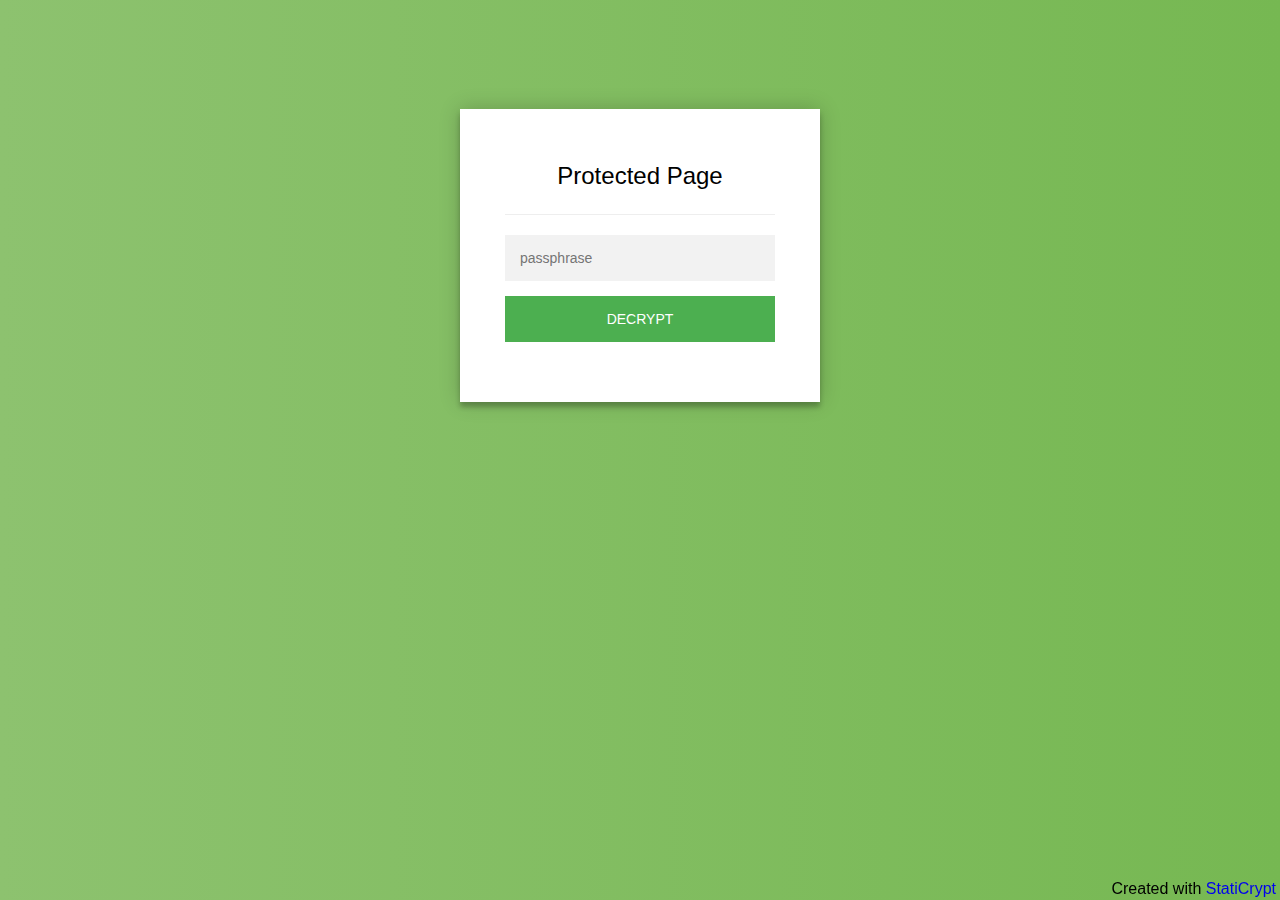
==== commit fe808cd4: "Update 1.html" ====
--- a/1.html
+++ b/1.html
@@ -2,7 +2,7 @@
 <html class="staticrypt-html">
 <head>
     <meta charset="utf-8">
-    <title>Protected Page tiaweb</title>
+    <title>Protected Page</title>
     <meta name="viewport" content="width=device-width, initial-scale=1">
 
     <!-- do not cache this page -->
@@ -136,7 +136,7 @@
 
 </div>
 <footer class="staticrypt-footer">
-    <p class="pull-right">Created with <a href="https://robinmoisson.github.io/staticrypt">Tiaweb</a></p>
+    <p class="pull-right">Created with <a href="https://robinmoisson.github.io/staticrypt">StatiCrypt</a></p>
 </footer>
 
 
@@ -6164,7 +6164,7 @@
         e.preventDefault();
 
         var passphrase = document.getElementById('staticrypt-password').value,
-            encryptedMsg = '[base64]/+qauTLvhmK/DxBi3tFNKfYtCxC0VdD6tnJzYc1NckVB7dseYPPvR+h8Qx4Psqtxx1DMqVNpvPU3d35ydpnaIsp/UK3dcLTiweuDMfCaQyqGPmdr9FGORibxAJqImbY3mhL+L8nkywf0RifHEC14Oi+HAbHO2VbUrrM0ldRHEkFeNuSviebxHmrZe1DVXQ4GIq5/L5MVN+hRkBQNlVxxg6v1gJw3x9tAMsvA6tPTCsmtRl2OVY',
+            encryptedMsg = 'a67a0763543b6abd6c186868ca716c6457f857b1a1b0cf735a61a239671bc893583d07bfd419ae086d57b64862262523ad3ce1126c051a3bc42ef0089a1636a2TTFIMVIVUSyXENmU6V1KY0Y/LRfHdYiZzIfweWyq3XnRsqwCxTq5OLR8QUydkZGm5ZCyxDVzqpIJdqk4W7Kh5J9NGwmKoKiJxfJPQlI7F++NdZUZJdk/gcWSMe0hy6lLgOR9xGi8y9dvTBL3ntGvJYhYIQPI24YTPNVXzkjVqFekwPWsmgQels0FVOIDUrI7BT+1JBt2tLwn93w3tCqiaYcOc0TSfVlR01tjQcELW/fuRTPjNjKdWyuSSjMpqNX5YGH4s9N/a97x+lmkQ675R1xhlwzjlbmDKST7/GbU5cnOurByf9mIjLYsJt0CKiNr9SJxK2DVEgWLXXoYQUJZIdP/[base64]/9HV5FBOfCA1ECXhg667piZmKZGaR85kY3AlMjavk55Zul6IGPhDOsIxWpUjxdmRlIWjMDHLe/8Zp0kn1n3WTTgbY33+Z9lQmjL5p5BFBafxVR0krK9Wmr6hrvu1eHEjKma25xjS009eC2NlH9XuOcldRs39dPm9/O3e1j9ZBo2CJ46FTk7M0R9mdVEWAsf7eRYrzFu5L9fvH8cgoVH3Br7UzWDyzSGjqq61axdvktl2QlJagVSLS9AlNKRVbNX/fFA==',
             encryptedHMAC = encryptedMsg.substring(0, 64),
             encryptedHTML = encryptedMsg.substring(64),
             decryptedHMAC = CryptoJS.HmacSHA256(encryptedHTML, CryptoJS.SHA256(passphrase).toString()).toString();
